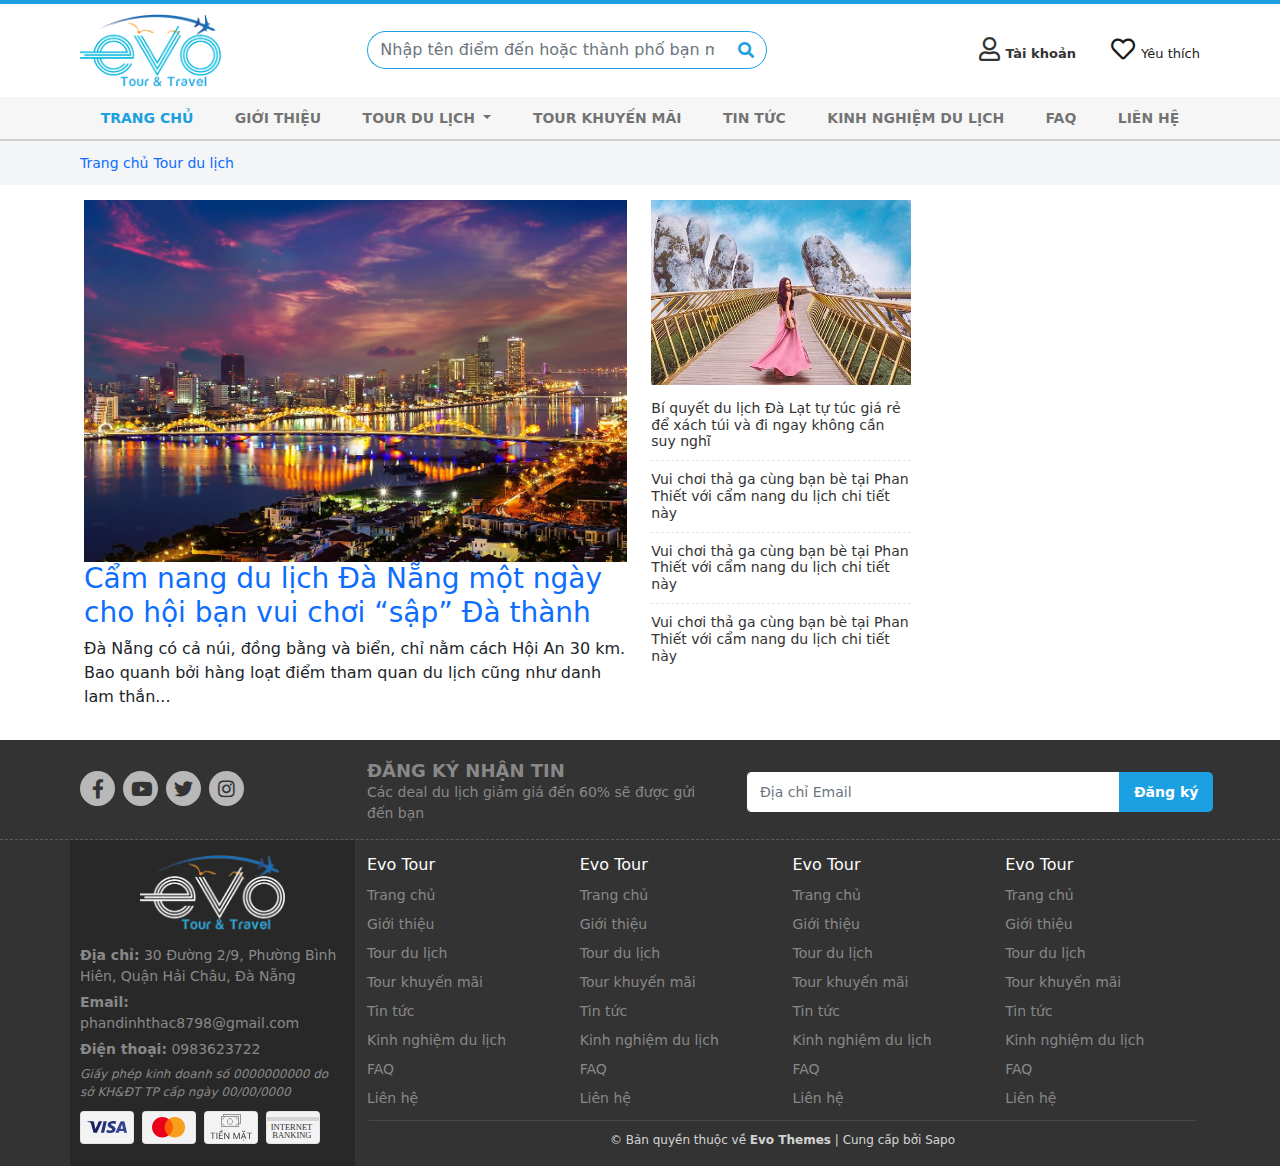
==== news.html @ de2b0a61 "update code file" ====
<!DOCTYPE html>
<html lang="en">

<head>
    <meta charset="UTF-8">
    <meta http-equiv="X-UA-Compatible" content="IE=edge">
    <meta name="viewport" content="width=device-width, initial-scale=1.0">
    <title>Evo Tour</title>
    <link rel="stylesheet" type="text/css" href="./css/bootstrap.min.css" />
    <!-- <link rel="stylesheet" type="text/css" href="css/style-evo.css" /> -->
    <link rel="stylesheet" type="text/css" href="css/news.css" />
    <link rel="stylesheet" type="text/css" href="./font/fontawesome-free-5.15.3/css/all.min.css" />
</head>

<body class="wrapper-main">
    <header class="header">
        <div class="main-nav">
            <div class="container">
                <div class="row item-center">
                    <nav class="navbar navbar-expand-lg navbar-light bg-light wrap-header-nav">
                        <a class="navbar-brand logo" href="#">
                            <img src="images/logo.png" alt="Logo">
                        </a>
                        <button id="box-shaw" class="navbar-toggler border-toggler" type="button"
                            data-bs-toggle="collapse" data-bs-target="#navbarSupportedContent"
                            aria-controls="navbarSupportedContent" aria-expanded="false" aria-label="Toggle navigation">
                            <span class="navbar-toggler-icon"></span>
                        </button>
                        <nav class="navbar navbar-light bg-light bg-search nav-form-search">
                            <div class="input-group flex-nowrap form-search">
                                <input type="text" id="box-shaw" class="form-control input-search"
                                    placeholder="Nhập tên điểm đến hoặc thành phố bạn muốn đến" aria-label="Username"
                                    aria-describedby="addon-wrapping">
                                <span class="input-group-text icon-search" id="addon-wrapping"><i
                                        class="fas fa-search"></i></span>

                            </div>
                        </nav>

                        <div class="collapse navbar-collapse account-like" id="navbarSupportedContent ">
                            <div class="col-account">
                                <a class="icon-text icon-account" type="submit" href="#">
                                    <i class="far fa-user"></i>Tài khoản
                                </a>
                                <ul>
                                    <li>
                                        <a href="#" title="Đăng nhập">Đăng nhập</a>
                                    </li>
                                    <li>
                                        <a href="#" title="Đăng ký">Đăng ký</a>
                                    </li>
                                </ul>
                            </div>
                            <div class="col-like">
                                <a class="icon-text icon-like" type="submit" href="#">
                                    <i class="far fa-heart"></i> Yêu thích
                                </a>
                            </div>
                        </div>
                    </nav>
                </div>
            </div>
        </div>
        <div class="main-menu">
            <div class="container">
                <nav class="navbar navbar-expand-lg navbar-light bg-light wrap-header justify-content-evenly">
                    <div class="collapse navbar-collapse" id="navbarSupportedContent">
                        <div class="mobile-login-logout">
                            <div class="first-mobile">
                                <a href="#" title="Đăng nhập">Đăng nhập</a>
                            </div>
                            <div class="first-mobile">
                                <a href="#" title="Đăng ký">Đăng ký</a>
                            </div>
                        </div>
                        <div class="menu-wrapper">
                            <ul class="navbar-nav me-auto mb-2 mb-lg-0 menu-content menu-content-display">
                                <li class="nav-item">
                                    <a class="nav-link nav-link-menu active-home" aria-current="page" href="#"
                                        title="Trang chủ">Trang chủ</a>
                                </li>
                                <li class="nav-item">
                                    <a class="nav-link nav-link-menu" href="#" title="Giới thiệu">Giới thiệu</a>
                                </li>
                                <li class="nav-item dropdown dropdown-mega-content">
                                    <a class="nav-link nav-link-menu dropdown-toggle" href="#" title="Tour du lịch">
                                        Tour du lịch<i class="fas fa-chevron-down"></i>
                                    </a>
                                    <div class="sub-menu">
                                        <div class="col-lg-3 no-padding">
                                            <ul class="sub-menu-left" id="menu-tour-type">
                                                <li class="sub-menu-left-content " section-name="menu-start">
                                                    <a class="mega-content-left " href="#" title="Tour trong nước">
                                                        <span>Tour trong nước</span>
                                                    </a>
                                                    <div class="mega-content-right" id="sub-menu-start">
                                                        <div class="row fix-padding">
                                                            <div class="col-lg-9">
                                                                <ul class=" sub-menu-right row ">
                                                                    <li class="right-lv-01 col-lg-4">
                                                                        <a href="#" title="Miền Bắc">Miền Bắc</a>
                                                                        <ul class="lv-02">
                                                                            <li>
                                                                                <a href="#" title="Sapa">Sapa</a>
                                                                            </li>
                                                                            <li>
                                                                                <a href="#" title="Hà Giang">Hà
                                                                                    Giang</a>
                                                                            </li>
                                                                            <li>
                                                                                <a href="#"
                                                                                    title="Cao Bằng - Bắc Kạn">Cao Bằng
                                                                                    - Bắc Kạn</a>
                                                                            </li>
                                                                            <li>
                                                                                <a href="#"
                                                                                    title="Mai Châu - Mộc Châu">Mai Châu
                                                                                    - Mộc Châu</a>
                                                                            </li>
                                                                            <li>
                                                                                <a href="#" title="Yên Bái">Yên Bái</a>
                                                                            </li>
                                                                            <li>
                                                                                <a href="#" title="Ninh Bình">Ninh
                                                                                    Bình</a>
                                                                            </li>
                                                                            <li>
                                                                                <a href="#" title="Hạ Long">Hạ Long</a>
                                                                            </li>
                                                                            <li>
                                                                                <a href="#" title="Cát Bà">Cát Bà</a>
                                                                            </li>
                                                                        </ul>
                                                                    </li>
                                                                    <li class="right-lv-01 col-lg-4">
                                                                        <a href="#" title="Miền Trung">Miền Trung</a>
                                                                        <ul class="lv-02">
                                                                            <li>
                                                                                <a href="#" title="Cửa Lò">Cửa Lò</a>
                                                                            </li>
                                                                            <li>
                                                                                <a href="#" title="Sầm Sơn">Sầm Sơn</a>
                                                                            </li>
                                                                            <li>
                                                                                <a href="#" title="Nghệ An">Nghệ An</a>
                                                                            </li>
                                                                            <li>
                                                                                <a href="#" title="Thiên Cầm">Thiên
                                                                                    Cầm</a>
                                                                            </li>
                                                                            <li>
                                                                                <a href="#" title="Quảng Bình">Quảng
                                                                                    Bình</a>
                                                                            </li>
                                                                            <li>
                                                                                <a href="#" title="Huế">Huế</a>
                                                                            </li>
                                                                            <li>
                                                                                <a href="#" title="Đà Nẵng">Đà Nẵng</a>
                                                                            </li>
                                                                            <li>
                                                                                <a href="#" title="Hội An">Hội An</a>
                                                                            </li>
                                                                            <li>
                                                                                <a href="#" title="Nha Trang">Nha
                                                                                    Trang</a>
                                                                            </li>
                                                                            <li>
                                                                                <a href="#" title="Phú Yên">Phú Yên</a>
                                                                            </li>
                                                                            <li>
                                                                                <a href="#" title="Quy Nhơn">Quy
                                                                                    Nhơn</a>
                                                                            </li>
                                                                            <li>
                                                                                <a href="#" title="Đà Lạt">Đà Lạt</a>
                                                                            </li>
                                                                            <li>
                                                                                <a href="#" title="Tây Nguyên">Tây
                                                                                    Nguyên</a>
                                                                            </li>
                                                                            <li>
                                                                                <a href="#"
                                                                                    title="Phan Thiết - Mũi Né">Phan
                                                                                    Thiết - Mũi Né</a>
                                                                            </li>
                                                                        </ul>
                                                                    </li>
                                                                    <li class="right-lv-01 col-lg-4">
                                                                        <a href="#" title="Miền Nam">Miền Nam</a>
                                                                        <ul class="lv-02">
                                                                            <li>
                                                                                <a href="#" title="Phú Quốc">Phú
                                                                                    Quốc</a>
                                                                            </li>
                                                                            <li>
                                                                                <a href="#" title="Côn Đảo">Côn Đảo</a>
                                                                            </li>
                                                                            <li>
                                                                                <a href="#" title="Bến Tre">Bến Tre</a>
                                                                            </li>
                                                                            <li>
                                                                                <a href="#" title="Cần Thơ">Cần Thơ</a>
                                                                            </li>
                                                                            <li>
                                                                                <a href="#" title="Cà Mau">Cà Mau</a>
                                                                            </li>
                                                                            <li>
                                                                                <a href="#" title="Hà Tiên">Hà Tiên</a>
                                                                            </li>
                                                                            <li>
                                                                                <a href="#" title="Kiên Giang">Kiên
                                                                                    Giang</a>
                                                                            </li>
                                                                            <li>
                                                                                <a href="#" title="Nam Du">Nam Du</a>
                                                                            </li>
                                                                        </ul>
                                                                    </li>
                                                                </ul>
                                                            </div>
                                                            <div class="img-mega col-lg-3">
                                                                <a href="#" title="Tour du lịch">
                                                                    <img src="images/mega-1-image.jpg" alt="Picture">
                                                                </a>
                                                            </div>
                                                        </div>
                                                    </div>
                                                </li>
                                                <li class="sub-menu-left-content" section-name="menu-continue">
                                                    <a class="mega-content-left " href="#" title="Tour Quốc tế">
                                                        <span>Tour Quốc tế</span>
                                                    </a>
                                                    <div class="mega-content-right" id="sub-menu-continue">
                                                        <div class="row fix-padding">
                                                            <div class="col-lg-9">
                                                                <ul class=" sub-menu-right row">
                                                                    <li class="right-lv-01 col-lg-4">
                                                                        <a href="#" title="Đông Nam Á">Đông Nam Á</a>
                                                                        <ul class="lv-02">
                                                                            <li>
                                                                                <a href="#"
                                                                                    title="Singapore">Singapore</a>
                                                                            </li>
                                                                            <li>
                                                                                <a href="#"
                                                                                    title="Malaysia">Malaysia</a>
                                                                            </li>
                                                                            <li>
                                                                                <a href="#" title="Thái Lan">Thái
                                                                                    Lan</a>
                                                                            </li>
                                                                            <li>
                                                                                <a href="#"
                                                                                    title="Campuchia">Campuchia</a>
                                                                            </li>
                                                                            <li>
                                                                                <a href="#" title="Lào">Lào</a>
                                                                            </li>
                                                                            <li>
                                                                                <a href="#"
                                                                                    title="Indonesia">Indonesia</a>
                                                                            </li>
                                                                            <li>
                                                                                <a href="#"
                                                                                    title="Philipines">Philipines</a>
                                                                            </li>
                                                                        </ul>
                                                                    </li>
                                                                    <li class="right-lv-01 col-lg-4">
                                                                        <a href="#" title="Đông Bắc Á">Đông Bắc Á</a>
                                                                        <ul class="lv-02">
                                                                            <li>
                                                                                <a href="#" title="Hàn Quốc">Hàn
                                                                                    Quốc</a>
                                                                            </li>
                                                                            <li>
                                                                                <a href="#" title="Đài Loan">Đài
                                                                                    Loan</a>
                                                                            </li>
                                                                            <li>
                                                                                <a href="#" title="Hồng Kông">Hồng
                                                                                    Kông</a>
                                                                            </li>
                                                                            <li>
                                                                                <a href="#" title="Nhật Bản">Nhật
                                                                                    Bản</a>
                                                                            </li>
                                                                            <li>
                                                                                <a href="#" title="Trung Quốc">Trung
                                                                                    Quốc</a>
                                                                            </li>
                                                                        </ul>
                                                                    </li>
                                                                    <li class="right-lv-01 col-lg-4">
                                                                        <a href="#" title="Ấn Độ - Nam Á">Ấn Độ - Nam
                                                                            Á</a>
                                                                        <ul class="lv-02">
                                                                            <li>
                                                                                <a href="#" title="Ấn Độ">Ấn Độ</a>
                                                                            </li>
                                                                            <li>
                                                                                <a href="#"
                                                                                    title="Maldives">Maldives</a>
                                                                            </li>
                                                                            <li>
                                                                                <a href="#" title="Tây Tạng">Tây
                                                                                    Tạng</a>
                                                                            </li>
                                                                        </ul>
                                                                    </li>
                                                                    <li class="right-lv-01 col-lg-4">
                                                                        <a href="#" title="Châu Âu">Châu Âu</a>
                                                                    </li>
                                                                    <li class="right-lv-01 col-lg-4">
                                                                        <a href="#" title="Châu Úc">Châu Úc</a>
                                                                    </li>
                                                                    <li class="right-lv-01 col-lg-4">
                                                                        <a href="#" title="Châu Phi">Châu Phi</a>
                                                                    </li>
                                                                    <li class="right-lv-01 col-lg-4">
                                                                        <a href="#" title="Châu Mỹ">Châu Mỹ</a>
                                                                    </li>
                                                                </ul>
                                                            </div>
                                                            <div class="img-mega col-lg-3">
                                                                <a href="#" title="Tour Quốc tế">
                                                                    <img src="images/mega-2-image.jpg" alt="Picture">
                                                                </a>
                                                            </div>
                                                        </div>
                                                    </div>
                                                </li>
                                            </ul>
                                        </div>
                                    </div>
                                </li>
                                <li class="nav-item">
                                    <a class="nav-link nav-link-menu" href="#" title="Tour khuyến mãi">Tour khuyến
                                        mãi</a>
                                </li>
                                <li class="nav-item">
                                    <a class="nav-link nav-link-menu" href="#" title="Tin tức">Tin tức</a>
                                </li>
                                <li class="nav-item">
                                    <a class="nav-link nav-link-menu" href="#" title="Kinh nghiệm du lịch">Kinh nghiệm
                                        du lịch</a>
                                </li>
                                <li class="nav-item">
                                    <a class="nav-link nav-link-menu" href="#" title="FAQ">FAQ</a>
                                </li>
                                <li class="nav-item">
                                    <a class="nav-link nav-link-menu" href="#" title="Liên hệ">Liên hệ</a>
                                </li>
                            </ul>
                        </div>

                        <div class="hotline">
                            <i class="fas fa-phone-volume"></i>Hotline: <a href="#" title="0987382383">0987382383</a>
                        </div>
                    </div>
                </nav>
            </div>
        </div>
    </header>
    <section class="section-01 bread-link">
        <div class="container">
            <ul class="bread-link-item">
                <li class="display-link link-item-home">
                    <a href="#">
                        <span>Trang chủ</span>
                    </a>
                </li>
                <li class="display-link link-item-element">
                    <a href="#">
                        <span>Tour du lịch</span>
                    </a>
                </li>
            </ul>
        </div>
    </section>
    <!-- ... -->
    <div class="container">
        <div class="row">
            <div class="col-md-12 col-lg-9">
                <div class="evo-list-blogs-page margin-top-15">
                    <section class="list-blogs blogs-main">
                        <div class="row new-list">
                            <div class="col-sm-7 col-md-7 col-lg-8">
                                <div class="new-big">
                                    <div class="tempvideo">
                                        <a href="">
                                            <img src="images/da-nang.jpg" alt="">
                                        </a>
                                    </div>
                                    <h3>
                                        <a href="Cẩm nang du lịch Đà Nẵng một ngày cho hội bạn vui chơi “sập” Đà thành"
                                            class="title-new-big">Cẩm nang du lịch Đà Nẵng một ngày cho hội bạn vui chơi
                                            “sập” Đà thành</a>
                                    </h3>
                                    <figure>Đà Nẵng có cả núi, đồng bằng và biển, chỉ nằm cách Hội An 30 km. Bao quanh
                                        bởi
                                        hàng loạt điểm tham quan du lịch cũng như danh lam thắn...</figure>
                                </div>
                            </div>
                            <div class="col-sm-5 col-md-5 col-lg-4">
                                <ul class="right-item">
                                    <li class="has-tempvideo">
                                        <div class="tempvideo">
                                            <a href="">
                                                <img src="images/kinh-nghiem-da-nang.jpg" alt="">
                                            </a>
                                        </div>
                                        <h3>
                                            <a href="Bí quyết du lịch Đà Lạt tự túc giá rẻ để xách túi và đi ngay không cần suy nghĩ"
                                                class="title-new-big">Bí quyết du lịch Đà Lạt tự túc giá rẻ để xách túi
                                                và
                                                đi ngay không cần suy nghĩ</a>
                                        </h3>
                                    </li>
                                    <li class="list-small">
                                        <div class="tempvideo d-lg-none">
                                            <a href="" title="Vui chơi thả ga cùng bạn bè tại Phan Thiết với cẩm nang du lịch chi tiết này">
                                                <img src="images/kinh-nghiem-da-nang.jpg" alt="Vui chơi thả ga cùng bạn bè tại Phan Thiết với cẩm nang du lịch chi tiết này">
                                            </a>
                                        </div>
                                        <h3>
                                            <a href="" title="Vui chơi thả ga cùng bạn bè tại Phan Thiết với cẩm nang du lịch chi tiết này">Vui chơi thả ga cùng bạn bè tại Phan Thiết với cẩm nang du lịch chi tiết này</a>
                                        </h3>
                                    </li>
                                    <li class="list-small">
                                        <div class="tempvideo d-lg-none">
                                            <a href="" title="Vui chơi thả ga cùng bạn bè tại Phan Thiết với cẩm nang du lịch chi tiết này">
                                                <img src="images/nha-trang.jpg" alt="Vui chơi thả ga cùng bạn bè tại Phan Thiết với cẩm nang du lịch chi tiết này">
                                            </a>
                                        </div>
                                        <h3>
                                            <a href="" title="Vui chơi thả ga cùng bạn bè tại Phan Thiết với cẩm nang du lịch chi tiết này">Vui chơi thả ga cùng bạn bè tại Phan Thiết với cẩm nang du lịch chi tiết này</a>
                                        </h3>
                                    </li>
                                    <li class="list-small">
                                        <div class="tempvideo d-lg-none">
                                            <a href="" title="Vui chơi thả ga cùng bạn bè tại Phan Thiết với cẩm nang du lịch chi tiết này">
                                                <img src="images/nha-trang.jpg" alt="Vui chơi thả ga cùng bạn bè tại Phan Thiết với cẩm nang du lịch chi tiết này">
                                            </a>
                                        </div>
                                        <h3>
                                            <a href="" title="Vui chơi thả ga cùng bạn bè tại Phan Thiết với cẩm nang du lịch chi tiết này">Vui chơi thả ga cùng bạn bè tại Phan Thiết với cẩm nang du lịch chi tiết này</a>
                                        </h3>
                                    </li>
                                </ul>
                            </div>
                        </div>
                    </section>
                </div>
            </div>
        </div>
    </div>
    <footer class="footer">
        <div class="infomation-area">
            <div class="container">
                <div class="row item-info-top">
                    <div class="col-md-12 col-lg-3">
                        <ul class="social-media">
                            <li class="face">
                                <a href="#" target="_blank" title="Facebook"><i class="fab fa-facebook-f"></i></a>
                            </li>
                            <li class="youtube">
                                <a href="#" target="_blank" title="Youtube"><i class="fab fa-youtube"></i></a>
                            </li>
                            <li class="twitter">
                                <a href="#" target="_blank" title="Twitter"><i class="fab fa-twitter"></i></a>
                            </li>
                            <li class="ints">
                                <a href="#" target="_blank" title="Instagram"><i class="fab fa-instagram"></i></a>
                            </li>
                        </ul>
                    </div>
                    <div class="col-md-12 col-lg-4">
                        <div class="subscribe-content">
                            <h2>Đăng ký nhận tin</h2>
                            <p>Các deal du lịch giảm giá đến 60% sẽ được gửi đến bạn</p>
                        </div>
                    </div>
                    <div class="col-md-12 col-lg-5">
                        <div class="subscribe-form-email">
                            <form class="subscribe-form">
                                <div class="form-group">
                                    <input type="email" class="form-control" name="NAME" id="box-shaw"
                                        aria-describedby="Địa chỉ Email" placeholder="Địa chỉ Email">
                                    <span class="input-group-append">
                                        <button type="submit" id="box-shaw" class="btn btn-default"
                                            name="subscribe">Đăng ký</button>
                                    </span>
                                </div>
                            </form>
                        </div>
                    </div>
                </div>
            </div>
        </div>
        <div class="info-footer">
            <div class="container">
                <div class="row">
                    <div class="col-md-12 col-lg-3 info-left-footer">
                        <a href="#" class="logo-footer" title="Evo Tour">
                            <img src="images/footer_logo.png" alt="Evo Tour"
                                class="lazy img-responsive mx-auto d-block loaded">
                        </a>
                        <ul class="info-contact">
                            <li>
                                <span>Địa chỉ:</span> 30 Đường 2/9, Phường Bình Hiên, Quận Hải Châu, Đà Nẵng
                            </li>
                            <li>
                                <span>Email:</span>
                                <a href="#" title="phandinhthac8798@gmail.com">phandinhthac8798@gmail.com</a>
                            </li>
                            <li>
                                <span>Điện thoại:</span>
                                <a href="#" title="0983623722">0983623722</a>
                            </li>
                            <li>Giấy phép kinh doanh số 0000000000 do sở KH&ĐT TP cấp ngày 00/00/0000</li>
                        </ul>
                        <div class="payment-method">
                            <img class="payment-img" src="images/visa.svg" alt="Tour Quốc tế">
                            <img class="payment-img" src="images/payment_4.svg" alt="Tour Quốc tế">
                            <img class="payment-img" src="images/payment_3.svg" alt="Tour Quốc tế">
                            <img class="payment-img" src="images/payment_5.svg" alt="Tour Quốc tế">
                        </div>
                    </div>
                    <div class="col-md-12 col-lg-9 info-right-footer">
                        <div class="row">
                            <div class="col-6 col-sm-6 col-md-3 col-lg-3">
                                <div class="menu-footer">
                                    <h3>Evo Tour</h3>
                                    <ul class="content-menu-footer">
                                        <li>
                                            <a href="#" title="Trang chủ">Trang chủ</a>
                                        </li>
                                        <li>
                                            <a href="#" title="Giới thiệu">Giới thiệu</a>
                                        </li>
                                        <li>
                                            <a href="#" title="Tour du lịch">Tour du lịch</a>
                                        </li>
                                        <li>
                                            <a href="#" title="Tour khuyến mãi">Tour khuyến mãi</a>
                                        </li>
                                        <li>
                                            <a href="#" title="Tin tức">Tin tức</a>
                                        </li>
                                        <li>
                                            <a href="#" title="Kinh nghiệm du lịch">Kinh nghiệm du lịch</a>
                                        </li>
                                        <li>
                                            <a href="#" title="FAQ">FAQ</a>
                                        </li>
                                        <li>
                                            <a href="#" title="Liên hệ">Liên hệ</a>
                                        </li>
                                    </ul>
                                </div>
                            </div>
                            <div class="col-6 col-sm-6 col-md-3 col-lg-3">
                                <div class="menu-footer">
                                    <h3>Evo Tour</h3>
                                    <ul class="content-menu-footer">
                                        <li>
                                            <a href="#" title="Trang chủ">Trang chủ</a>
                                        </li>
                                        <li>
                                            <a href="#" title="Giới thiệu">Giới thiệu</a>
                                        </li>
                                        <li>
                                            <a href="#" title="Tour du lịch">Tour du lịch</a>
                                        </li>
                                        <li>
                                            <a href="#" title="Tour khuyến mãi">Tour khuyến mãi</a>
                                        </li>
                                        <li>
                                            <a href="#" title="Tin tức">Tin tức</a>
                                        </li>
                                        <li>
                                            <a href="#" title="Kinh nghiệm du lịch">Kinh nghiệm du lịch</a>
                                        </li>
                                        <li>
                                            <a href="#" title="FAQ">FAQ</a>
                                        </li>
                                        <li>
                                            <a href="#" title="Liên hệ">Liên hệ</a>
                                        </li>
                                    </ul>
                                </div>
                            </div>
                            <div class="col-6 col-sm-6 col-md-3 col-lg-3">
                                <div class="menu-footer">
                                    <h3>Evo Tour</h3>
                                    <ul class="content-menu-footer">
                                        <li>
                                            <a href="#" title="Trang chủ">Trang chủ</a>
                                        </li>
                                        <li>
                                            <a href="#" title="Giới thiệu">Giới thiệu</a>
                                        </li>
                                        <li>
                                            <a href="#" title="Tour du lịch">Tour du lịch</a>
                                        </li>
                                        <li>
                                            <a href="#" title="Tour khuyến mãi">Tour khuyến mãi</a>
                                        </li>
                                        <li>
                                            <a href="#" title="Tin tức">Tin tức</a>
                                        </li>
                                        <li>
                                            <a href="#" title="Kinh nghiệm du lịch">Kinh nghiệm du lịch</a>
                                        </li>
                                        <li>
                                            <a href="#" title="FAQ">FAQ</a>
                                        </li>
                                        <li>
                                            <a href="#" title="Liên hệ">Liên hệ</a>
                                        </li>
                                    </ul>
                                </div>
                            </div>
                            <div class="col-6 col-sm-6 col-md-3 col-lg-3">
                                <div class="menu-footer">
                                    <h3>Evo Tour</h3>
                                    <ul class="content-menu-footer">
                                        <li>
                                            <a href="#" title="Trang chủ">Trang chủ</a>
                                        </li>
                                        <li>
                                            <a href="#" title="Giới thiệu">Giới thiệu</a>
                                        </li>
                                        <li>
                                            <a href="#" title="Tour du lịch">Tour du lịch</a>
                                        </li>
                                        <li>
                                            <a href="#" title="Tour khuyến mãi">Tour khuyến mãi</a>
                                        </li>
                                        <li>
                                            <a href="#" title="Tin tức">Tin tức</a>
                                        </li>
                                        <li>
                                            <a href="#" title="Kinh nghiệm du lịch">Kinh nghiệm du lịch</a>
                                        </li>
                                        <li>
                                            <a href="#" title="FAQ">FAQ</a>
                                        </li>
                                        <li>
                                            <a href="#" title="Liên hệ">Liên hệ</a>
                                        </li>
                                    </ul>
                                </div>
                            </div>
                            <div class="col-12 col-sm-12 col-md-12 col-lg-12">
                                <div class="copy-right">
                                    <span>
                                        © Bản quyền thuộc về
                                        <b>Evo Themes</b>
                                        <span>|</span> Cung cấp bởi
                                        <a href="#" title="Sapo" target="_blank">Sapo</a>
                                    </span>
                                </div>
                            </div>
                        </div>
                    </div>
                </div>
            </div>
        </div>
    </footer>
    <div class="background-drop"></div>
    <div class="main-menu-sub"></div>
    <script src="./js/jquery-3.6.0.min.js "></script>
    <script src="./js/bootstrap.min.js "></script>
    <script src="./main.js"></script>
</body>

</html>
---- css/style-evo.css ----
.col-lg-3,
.col-md-4,
.col-sm-6 {
    padding-left: 10px;
    padding-right: 10px;
}

.wrap-header-nav .border-toggler {
    border: none;
}

#box-shaw {
    box-shadow: none;
}

@media screen and (max-width: 480px) {
    .col-lg-3,
    .col-md-3,
    .col-sm-6 {
        padding-right: 7px;
        padding-left: 7px;
    }
}

@media screen and (max-width: 480px) {
    .row {
        margin-right: -7px !important;
        margin-left: -7px !important;
    }
}

.wrapper-main {
    background-color: #f3f5f7 !important;
}

header.header {
    background-color: #fff;
    border-top: 4px solid #1ba0e2;
}

div.main-nav {
    padding: 5px 0;
}

div.container {
    padding-left: 10px;
    padding-right: 10px;
}

div.row {
    margin-left: -10px;
    margin-right: -10px;
}

.wrap-header-nav {
    background-color: #fff !important;
    padding: 0px 10px;
}

.logo img {
    max-height: 73px;
    min-height: 70px;
}

.bg-search {
    background-color: #fff !important;
}

.nav-form-search {
    margin-left: 130px;
}

.form-search {
    display: flex;
    width: 400px;
}

.input-search {
    border-bottom-left-radius: 25px;
    border-top-left-radius: 25px;
    border-right: none !important;
    border-color: #1ba0e2;
}

.icon-search {
    border-bottom-right-radius: 25px;
    border-top-right-radius: 25px;
    background-color: transparent !important;
    border-color: #1ba0e2;
}

i.fas.fa-search {
    color: #1ba0e2;
}

.account-like {
    margin: 0px 0px 0px 40px;
    text-align: right;
    font-size: 13px;
    font-weight: 500;
    justify-content: flex-end;
}

a.icon-text {
    text-decoration: none;
}

a.icon-account {
    color: #191919;
}

a.icon-like {
    color: #191919;
}

div.col-account {
    margin-left: 10px;
    display: inline-block;
    position: relative;
    z-index: 999;
}

div.col-account::before {
    content: "";
    position: absolute;
    right: -20px;
    bottom: -22px;
    width: 100px;
    height: 30px;
    background: 0 0;
    z-index: 99;
}

div.col-account>a {
    position: relative;
    color: #333;
    font-weight: 600;
}

div.col-account:hover ul {
    display: inline-block;
}

div.col-account ul {
    position: absolute;
    top: 45px;
    right: -20px;
    min-width: 150px;
    padding: 5px;
    background-color: #fff;
    box-shadow: 0px 0px 15px 0px rgb(0 0 0 / 10%);
    display: none;
    list-style: none;
}

div.col-account ul li+li {
    border-top: 1px solid #f5f5f5;
}

div.col-account ul li a {
    display: block;
    color: #333f48;
    font-weight: 400;
    padding: 5px 0;
    position: relative;
    padding-left: 7px;
    text-decoration: none;
}

div.col-account ul li a:hover {
    color: #1ba0e2;
}

div.col-account ul li a::after {
    position: absolute;
    content: '';
    height: 100%;
    width: 3px;
    left: -5px;
    transition: 0.5s;
    top: 0;
}

div.col-account ul li a:hover:after {
    opacity: 1;
    visibility: visible;
    transform: scale(1);
    background-color: #1ba0e2;
}

div.col-like {
    margin-left: 35px;
}

i.far.fa-user {
    margin-right: 5px;
    font-size: 24px;
}

i.far.fa-heart {
    margin-right: 2px;
    font-size: 24px;
}

.wrap-header {
    background-color: #f6f6f6 !important;
    /* flex-direction: column;s */
    padding: 0px;
}

a.nav-link.nav-link-menu {
    color: #696969;
    font-size: 14px;
    padding: 10px 10px;
    font-weight: 600;
    text-align: center;
    text-transform: uppercase;
    position: relative;
}

a.nav-link.nav-link-menu:hover {
    color: #1ba0e2 !important;
}

div.main-menu {
    background-color: #F6F6F6;
    position: relative;
    border-top: 1px solid rgba(255, 255, 255, 0.2);
}

@media screen and (min-width: 992px) {
    .main-menu .mobile-login-logout {
        display: none;
    }
    .main-menu .hotline {
        display: none;
    }
    .menu-wrapper {
        height: 0px;
        display: contents;
    }
    .fas.fa-chevron-down {
        display: none;
    }
}

@media screen and (max-width: 991px) {
    .wrap-header {
        height: 100%;
        align-items: self-start;
    }
    div.main-menu {
        position: fixed;
        top: 0;
        left: 0;
        bottom: 0;
        right: 0;
        z-index: 1001;
        background-color: rgba(0, 0, 0, 0.55);
        display: none;
    }
    .main-menu.show {
        display: block;
    }
    .main-menu .container {
        position: absolute;
        top: 0;
        left: 0;
        background: #fff;
        height: 100%;
        max-width: 290px;
        padding: 0px;
    }
    .main-menu .collapse {
        display: block;
    }
    .main-menu .navbar-nav {
        flex-direction: column;
        /* align-items: flex-start; */
        display: flex;
        background-color: #fff;
        margin-bottom: 0px !important;
    }
    .main-menu .nav-item {
        float: none;
    }
    .main-menu .navbar-light .navbar-nav .nav-link {
        border-bottom: 0.5px solid #CCD2DB;
        padding: 6.5px 7.5px;
        padding-right: 25px;
        position: relative;
        align-items: flex-start;
        display: flex;
        color: #383838 !important;
        font-weight: 400;
    }
    .main-menu .mobile-login-logout {
        background-color: #1ba0e2;
        padding: 24px 5px;
        text-align: center;
        position: relative;
        display: flex;
    }
    .main-menu .mobile-login-logout::before {
        content: "";
        display: block;
        position: absolute;
        top: 0;
        left: 0;
        right: 0;
        height: 100%;
        background: url(../images/bg-mobile.svg) top;
        background-repeat: no-repeat;
        background-blend-mode: overlay;
    }
    .main-menu .mobile-login-logout div {
        display: inline-block;
        width: 50%;
        text-align: center;
        height: 40px;
        line-height: 40px;
        position: relative;
    }
    .main-menu .mobile-login-logout div a {
        text-decoration: none;
        color: #fff;
        display: block;
        border: 1px solid #fff;
        border-radius: 25px;
        margin: 0 5px;
        font-weight: 500;
    }
    .main-menu .hotline {
        height: 40px;
        background-color: #f3f5f7;
        color: #505f77;
        line-height: 40px;
        text-align: center;
        border-top: 1px solid #eaedf1;
        position: absolute;
        left: 0;
        bottom: 0;
        width: 100%;
    }
    .main-menu .hotline a {
        color: #505f77;
        font-weight: 600;
        text-decoration: none;
    }
    .main-menu .hotline .fas.fa-phone-volume {
        color: red;
        margin-right: 7px;
    }
    .menu-wrapper {
        overflow: scroll;
        background-color: #fff;
    }
    .dropdown-toggle::after {
        display: none;
    }
    i.fas.fa-chevron-down {
        font-size: 17px;
        height: 17px !important;
        width: 17px !important;
        position: absolute;
        right: 4px;
        top: 50%;
        transform: translate(0, -50%);
    }
    .active-mobile {
        transform: rotate( -180deg) !important;
        top: 10px !important;
    }
    /* .dropdown-mega-content:hover .sub-menu {
        display: none;
    } */
}

.menu-content-display {
    position: relative;
    display: contents;
    flex-wrap: wrap;
}

.nav-item {
    float: left;
    flex: auto;
    position: relative;
}

.active-home {
    color: #1ba0e2 !important;
}


/* dropdown-menu */


/* .dropdown-menu-content {
    position: relative;
    display: inline-block;
}

.dropdown-menu-content:hover {
    display: inline-block;
} */

.dropdown-mega-content {
    position: static;
}

.dropdown-mega-content:hover .sub-menu {
    display: inline-block;
}


/* sub-menu */

.sub-menu {
    position: absolute;
    left: 0;
    top: 100%;
    width: 100%;
    border: 1px solid #98a5b9;
    border-top: 0;
    z-index: 999;
    display: none;
    background: #fff;
    transition: .3s;
}

.sub-menu .col-lg-3 {
    position: relative;
    /* width: 100%; */
}

.no-padding {
    padding: 0px !important;
}

.sub-menu .sub-menu-left {
    width: 100%;
    border-right: 1px solid #98a5b9;
    background: #f3f5f7;
    padding: 10px 0;
    min-height: 300px;
}

.sub-menu ul {
    list-style: none;
}

.sub-menu ul li a {
    text-decoration: none;
    list-style: none;
}

li.sub-menu-left-content {
    position: static;
    list-style: none;
}

.sub-menu .sub-menu-left .sub-menu-left-content>a {
    display: block;
    align-items: center;
    padding: 6px 14px;
    font-size: 14px;
    color: #303846;
    transition: .3s;
    position: relative;
    text-decoration: none;
    /* background: transparent; */
}

.sub-menu .sub-menu-left .sub-menu-left-content>a:hover {
    color: #fff;
    background-color: #1ba0e2;
}


/* .sub-menu .sub-menu-left .sub-menu-left-content.active>a:hover .mega-content-right {
    display: block;
} */

.sub-menu .sub-menu-left .sub-menu-left-content>a span {
    display: block;
    overflow: hidden;
    text-overflow: ellipsis;
    white-space: nowrap;
}

.sub-menu .sub-menu-left .sub-menu-left-content .mega-content-right {
    display: block;
}

.sub-menu .sub-menu-left .sub-menu-left-content .mega-content-right {
    position: absolute;
    top: 0;
    left: 100%;
    width: 300%;
    overflow-y: auto;
    overflow-x: hidden;
    display: none;
}

div.mega-content-right {
    height: 290px;
}

.sub-menu .sub-menu-left .sub-menu-left-content .mega-content-right .fix-padding {
    padding: 15px 15px 15px 20px;
}

.sub-menu .sub-menu-left .sub-menu-right {
    position: static;
}

.sub-menu .sub-menu-left ul.sub-menu-right {
    padding: 0px;
}

.sub-menu-right .right-lv-01 a {
    color: #303846;
    font-weight: 600;
    margin-bottom: 8px;
}

ul.lv-02 {
    padding: 0px;
}

.sub-menu-right .right-lv-01 .lv-02 a {
    margin-bottom: 6px;
    color: #505f77;
    display: block;
    font-size: 13px;
}

.sub-menu-right .right-lv-01 .lv-02 a:hover {
    color: #1ba0e2;
}

.img-mega img {
    max-width: 100%;
    height: auto;
}


/* banner */

.bg-img img {
    width: 1349px;
    position: relative;
    left: 0px;
    top: 0px;
    z-index: 7;
    opacity: 1;
}


/* section */

.section-01 {
    position: relative;
    margin-bottom: 0px;
}


/* .slick-slider {
    position: relative;
    display: block;
    box-sizing: border-box;
    touch-action: pan-y;
    user-select: none;
    float: left;
    height: 100%;
    min-height: 1px;
}

.slick-initialized .slick-slide {
    display: block;
}

.slick-list {
    position: relative;
    display: block;
    overflow: hidden;
    margin: 0;
    padding: 0;
}

.slick-track {
    opacity: 1;
    width: 1349px;
    position: relative;
    top: 0;
    left: 0;
    display: block;
    margin-left: auto;
    margin-right: auto;
}

.slick-slider .slick-track {
    transform: translate3d(0, 0, 0);
}

div.item.slick-slide.slick-current.slick-active {
    position: relative;
    left: 0px;
    top: 0px;
    z-index: 999;
    opacity: 1;
    width: 1349px;
} */

img {
    border: 0 none;
    max-width: 100%;
    height: auto;
}

.section-01 .search-tour-index {
    position: absolute;
    top: auto !important;
    left: 0;
    z-index: 9;
    width: 100%;
    bottom: 50px;
}

.tour-title h2.title {
    font-size: 40px;
    margin-bottom: 15px;
    height: 38px;
    color: #fff;
    font-weight: 700;
}

.tour-title p {
    font-size: 20px;
    margin-bottom: 15px;
    color: #fff;
}

.search-tour-item {
    background: rgba(0, 0, 0, 0.3);
    border-radius: 5px;
    padding: 15px;
    max-width: 700px;
}

.group-search-01 {
    height: 60px;
    display: flex;
    align-items: center;
    vertical-align: middle;
    border-radius: 4px;
    cursor: pointer;
    background: #fff;
    transition: all .3s linear;
    user-select: none;
    color: #494b55;
    box-shadow: 0 1px 1px rgb(0 0 0 / 10%);
    padding-left: 10px;
}


/* .group-search-01 img {
    width: 35px;
} */

.group-search-01>input {
    margin-bottom: 0;
    border: none;
    font-size: 17px;
    color: #494b55;
}

.group-select {
    height: 60px;
    display: flex;
    align-items: center;
    vertical-align: middle;
    border-radius: 4px;
    cursor: pointer;
    background: #fff;
    transition: all .3s linear;
    user-select: none;
    color: #494b55;
    box-shadow: 0 1px 1px rgb(0 0 0 / 10%);
    padding-left: 10px;
    margin-top: 15px;
}

.font-icon {
    width: 35px;
}

.group-select .group-select-content {
    padding-left: 20px;
    padding-right: 10px;
    width: 100%;
}

.group-select-content p {
    margin-bottom: 0;
    font-size: 16px;
    color: #494b55;
    line-height: 1.1;
}

.select-btn {
    width: 100%;
    height: 60px;
    margin-top: 15px;
    font-size: 16px;
    color: #fff;
    background-color: #ff5722;
    border: none;
    box-shadow: none;
    /* outline: none; */
    font-weight: 600;
    text-transform: uppercase;
    padding-left: 7px;
    padding-right: 7px;
    text-align: center;
}

.from-select {
    padding-left: 0;
    padding: 0;
    border: none;
    min-height: 25px;
    color: #6c707e;
    font-size: 15px;
    appearance: none;
    background-image: url(../images/down-button.svg);
    background-repeat: no-repeat;
    background-position: right 10px center;
    background-color: #fff !important;
    background-size: 15px;
    padding-right: 28px;
    text-indent: 0.01px;
}

@media screen and (max-width: 991px) {
    .nav-form-search {
        position: relative;
        width: 100%;
        margin-left: auto;
        margin-right: auto;
    }
}

@media screen and (max-width: 991px) {
    .form-search {
        position: relative;
        width: 100%;
    }
}

@media screen and (max-width: 767px) {
    .section-01 .search-tour-index {
        bottom: 20px;
    }
}

@media screen and (max-width: 569px) {
    .section-01 .search-tour-index {
        position: relative;
        bottom: 0;
        padding-top: 15px;
        background-color: #fff;
    }
}

@media screen and (min-width: 570px) {
    .tour-title {
        text-shadow: 0 1px 1px #333;
    }
}

@media screen and (max-width: 991px) {
    .tour-title h2.title {
        font-size: 30px;
        height: auto;
        margin-bottom: 0;
        line-height: 1.1;
    }
}

@media screen and (max-width: 569px) {
    .tour-title h2.title {
        color: #ff5722;
        font-size: 25px;
    }
}

@media screen and (max-width: 991px) {
    .tour-title p {
        font-size: 14px;
        margin-bottom: 5px;
    }
}

@media screen and (max-width: 569px) {
    .tour-title p {
        color: #ff5722;
    }
}

@media screen and (max-width: 991px) {
    .search-tour-item {
        padding: 10px;
        max-width: 500px;
    }
}

@media screen and (max-width: 569px) {
    .search-tour-item {
        background: rgba(0, 0, 0, 0.2);
        max-width: 100%;
    }
}

@media screen and (max-width: 991px) {
    .group-search-01 {
        height: 50px;
        padding-left: 5px;
    }
}

@media screen and (max-width: 991px) {
    .group-search-01>input {
        font-size: 15px;
        padding-left: 10px;
        padding-right: 10px;
    }
}

@media screen and (max-width: 991px) {
    .font-icon {
        width: 30px;
    }
}

@media screen and (min-width: 992px) {
    .search-tour-item .fix-res-ipd01 {
        padding-right: 7.5px;
    }
}

@media screen and (max-width: 991px) {
    .search-tour-item .fix-res-ipd01 {
        padding-right: 5px;
    }
}

@media screen and (max-width: 569px) {
    .search-tour-item .fix-res-ipd01 {
        padding-right: 10px;
    }
}

@media screen and (max-width: 480px) {
    .fix-res-ipd01 {
        padding-left: 7px;
    }
}

@media screen and (max-width: 480px) {
    .fix-res-ipd01 {
        padding-right: 7px;
    }
}

@media screen and (min-width: 992px) {
    .search-tour-item .fix-res-ipd02 {
        padding-left: 7.5px;
    }
}

@media screen and (max-width: 991px) {
    .search-tour-item .fix-res-ipd02 {
        padding-left: 5px;
    }
}

@media screen and (max-width: 569px) {
    .search-tour-item .fix-res-ipd02 {
        padding-left: 10px;
    }
}

@media screen and (min-width: 992px) {
    .fix-res-ipd03 {
        padding-left: 5px;
    }
}

@media screen and (max-width: 991px) {
    .fix-res-ipd03 {
        padding-left: 0;
    }
}

@media screen and (max-width: 569px) {
    .fix-res-ipd03 {
        padding-left: 10px;
    }
}

@media screen and (max-width: 480px) {
    .fix-res-ipd03 {
        padding-left: 7px;
    }
}

@media screen and (max-width: 991px) {
    .group-select-content p {
        font-size: 14px;
    }
}

@media screen and (max-width: 991px) {
    .group-select {
        margin-top: 10px;
        height: 50px;
        padding-left: 5px;
    }
}

@media screen and (max-width: 991px) {
    .group-select .group-select-content {
        padding-left: 10px;
    }
}


/* media input date */

@media screen and (max-width: 991px) {
    .from-select option {
        font-size: 14px;
    }
}

@media screen and (max-width: 991px) {
    .select-btn {
        margin-top: 10px;
        font-size: 15px;
        padding-left: 7px;
        padding-right: 7px;
        height: 50px;
    }
}


/* section-02 */

.section-02 {
    margin-bottom: 0;
}

.tour-warrant {
    background-color: #fff;
    border-bottom: 1px solid #dee2e6;
}

.warrant-item {
    margin: 20px 0;
}

.warrant-item a {
    display: flex;
    align-items: center;
    color: #0657a3;
    text-decoration: none;
    background: transparent;
}

.icon-warrant {
    width: 65px;
    height: 65px;
    border-radius: 50%;
    background-color: #1ba0e2;
    margin-right: 15px;
    position: relative;
}

.icon-warrant img {
    max-width: 40px;
    position: absolute;
    margin: auto;
    left: 0;
    top: 0;
    right: 0;
    bottom: 0;
}

.content-warrant {
    flex: 1;
}

.title-warrant {
    color: #333;
    font-size: 15px;
    font-weight: 500;
    margin: 0;
}

.caption-warrant {
    font-size: 13px;
    color: #888;
    line-height: 1.3;
    margin-top: 5px;
}

.col-border-left {
    border-left: 0.5px solid #dee2e6;
}

@media screen and (max-width: 991px) {
    .tour-warrant .row {
        display: flex;
        overflow-x: auto;
        overflow-y: hidden;
        flex-wrap: unset;
    }
}

@media screen and (max-width: 991px) {
    .tour-warrant .row .col-lg-4 {
        width: auto;
        max-width: 0;
        flex: auto;
        min-width: 360px;
    }
}

@media screen and (max-width: 480px) {
    .tour-warrant .row .col-lg-4 {
        min-width: 415px;
    }
}

@media screen and (max-width: 376px) {
    .tour-warrant .row .col-lg-4 {
        min-width: 375px;
    }
}

@media screen and (max-width: 321px) {
    .tour-warrant .row .col-lg-4 {
        min-width: 330px;
    }
}

@media screen and (max-width: 1024px) {
    .icon-warrant {
        width: 55px;
        height: 55px;
        margin-right: 10px;
    }
}

@media screen and (max-width: 1024px) {
    .icon-warrant img {
        max-width: 35px;
    }
}

@media screen and (max-width: 1024px) {
    .title-warrant {
        font-size: 14px;
    }
}


/* section-03 */

.index-tour {
    padding: 15px 0px 15px 0px;
}

.sect-tour-hour {
    padding-bottom: 0;
}

.index-tour .tour-hour-title {
    text-align: center;
    margin-bottom: 20px;
}

.index-tour .tour-hour-title h2 {
    font-size: 30px;
    font-weight: 600;
    text-transform: uppercase;
    margin-bottom: 0;
}

.index-tour .tour-hour-title h2 a {
    text-decoration: none;
    color: #212529
}

.sect-tour-hour .tour-hour-title h2 a span {
    color: #ff5722;
}

.sect-tour-hour .tour-hour-title h2 a:hover {
    color: #1ba0e2;
}

.sect-tour-hour .tour-hour-title h2 a:hover span {
    color: #1ba0e2;
}

.index-tour .tour-hour-title h2 a:hover {
    color: #1ba0e2;
}

.index-tour .tour-hour-title p {
    margin-bottom: 0;
    color: #888;
}

.product-item {
    position: relative;
    background-color: #fff;
    transition: all 300ms;
    border-radius: 3px;
    overflow: hidden;
    margin-bottom: 20px;
    box-shadow: 0 1px 2px 0 rgb(0 0 0 / 10%);
    top: 0;
}

.product-item a {
    color: #0657a3;
    text-decoration: none;
    background: transparent;
}

.index-tour .tour-products .product-item .product-item-img {
    height: 179px;
}

.product-item .product-item-img {
    position: relative;
}

.index-tour .tour-products .product-item .product-item-img img {
    width: auto !important;
    max-height: 100%;
    position: absolute;
    top: 0;
    bottom: 0;
    left: 0;
    right: 0;
    margin: auto;
}

.product-item .info-product-item {
    padding: 10px;
}

.product-item .info-product-item h3 {
    font-size: 14px;
    font-weight: 500;
    overflow: hidden;
    text-overflow: ellipsis;
    display: -webkit-box;
    -webkit-box-orient: vertical;
    -webkit-line-clamp: 2;
    white-space: unset;
    max-height: 39px;
}

.product-item .info-product-item h3 a {
    color: #333;
}

.product-item .info-product-item h3:hover a {
    color: #1ba0e2;
    transition: 0.3s;
}

.product-item .info-product-item .vehicle-item {
    display: flex;
    justify-content: space-between;
    align-items: center;
}

.product-item .info-product-item .vehicle-item .saleoff {
    text-decoration: line-through;
    font-size: 12px;
    color: #999;
    padding-top: 5px;
}

.product-item .info-product-item .vehicle-item ul {
    list-style: none;
    margin: 0;
    padding: 0;
}

.product-item .info-product-item .vehicle-item .list-icon li {
    display: inline-block;
}

.product-item .info-product-item .vehicle-item .list-icon li+li {
    margin-left: 3px;
}

.product-item .info-product-item .vehicle-item .list-icon .list-icon-item img {
    max-width: 18px;
    display: inline-block;
    height: auto;
}

.product-item .info-product-item .date-go-tour {
    font-size: 12px;
    color: #666;
    margin-top: 7px;
}

.product-item .info-product-item .date-go-tour .list-icon li {
    padding: 3px 0;
    line-height: 20px;
    overflow: hidden;
    display: block;
    align-items: center;
    text-overflow: ellipsis;
    white-space: nowrap;
}

.product-item .info-product-item .date-go-tour .list-icon li img {
    max-width: 18px;
    flex: 1;
    margin-right: 2px;
    display: inline-block;
}

.product-item .info-product-item .date-go-tour .list-icon li span {
    color: #ff5722;
    font-weight: 500;
}

.product-item .info-product-item .date-go-tour ul {
    list-style: none;
    margin: 0;
    padding: 0;
}

.product-item .info-product-item .price-booking-box {
    margin-top: 5px;
    display: flex;
    justify-content: space-between;
    align-items: center;
}

.product-item .info-product-item .price-booking-box .price {
    color: #ff5722;
    font-weight: 600;
    font-size: 18px;
    display: flex;
    align-items: center;
}

.product-item .info-product-item .price-booking-box .booking .btn-booking {
    height: 30px;
    line-height: 30px;
    padding: 0 10px;
    background-color: #ff5722;
    color: #fff;
    font-size: 13px;
    transition: all 300ms;
}

.product-item .info-product-item .price-booking-box .booking .btn-booking:hover {
    background-color: #ee3900;
    color: #fff;
    border-radius: 4px;
}


/* media section-03 */

@media screen and (min-width: 1025px) {
    .product-item:hover {
        top: -7px;
        transition: 0.5s;
    }
}

@media screen and (max-width: 480px) {
    .index-tour .tour-hour-title h2 {
        font-size: 25px;
    }
}

@media screen and (max-width: 991px) {
    .index-tour .tour-products {
        display: flex;
        overflow-x: auto;
        overflow-y: hidden;
        flex-wrap: unset;
    }
}

@media screen and (max-width: 569px) {
    .index-tour .tour-products .col-12 {
        flex: 0 0 60%;
        max-width: 60%;
    }
}

@media screen and (max-width: 480px) {
    .index-tour .tour-products .col-12 {
        flex: 0 0 80%;
        max-width: 80%;
    }
}

@media screen and (max-width: 321px) {
    .index-tour .tour-products .col-12 {
        flex: 0 0 90%;
        max-width: 90%;
    }
}

@media screen and (max-width: 569px) {
    .product-item {
        margin-bottom: 10px;
    }
}

@media screen and (max-width: 1024px) {
    .index-tour .tour-products .product-item .product-item-img {
        height: 147px;
    }
}

@media screen and (max-width: 991px) {
    .index-tour .tour-products .product-item .product-item-img {
        height: 147px;
    }
}

@media screen and (max-width: 767px) {
    .index-tour .tour-products .product-item .product-item-img {
        height: 167px;
    }
}

@media screen and (max-width: 668px) {
    .index-tour .tour-products .product-item .product-item-img {
        height: 167px;
    }
}

@media screen and (max-width: 569px) {
    .index-tour .tour-products .product-item .product-item-img {
        height: 214px;
    }
}

@media screen and (max-width: 480px) {
    .index-tour .tour-products .product-item .product-item-img {
        height: 211px;
    }
}

@media screen and (max-width: 376px) {
    .index-tour .tour-products .product-item .product-item-img {
        height: 191px;
    }
}

@media screen and (max-width: 321px) {
    .index-tour .tour-products .product-item .product-item-img {
        height: 183px;
    }
}

@media screen and (max-width: 569px) {
    .product-item .info-product-item .vehicle-item .saleoff {
        font-size: 14px;
    }
}

@media screen and (max-width: 569px) {
    .product-item .info-product-item .date-go-tour {
        font-size: 14px;
    }
}

@media screen and (max-width: 569px) {
    .product-item .info-product-item .price-booking-box .price {
        font-size: 22px;
    }
}


/* section-04 */

.section-04 {
    margin-bottom: 0;
}

.section-banner {
    padding-bottom: 15px;
}

.section-banner a {
    display: block;
    position: relative;
    max-height: 207px;
    min-height: 206px;
    overflow: hidden;
}

.section-banner a img {
    width: auto !important;
    max-height: 100%;
    position: absolute;
    top: 0;
    bottom: 0;
    left: 0;
    right: 0;
    margin: auto;
}

@media screen and (max-width: 569px) {
    .section-banner {
        padding-bottom: 10px;
    }
}

@media screen and (max-width: 569px) {
    .banner-top {
        padding-bottom: 7px;
    }
}

@media screen and (max-width: 1024px) {
    .section-banner a {
        max-height: 174px;
        min-height: 173px;
    }
}

@media screen and (max-width: 991px) {
    .section-banner a {
        max-height: 129px;
        min-height: 128px;
    }
}

@media screen and (max-width: 767px) {
    .section-banner a {
        max-height: 95px;
        min-height: 94px;
    }
}

@media screen and (max-width: 668px) {
    .section-banner a {
        max-height: 95px;
        min-height: 94px;
    }
}

@media screen and (max-width: 569px) {
    .section-banner a {
        max-height: 207px;
        min-height: 206px;
    }
}

@media screen and (max-width: 480px) {
    .section-banner a {
        max-height: 151px;
        min-height: 150px;
    }
}

@media screen and (max-width: 376px) {
    .section-banner a {
        max-height: 137px;
        min-height: 136px;
    }
}

@media screen and (max-width: 321px) {
    .section-banner a {
        max-height: 116px;
        min-height: 115px;
    }
}


/* section-05 */

.index-tour .tour-more {
    margin-top: 0;
    text-align: center;
}

.index-tour .tour-more a {
    display: inline-block;
    height: 40px;
    line-height: 38px;
    padding: 0 25px;
    border: 1px solid #ff5722;
    color: #ff5722;
    font-weight: 500;
    border-radius: 4px;
    text-decoration: none;
    background: transparent;
}


/* section-07 */

.sect-tour-destination {
    padding: 15px 0 15px 0;
}

.sect-tour-destination .tour-hour-title {
    text-align: center;
    margin-bottom: 20px;
}

.sect-tour-destination .tour-hour-title h2 {
    font-size: 30px;
    font-weight: 600;
    text-transform: uppercase;
    margin-bottom: 0;
}

.sect-tour-destination .tour-hour-title p {
    margin-bottom: 0;
    color: #888;
}

.sect-tour-destination .product-relative {
    position: relative;
    overflow: hidden;
}

.product-relative a {
    color: #0657a3;
    text-decoration: none;
    background: transparent;
}

.product-relative .destination-image img {
    width: 100%;
    height: 320px;
    object-fit: cover;
    transition: all .4s ease;
}

.product-relative .destination-info {
    background-image: url(../images/background-destination-info.png);
    position: absolute;
    bottom: 0;
    padding: 50px 10px 10px 10px;
    width: 100%;
    color: #fff;
    z-index: 999;
}

.product-relative .destination-info .destination-name {
    margin: 0 auto;
    color: #fff;
    text-transform: uppercase;
    font-size: 15px;
    font-weight: 600;
    text-align: center;
}

.product-relative .destination-info .destination-like {
    font-size: 12px;
    text-align: center;
}

.product-relative .destination-info .destination-like span {
    color: #ff5722;
    font-weight: 600;
}

@media screen and (max-width: 480px) {
    .sect-tour-destination .tour-hour-title h2 {
        font-size: 25px;
    }
}

@media screen and (min-width: 1025px) {
    .sect-tour-destination .product-relative:hover .destination-image img {
        transform: scale3d(1.05, 1.05, 1.05);
    }
}

@media screen and (min-width: 1025px) {
    .sect-tour-destination .product-relative:hover .destination-info .destination-name {
        color: #1ba0e2;
    }
}

@media screen and (max-width: 1024px) {
    .sect-tour-destination .product-relative .destination-image img {
        height: 290px;
    }
}

@media screen and (max-width: 991px) {
    .sect-tour-destination .product-relative .destination-image img {
        height: 220px;
    }
}

.sect-tour-destination .discover {
    margin-top: 20px;
}

.discover .product-relative .destination-image img {
    width: 100%;
    height: 160px;
}

.discover .product-relative .destination-info {
    background-image: none;
    background: linear-gradient(to bottom, rgba(0, 0, 0, 0.01), rgba(0, 0, 0, 0.9));
}

.discover .product-relative .destination-info .destination-name {
    text-align: left;
}

.discover .product-relative .destination-info .destination-like {
    text-align: left;
    color: #ff5722;
    font-weight: 600;
}

.discover .product-relative .destination-info .destination-like .fas.fa-chevron-circle-right {
    width: 15px !important;
    height: 15px !important;
    font-size: 15px;
    vertical-align: middle;
}

.col-md-15,
.col-lg-15 {
    position: relative;
    min-height: 1px;
    padding-right: 10px;
    padding-left: 10px;
}

@media screen and (max-width: 480px) {
    .sect-tour-destination .discover {
        margin-top: 0;
    }
}

@media screen and (min-width: 570px) and (max-width: 991px) {
    .sect-tour-destination .discover {
        display: flex;
        overflow-x: auto;
        overflow-y: hidden;
        flex-wrap: unset;
    }
}

@media screen and (min-width: 1200px) {
    .col-lg-15 {
        flex: 0 0 20%;
        max-width: 20%;
    }
}

@media screen and (min-width: 992px) {
    .col-md-15 {
        flex: 0 0 20%;
        max-width: 20%;
    }
}

@media screen and (max-width: 480px) {
    .sect-tour-destination .row .col-6:nth-child(2n+1) {
        padding-right: 3.5px !important;
        padding-bottom: 7px !important;
    }
}

@media screen and (max-width: 480px) {
    .sect-tour-destination .row .col-6:nth-child(2n+2) {
        padding-left: 3.5px !important;
        padding-bottom: 7px !important;
    }
}

@media screen and (max-width: 480px) {
    .col-md-15,
    .col-lg-15 {
        padding-left: 7px;
        padding-right: 7px;
    }
}

@media screen and (max-width: 1024px) {
    .discover .product-relative .destination-image img {
        height: 160px;
    }
}

@media screen and (max-width: 991px) {
    .discover .product-relative .destination-image img {
        height: 220px;
    }
}


/* section-08 */

.sect-blogs {
    padding: 15px 0 15px 0;
}

.sect-blogs .tour-hour-title {
    text-align: center;
    margin-bottom: 20px;
}

.tour-hour-title h2 {
    font-size: 30px;
    font-weight: 600;
    text-transform: uppercase;
    margin-bottom: 0;
}

.tour-hour-title h2 a {
    color: #212529;
    text-decoration: none;
}

.tour-hour-title h2 a:hover {
    color: #1ba0e2;
}

.tour-hour-title p {
    margin-bottom: 0;
    color: #888;
    margin: 0 0 15px 0;
}

.product-blog .img-blog {
    margin-bottom: 10px;
    position: relative;
}

.product-blog .img-blog a {
    display: block;
    height: 240px;
    position: relative;
}

.product-blog .img-blog a img {
    width: auto !important;
    max-height: 100%;
    position: absolute;
    top: 0;
    bottom: 0;
    left: 0;
    right: 0;
    margin: auto;
}

.product-blog h3 {
    font-size: 16px;
    margin-bottom: 7px;
    word-break: break-word;
}

.product-blog h3 a {
    color: #3f3f3f;
    text-decoration: none;
}

.sect-blogs .item-blog .title-blog {
    display: -webkit-box;
    -webkit-line-clamp: 2;
    height: auto;
    text-overflow: ellipsis;
    overflow: hidden;
    -webkit-box-orient: vertical;
}


/* .sect-blogs .item-blog .title-blog {
    position: relative;
    height: 44px;
    overflow: hidden;
    display: block;
} */

.product-blog p {
    color: #777;
    line-height: 1.5;
    word-break: break-word;
    margin-bottom: 10px;
}

.sect-blogs .tour-more {
    margin-top: 0;
    text-align: center;
}

.tour-more a {
    display: inline-block;
    height: 40px;
    line-height: 38px;
    padding: 0 25px;
    border: 1px solid #ff5722;
    color: #ff5722;
    font-weight: 500;
    border-radius: 4px;
    text-decoration: none;
}

@media screen and (max-width: 480px) {
    .tour-hour-title h2 {
        font-size: 25px;
    }
}

@media screen and (max-width: 767px) {
    .sect-blogs .product-blog {
        display: flex;
        overflow-x: auto;
        overflow-y: hidden;
        flex-wrap: unset;
    }
}

@media screen and (max-width: 569px) {
    .sect-blogs .col-12 {
        flex: 0 0 60%;
        max-width: 60%;
    }
}

@media screen and (max-width: 480px) {
    .sect-blogs .col-12 {
        flex: 0 0 80%;
        max-width: 80%;
    }
}

@media screen and (max-width: 767px) {
    .sect-blogs .product-blog .img-blog {
        margin-bottom: 5px;
    }
}

@media screen and (max-width: 1024px) {
    .sect-blogs .product-blog .img-blog a {
        height: 200px;
    }
}

@media screen and (max-width: 991px) {
    .sect-blogs .product-blog .img-blog a {
        height: 147px;
    }
}

@media screen and (max-width: 767px) {
    .sect-blogs .product-blog .img-blog a {
        height: 173px;
    }
}

@media screen and (max-width: 668px) {
    .sect-blogs .product-blog .img-blog a {
        height: 167px;
    }
}

@media screen and (max-width: 569px) {
    .sect-blogs .product-blog .img-blog a {
        height: 214px;
    }
}

@media screen and (max-width: 480px) {
    .sect-blogs .product-blog .img-blog a {
        height: 211px;
    }
}

@media screen and (max-width: 376px) {
    .sect-blogs .product-blog .img-blog a {
        height: 191px;
    }
}

@media screen and (max-width: 991px) {
    .sect-blogs .item-blog h3 {
        font-size: 14px;
        margin-bottom: 10px;
    }
}

@media screen and (max-width: 991px) {
    .sect-blogs .item-blog .title-blog {
        max-height: 35px;
        min-height: 35px;
    }
}

@media screen and (max-width: 991px) {
    .sect-blogs .item-blog p {
        display: none;
    }
}


/* footer */

.footer {
    background-color: #333;
    color: #888;
    padding-top: 20px;
}

.footer .infomation-area {
    padding-bottom: 15px;
    border-bottom: 0.5px dashed rgba(255, 255, 255, 0.2);
}

.item-info-top {
    align-items: center!important;
}

.item-info-top ul {
    list-style: none;
    margin: 0;
    padding: 0;
}

.infomation-area li {
    display: inline-block;
    margin-right: 3px;
}

.infomation-area li a {
    display: inline-block;
    background-color: #b8b8b8;
    width: 35px;
    font-size: 15px;
    height: 35px;
    line-height: 35px;
    border-radius: 50%;
    text-align: center;
    position: relative;
}

.infomation-area li a:hover {
    opacity: 0.8;
}

.infomation-area li a .fab.fa-facebook-f,
.fab.fa-youtube,
.fab.fa-twitter,
.fab.fa-instagram {
    height: 20px;
    width: 20px;
    position: absolute;
    top: 0px;
    bottom: 0px;
    left: 0;
    right: 0;
    margin: auto;
    font-size: 19px;
    color: #333 !important;
}

.item-info-top .subscribe-content h2 {
    margin-bottom: 0;
    color: #888;
    font-size: 18px;
    font-weight: 600;
    text-transform: uppercase;
}

.item-info-top .subscribe-content p {
    color: #888;
    font-size: 14px;
    margin-bottom: 0;
}

.infomation-area .subscribe-form-email {
    position: relative;
    z-index: 1;
}

.infomation-area .subscribe-form-email form {
    margin-bottom: 0;
    position: relative;
}

.subscribe-form-email .form-group {
    position: relative;
    border-collapse: separate;
    display: flex;
    flex-wrap: unset;
    align-items: stretch;
    width: 100%;
}

.subscribe-form-email .form-group input {
    display: block;
    width: 100%;
    padding: .375rem .75rem;
    font-size: 14px;
    font-weight: 400;
    line-height: 1.5;
    color: #212529;
    background-color: #fff;
    background-clip: padding-box;
    border: 1px solid #fff;
    outline: 0;
    border-radius: .25rem;
    height: 40px;
}

.subscribe-form-email .form-group .input-group-append {
    margin-left: -10px;
    display: flex;
    flex-wrap: wrap;
}

.subscribe-form-email .form-group .input-group-append button {
    background-color: #1ba0e2;
    color: #fff;
    border: none;
    border-radius: 5px;
    height: 40px;
    line-height: 40px;
    padding: 0px 15px;
    transition: 0.5s;
    font-size: 14px;
    font-weight: 600;
    z-index: 99;
    border-top-left-radius: 0;
    border-bottom-left-radius: 0;
    display: inline-block;
    flex: none;
}

@media screen and (max-width: 991px) {
    .item-info-top .social-media {
        text-align: center;
        margin-bottom: 10px;
    }
}

@media screen and (max-width: 991px) {
    .item-info-top .subscribe-content {
        text-align: center;
        margin-bottom: 20px;
    }
}

@media screen and (max-width: 569px) {
    .item-info-top .subscribe-content p {
        margin-top: 5px;
        font-size: 13px;
    }
}

@media screen and (max-width: 480px) {
    .col-lg-15,
    .col-md-12 {
        padding-left: 7px;
        padding-right: 7px;
    }
}

@media screen and (max-width: 569px) {
    .subscribe-form-email .form-group input {
        height: 40px;
        padding-left: 7px;
        padding-right: 7px;
        font-size: 13px;
    }
}

@media screen and (max-width: 569px) {
    .subscribe-form-email .form-group .input-group-append button {
        position: relative;
        top: 0;
        right: 15px;
        text-transform: uppercase;
        height: 40px;
        line-height: 40px;
        font-size: 13px;
    }
}

.info-footer .info-left-footer {
    background-color: rgba(0, 0, 0, 0.2);
    padding-top: 15px;
    padding-bottom: 15px;
}

.info-footer .info-left-footer .logo-footer {
    display: block;
    margin-bottom: 15px;
}

.info-footer .info-left-footer .logo-footer img {
    max-width: 145px;
    margin-left: 60px;
    margin-right: 60px;
}

.info-left-footer ul {
    list-style: none;
    margin: 0;
    padding: 0;
}

.info-contact li {
    color: #888;
    font-size: 14px;
    margin-bottom: 5px;
}

.info-contact li span {
    font-weight: bold;
}

.info-contact li a {
    color: #888;
    text-decoration: none;
}

.info-contact li:last-child {
    font-size: 12px;
    font-style: italic;
}

.info-left-footer .payment-method {
    margin-top: 10px;
}

.info-left-footer .payment-method img {
    display: inline-block;
    margin-right: 3px;
    margin-bottom: 7px;
    vertical-align: middle;
}

.info-footer .info-right-footer {
    padding-top: 15px;
}

.info-right-footer .menu-footer {
    margin-bottom: 10px;
}

.info-right-footer .menu-footer h3 {
    margin-bottom: 15px;
    color: #fff;
    font-weight: 500;
    font-size: 16px;
    line-height: 20px;
}

.info-right-footer .menu-footer ul {
    padding-left: 0;
    list-style-type: none;
    margin-right: -15px;
    margin-left: -15px;
    margin-bottom: 0;
    margin-top: -12px;
}

.menu-footer .content-menu-footer li {
    flex: 0 0 100%;
    max-width: 100%;
    padding-left: 15px;
    padding-right: 15px;
    padding-top: 5px;
}

.menu-footer .content-menu-footer li a {
    text-decoration: none;
    display: inline-block;
    color: #888;
    font-size: 14px;
}

.menu-footer .content-menu-footer li a:hover {
    color: #fff;
}

.info-right-footer .copy-right {
    padding: 10px 0;
    color: rgba(255, 255, 255, 0.8);
    font-size: 12px;
    border-top: 1px solid rgba(255, 255, 255, 0.1);
    text-align: center;
}

.copy-right a {
    text-decoration: none;
    color: rgba(255, 255, 255, 0.8);
}

.copy-right a:hover {
    color: #1ba0e2;
}

@media screen and (max-width: 991px) {
    .info-footer .info-left-footer .logo-footer img {
        margin-left: auto !important;
        margin-right: auto !important;
    }
}

@media screen and (max-width: 480px) {
    .info-right-footer .menu-footer {
        margin-bottom: 15px;
    }
}

@media screen and (max-width: 767px) {
    .info-right-footer .menu-footer ul {
        margin-left: -7px;
        margin-right: -7px;
    }
}

@media screen and (max-width: 767px) {
    .menu-footer .content-menu-footer li {
        padding-left: 7px;
        padding-right: 7px;
    }
}

.background-drop {
    visibility: hidden;
    position: fixed;
    opacity: 0;
    width: 100%;
    left: 0;
    top: 0 !important;
    right: 0;
    bottom: 0;
    background-color: rgba(0, 0, 0, 0.55);
    z-index: 999;
    transition: opacity .5s ease;
}
---- css/news.css ----
.col-lg-3,
.col-md-4,
.col-sm-6 {
    padding-left: 10px;
    padding-right: 10px;
}

.wrap-header-nav .border-toggler {
    border: none;
}

#box-shaw {
    box-shadow: none;
}

@media screen and (max-width: 480px) {
    .col-lg-3,
    .col-md-3,
    .col-sm-6 {
        padding-right: 7px;
        padding-left: 7px;
    }
}

@media screen and (max-width: 480px) {
    .row {
        margin-right: -7px !important;
        margin-left: -7px !important;
    }
}



header.header {
    background-color: #fff;
    border-top: 4px solid #1ba0e2;
}

div.main-nav {
    padding: 5px 0;
}

div.container {
    padding-left: 10px;
    padding-right: 10px;
}

div.row {
    margin-left: -10px;
    margin-right: -10px;
}

.wrap-header-nav {
    background-color: #fff !important;
    padding: 0px 10px;
}

.logo img {
    max-height: 73px;
    min-height: 70px;
}

.bg-search {
    background-color: #fff !important;
}

.nav-form-search {
    margin-left: 130px;
}

.form-search {
    display: flex;
    width: 400px;
}

.input-search {
    border-bottom-left-radius: 25px;
    border-top-left-radius: 25px;
    border-right: none !important;
    border-color: #1ba0e2;
}

.icon-search {
    border-bottom-right-radius: 25px;
    border-top-right-radius: 25px;
    background-color: transparent !important;
    border-color: #1ba0e2;
}

i.fas.fa-search {
    color: #1ba0e2;
}

.account-like {
    margin: 0px 0px 0px 40px;
    text-align: right;
    font-size: 13px;
    font-weight: 500;
    justify-content: flex-end;
}

a.icon-text {
    text-decoration: none;
}

a.icon-account {
    color: #191919;
}

a.icon-like {
    color: #191919;
}

div.col-account {
    margin-left: 10px;
    display: inline-block;
    position: relative;
    z-index: 999;
}

div.col-account::before {
    content: "";
    position: absolute;
    right: -20px;
    bottom: -22px;
    width: 100px;
    height: 30px;
    background: 0 0;
    z-index: 99;
}

div.col-account>a {
    position: relative;
    color: #333;
    font-weight: 600;
}

div.col-account:hover ul {
    display: inline-block;
}

div.col-account ul {
    position: absolute;
    top: 45px;
    right: -20px;
    min-width: 150px;
    padding: 5px;
    background-color: #fff;
    box-shadow: 0px 0px 15px 0px rgb(0 0 0 / 10%);
    display: none;
    list-style: none;
}

div.col-account ul li+li {
    border-top: 1px solid #f5f5f5;
}

div.col-account ul li a {
    display: block;
    color: #333f48;
    font-weight: 400;
    padding: 5px 0;
    position: relative;
    padding-left: 7px;
    text-decoration: none;
}

div.col-account ul li a:hover {
    color: #1ba0e2;
}

div.col-account ul li a::after {
    position: absolute;
    content: '';
    height: 100%;
    width: 3px;
    left: -5px;
    transition: 0.5s;
    top: 0;
}

div.col-account ul li a:hover:after {
    opacity: 1;
    visibility: visible;
    transform: scale(1);
    background-color: #1ba0e2;
}

div.col-like {
    margin-left: 35px;
}

i.far.fa-user {
    margin-right: 5px;
    font-size: 24px;
}

i.far.fa-heart {
    margin-right: 2px;
    font-size: 24px;
}

.wrap-header {
    background-color: #f6f6f6 !important;
    /* flex-direction: column;s */
    padding: 0px;
}

a.nav-link.nav-link-menu {
    color: #696969;
    font-size: 14px;
    padding: 10px 10px;
    font-weight: 600;
    text-align: center;
    text-transform: uppercase;
    position: relative;
}

a.nav-link.nav-link-menu:hover {
    color: #1ba0e2 !important;
}

div.main-menu {
    background-color: #F6F6F6;
    position: relative;
    border-top: 1px solid rgba(255, 255, 255, 0.2);
}

@media screen and (min-width: 992px) {
    .main-menu .mobile-login-logout {
        display: none;
    }
    .main-menu .hotline {
        display: none;
    }
    .menu-wrapper {
        height: 0px;
        display: contents;
    }
    .fas.fa-chevron-down {
        display: none;
    }
}

@media screen and (max-width: 991px) {
    .wrap-header {
        height: 100%;
        align-items: self-start;
    }
    div.main-menu {
        position: fixed;
        top: 0;
        left: 0;
        bottom: 0;
        right: 0;
        z-index: 1001;
        background-color: rgba(0, 0, 0, 0.55);
        display: none;
    }
    .main-menu.show {
        display: block;
    }
    .main-menu .container {
        position: absolute;
        top: 0;
        left: 0;
        background: #fff;
        height: 100%;
        max-width: 290px;
        padding: 0px;
    }
    .main-menu .collapse {
        display: block;
    }
    .main-menu .navbar-nav {
        flex-direction: column;
        /* align-items: flex-start; */
        display: flex;
        background-color: #fff;
        margin-bottom: 0px !important;
    }
    .main-menu .nav-item {
        float: none;
    }
    .main-menu .navbar-light .navbar-nav .nav-link {
        border-bottom: 0.5px solid #CCD2DB;
        padding: 6.5px 7.5px;
        padding-right: 25px;
        position: relative;
        align-items: flex-start;
        display: flex;
        color: #383838 !important;
        font-weight: 400;
    }
    .main-menu .mobile-login-logout {
        background-color: #1ba0e2;
        padding: 24px 5px;
        text-align: center;
        position: relative;
        display: flex;
    }
    .main-menu .mobile-login-logout::before {
        content: "";
        display: block;
        position: absolute;
        top: 0;
        left: 0;
        right: 0;
        height: 100%;
        background: url(../images/bg-mobile.svg) top;
        background-repeat: no-repeat;
        background-blend-mode: overlay;
    }
    .main-menu .mobile-login-logout div {
        display: inline-block;
        width: 50%;
        text-align: center;
        height: 40px;
        line-height: 40px;
        position: relative;
    }
    .main-menu .mobile-login-logout div a {
        text-decoration: none;
        color: #fff;
        display: block;
        border: 1px solid #fff;
        border-radius: 25px;
        margin: 0 5px;
        font-weight: 500;
    }
    .main-menu .hotline {
        height: 40px;
        background-color: #f3f5f7;
        color: #505f77;
        line-height: 40px;
        text-align: center;
        border-top: 1px solid #eaedf1;
        position: absolute;
        left: 0;
        bottom: 0;
        width: 100%;
    }
    .main-menu .hotline a {
        color: #505f77;
        font-weight: 600;
        text-decoration: none;
    }
    .main-menu .hotline .fas.fa-phone-volume {
        color: red;
        margin-right: 7px;
    }
    .menu-wrapper {
        overflow: scroll;
        background-color: #fff;
    }
    .dropdown-toggle::after {
        display: none;
    }
    i.fas.fa-chevron-down {
        font-size: 17px;
        height: 17px !important;
        width: 17px !important;
        position: absolute;
        right: 4px;
        top: 50%;
        transform: translate(0, -50%);
    }
    .active-mobile {
        transform: rotate( -180deg) !important;
        top: 10px !important;
    }
    /* .dropdown-mega-content:hover .sub-menu {
        display: none;
    } */
}

.menu-content-display {
    position: relative;
    display: contents;
    flex-wrap: wrap;
}

.nav-item {
    float: left;
    flex: auto;
    position: relative;
}

.active-home {
    color: #1ba0e2 !important;
}


/* dropdown-menu */


/* .dropdown-menu-content {
    position: relative;
    display: inline-block;
}

.dropdown-menu-content:hover {
    display: inline-block;
} */

.dropdown-mega-content {
    position: static;
}

.dropdown-mega-content:hover .sub-menu {
    display: inline-block;
}


/* sub-menu */

.sub-menu {
    position: absolute;
    left: 0;
    top: 100%;
    width: 100%;
    border: 1px solid #98a5b9;
    border-top: 0;
    z-index: 999;
    display: none;
    background: #fff;
    transition: .3s;
}

.sub-menu .col-lg-3 {
    position: relative;
    /* width: 100%; */
}

.no-padding {
    padding: 0px !important;
}

.sub-menu .sub-menu-left {
    width: 100%;
    border-right: 1px solid #98a5b9;
    background: #f3f5f7;
    padding: 10px 0;
    min-height: 300px;
}

.sub-menu ul {
    list-style: none;
}

.sub-menu ul li a {
    text-decoration: none;
    list-style: none;
}

li.sub-menu-left-content {
    position: static;
    list-style: none;
}

.sub-menu .sub-menu-left .sub-menu-left-content>a {
    display: block;
    align-items: center;
    padding: 6px 14px;
    font-size: 14px;
    color: #303846;
    transition: .3s;
    position: relative;
    text-decoration: none;
    /* background: transparent; */
}

.sub-menu .sub-menu-left .sub-menu-left-content>a:hover {
    color: #fff;
    background-color: #1ba0e2;
}


/* .sub-menu .sub-menu-left .sub-menu-left-content.active>a:hover .mega-content-right {
    display: block;
} */

.sub-menu .sub-menu-left .sub-menu-left-content>a span {
    display: block;
    overflow: hidden;
    text-overflow: ellipsis;
    white-space: nowrap;
}

.sub-menu .sub-menu-left .sub-menu-left-content .mega-content-right {
    display: block;
}

.sub-menu .sub-menu-left .sub-menu-left-content .mega-content-right {
    position: absolute;
    top: 0;
    left: 100%;
    width: 300%;
    overflow-y: auto;
    overflow-x: hidden;
    display: none;
}

div.mega-content-right {
    height: 290px;
}

.sub-menu .sub-menu-left .sub-menu-left-content .mega-content-right .fix-padding {
    padding: 15px 15px 15px 20px;
}

.sub-menu .sub-menu-left .sub-menu-right {
    position: static;
}

.sub-menu .sub-menu-left ul.sub-menu-right {
    padding: 0px;
}

.sub-menu-right .right-lv-01 a {
    color: #303846;
    font-weight: 600;
    margin-bottom: 8px;
}

ul.lv-02 {
    padding: 0px;
}

.sub-menu-right .right-lv-01 .lv-02 a {
    margin-bottom: 6px;
    color: #505f77;
    display: block;
    font-size: 13px;
}

.sub-menu-right .right-lv-01 .lv-02 a:hover {
    color: #1ba0e2;
}

.img-mega img {
    max-width: 100%;
    height: auto;
}


/* banner */

.bg-img img {
    width: 1349px;
    position: relative;
    left: 0px;
    top: 0px;
    z-index: 7;
    opacity: 1;
}




img {
    border: 0 none;
    max-width: 100%;
    height: auto;
}



.tour-title h2.title {
    font-size: 40px;
    margin-bottom: 15px;
    height: 38px;
    color: #fff;
    font-weight: 700;
}

.tour-title p {
    font-size: 20px;
    margin-bottom: 15px;
    color: #fff;
}

.search-tour-item {
    background: rgba(0, 0, 0, 0.3);
    border-radius: 5px;
    padding: 15px;
    max-width: 700px;
}

.group-search-01 {
    height: 60px;
    display: flex;
    align-items: center;
    vertical-align: middle;
    border-radius: 4px;
    cursor: pointer;
    background: #fff;
    transition: all .3s linear;
    user-select: none;
    color: #494b55;
    box-shadow: 0 1px 1px rgb(0 0 0 / 10%);
    padding-left: 10px;
}

.group-search-01>input {
    margin-bottom: 0;
    border: none;
    font-size: 17px;
    color: #494b55;
}

.group-select {
    height: 60px;
    display: flex;
    align-items: center;
    vertical-align: middle;
    border-radius: 4px;
    cursor: pointer;
    background: #fff;
    transition: all .3s linear;
    user-select: none;
    color: #494b55;
    box-shadow: 0 1px 1px rgb(0 0 0 / 10%);
    padding-left: 10px;
}

.font-icon {
    width: 35px;
}

.group-select .group-select-content {
    padding-left: 20px;
    padding-right: 10px;
    width: 100%;
}

.group-select-content p {
    margin-bottom: 0;
    font-size: 16px;
    color: #494b55;
    line-height: 1.1;
}

.select-btn {
    width: 100%;
    height: 60px;
    font-size: 16px;
    color: #fff;
    background-color: #ff5722;
    border: none;
    box-shadow: none;
    font-weight: 600;
    text-transform: uppercase;
    padding-left: 7px;
    padding-right: 7px;
    text-align: center;
}

.from-select {
    padding-left: 0;
    padding: 0;
    border: none;
    min-height: 25px;
    color: #6c707e;
    font-size: 15px;
    appearance: none;
    background-image: url(../images/down-button.svg);
    background-repeat: no-repeat;
    background-position: right 10px center;
    background-color: #fff !important;
    background-size: 15px;
    padding-right: 28px;
    text-indent: 0.01px;
}

@media screen and (max-width: 991px) {
    .nav-form-search {
        position: relative;
        width: 100%;
        margin-left: auto;
        margin-right: auto;
    }
}

@media screen and (max-width: 991px) {
    .form-search {
        position: relative;
        width: 100%;
    }
}

@media screen and (max-width: 767px) {
    .section-01 .search-tour-index {
        bottom: 20px;
    }
}


@media screen and (min-width: 570px) {
    .tour-title {
        text-shadow: 0 1px 1px #333;
    }
}

@media screen and (max-width: 991px) {
    .tour-title h2.title {
        font-size: 30px;
        height: auto;
        margin-bottom: 0;
        line-height: 1.1;
    }
}

@media screen and (max-width: 569px) {
    .tour-title h2.title {
        color: #ff5722;
        font-size: 25px;
    }
}

@media screen and (max-width: 991px) {
    .tour-title p {
        font-size: 14px;
        margin-bottom: 5px;
    }
}

@media screen and (max-width: 569px) {
    .tour-title p {
        color: #ff5722;
    }
}

@media screen and (max-width: 991px) {
    .search-tour-item {
        padding: 10px;
        max-width: 500px;
    }
}

@media screen and (max-width: 569px) {
    .search-tour-item {
        background: rgba(0, 0, 0, 0.2);
        max-width: 100%;
    }
}

@media screen and (max-width: 991px) {
    .group-search-01 {
        height: 50px;
        padding-left: 5px;
    }
}

@media screen and (max-width: 991px) {
    .group-search-01>input {
        font-size: 15px;
        padding-left: 10px;
        padding-right: 10px;
    }
}

@media screen and (max-width: 991px) {
    .font-icon {
        width: 30px;
    }
}

@media screen and (min-width: 992px) {
    .search-tour-item .fix-res-ipd01 {
        padding-right: 7.5px;
    }
}

@media screen and (max-width: 991px) {
    .search-tour-item .fix-res-ipd01 {
        padding-right: 5px;
    }
}

@media screen and (max-width: 569px) {
    .search-tour-item .fix-res-ipd01 {
        padding-right: 10px;
    }
}

@media screen and (max-width: 480px) {
    .fix-res-ipd01 {
        padding-left: 7px;
    }
}

@media screen and (max-width: 480px) {
    .fix-res-ipd01 {
        padding-right: 7px;
    }
}

@media screen and (min-width: 992px) {
    .search-tour-item .fix-res-ipd02 {
        padding-left: 7.5px;
    }
}

@media screen and (max-width: 991px) {
    .search-tour-item .fix-res-ipd02 {
        padding-left: 5px;
    }
}

@media screen and (max-width: 569px) {
    .search-tour-item .fix-res-ipd02 {
        padding-left: 10px;
    }
}

@media screen and (min-width: 992px) {
    .fix-res-ipd03 {
        padding-left: 5px;
    }
}

@media screen and (max-width: 991px) {
    .fix-res-ipd03 {
        padding-left: 0;
    }
}

@media screen and (max-width: 569px) {
    .fix-res-ipd03 {
        padding-left: 10px;
    }
}

@media screen and (max-width: 480px) {
    .fix-res-ipd03 {
        padding-left: 7px;
    }
}

@media screen and (max-width: 991px) {
    .group-select-content p {
        font-size: 14px;
    }
}

@media screen and (max-width: 991px) {
    .group-select {
        height: 50px;
        padding-left: 5px;
    }
}

@media screen and (max-width: 991px) {
    .group-select .group-select-content {
        padding-left: 10px;
    }
}


/* media input date */

@media screen and (max-width: 991px) {
    .from-select option {
        font-size: 14px;
    }
}

@media screen and (max-width: 991px) {
    .select-btn {
        font-size: 15px;
        padding-left: 7px;
        padding-right: 7px;
        height: 50px;
    }
}

@media screen and (max-width: 575px) {
    .group-select {
        margin-top: 10px;
    }
    .select-btn {
        margin-top: 10px;
    }
}





/* section-03 */

.index-tour {
    padding: 15px 0px 15px 0px;
}

.sect-tour-hour {
    padding-bottom: 0;
}

.index-tour .tour-hour-title {
    text-align: center;
    margin-bottom: 20px;
}

.index-tour .tour-hour-title h2 {
    font-size: 30px;
    font-weight: 600;
    text-transform: uppercase;
    margin-bottom: 0;
}

.index-tour .tour-hour-title h2 a {
    text-decoration: none;
    color: #212529
}

.sect-tour-hour .tour-hour-title h2 a span {
    color: #ff5722;
}

.sect-tour-hour .tour-hour-title h2 a:hover {
    color: #1ba0e2;
}

.sect-tour-hour .tour-hour-title h2 a:hover span {
    color: #1ba0e2;
}

.index-tour .tour-hour-title h2 a:hover {
    color: #1ba0e2;
}

.index-tour .tour-hour-title p {
    margin-bottom: 0;
    color: #888;
}

.product-item {
    position: relative;
    background-color: #fff;
    transition: all 300ms;
    border-radius: 3px;
    overflow: hidden;
    margin-bottom: 20px;
    box-shadow: 0 1px 2px 0 rgb(0 0 0 / 10%);
    top: 0;
}

.product-item a {
    color: #0657a3;
    text-decoration: none;
    background: transparent;
}

.index-tour .tour-products .product-item .product-item-img {
    height: 179px;
}

.product-item .product-item-img {
    position: relative;
}

.index-tour .tour-products .product-item .product-item-img img {
    width: auto !important;
    max-height: 100%;
    position: absolute;
    top: 0;
    bottom: 0;
    left: 0;
    right: 0;
    margin: auto;
}

.product-item .info-product-item {
    padding: 10px;
}

.product-item .info-product-item h3 {
    font-size: 14px;
    font-weight: 500;
    overflow: hidden;
    text-overflow: ellipsis;
    display: -webkit-box;
    -webkit-box-orient: vertical;
    -webkit-line-clamp: 2;
    white-space: unset;
    max-height: 39px;
}

.product-item .info-product-item h3 a {
    color: #333;
}

.product-item .info-product-item h3:hover a {
    color: #1ba0e2;
    transition: 0.3s;
}

.product-item .info-product-item .vehicle-item {
    display: flex;
    justify-content: space-between;
    align-items: center;
}

.product-item .info-product-item .vehicle-item .saleoff {
    text-decoration: line-through;
    font-size: 12px;
    color: #999;
    padding-top: 5px;
}

.product-item .info-product-item .vehicle-item ul {
    list-style: none;
    margin: 0;
    padding: 0;
}

.product-item .info-product-item .vehicle-item .list-icon li {
    display: inline-block;
}

.product-item .info-product-item .vehicle-item .list-icon li+li {
    margin-left: 3px;
}

.product-item .info-product-item .vehicle-item .list-icon .list-icon-item img {
    max-width: 18px;
    display: inline-block;
    height: auto;
}

.product-item .info-product-item .date-go-tour {
    font-size: 12px;
    color: #666;
    margin-top: 7px;
}

.product-item .info-product-item .date-go-tour .list-icon li {
    padding: 3px 0;
    line-height: 20px;
    overflow: hidden;
    display: block;
    align-items: center;
    text-overflow: ellipsis;
    white-space: nowrap;
}

.product-item .info-product-item .date-go-tour .list-icon li img {
    max-width: 18px;
    flex: 1;
    margin-right: 2px;
    display: inline-block;
}

.product-item .info-product-item .date-go-tour .list-icon li span {
    color: #ff5722;
    font-weight: 500;
}

.product-item .info-product-item .date-go-tour ul {
    list-style: none;
    margin: 0;
    padding: 0;
}

.product-item .info-product-item .price-booking-box {
    margin-top: 5px;
    display: flex;
    justify-content: space-between;
    align-items: center;
}

.product-item .info-product-item .price-booking-box .price {
    color: #ff5722;
    font-weight: 600;
    font-size: 18px;
    display: flex;
    align-items: center;
}

.product-item .info-product-item .price-booking-box .booking .btn-booking {
    height: 30px;
    line-height: 30px;
    padding: 0 10px;
    background-color: #ff5722;
    color: #fff;
    font-size: 13px;
    transition: all 300ms;
}

.product-item .info-product-item .price-booking-box .booking .btn-booking:hover {
    background-color: #ee3900;
    color: #fff;
    border-radius: 4px;
}


/* media section-03 */

@media screen and (min-width: 1025px) {
    .product-item:hover {
        top: -7px;
        transition: 0.5s;
    }
}

@media screen and (max-width: 480px) {
    .index-tour .tour-hour-title h2 {
        font-size: 25px;
    }
}



@media screen and (max-width: 569px) {
    .product-item {
        margin-bottom: 10px;
    }
}

@media screen and (max-width: 1024px) {
    .index-tour .tour-products .product-item .product-item-img {
        height: 147px;
    }
}

@media screen and (max-width: 991px) {
    .index-tour .tour-products .product-item .product-item-img {
        height: 147px;
    }
}

@media screen and (max-width: 767px) {
    .index-tour .tour-products .product-item .product-item-img {
        height: 167px;
    }
}

@media screen and (max-width: 668px) {
    .index-tour .tour-products .product-item .product-item-img {
        height: 167px;
    }
}

@media screen and (max-width: 569px) {
    .index-tour .tour-products .product-item .product-item-img {
        height: 214px;
    }
}

@media screen and (max-width: 480px) {
    .index-tour .tour-products .product-item .product-item-img {
        height: 211px;
    }
}

@media screen and (max-width: 376px) {
    .index-tour .tour-products .product-item .product-item-img {
        height: 191px;
    }
}

@media screen and (max-width: 321px) {
    .index-tour .tour-products .product-item .product-item-img {
        height: 183px;
    }
}

@media screen and (max-width: 569px) {
    .product-item .info-product-item .vehicle-item .saleoff {
        font-size: 14px;
    }
}

@media screen and (max-width: 569px) {
    .product-item .info-product-item .date-go-tour {
        font-size: 14px;
    }
}

@media screen and (max-width: 569px) {
    .product-item .info-product-item .price-booking-box .price {
        font-size: 22px;
    }
}





/* section-05 */

.index-tour .tour-more {
    margin-top: 0;
    text-align: center;
}

.index-tour .tour-more a {
    display: inline-block;
    height: 40px;
    line-height: 38px;
    padding: 0 25px;
    border: 1px solid #ff5722;
    color: #ff5722;
    font-weight: 500;
    border-radius: 4px;
    text-decoration: none;
    background: transparent;
}

/* footer */

.footer {
    background-color: #333;
    color: #888;
    padding-top: 20px;
}

.footer .infomation-area {
    padding-bottom: 15px;
    border-bottom: 0.5px dashed rgba(255, 255, 255, 0.2);
}

.item-info-top {
    align-items: center!important;
}

.item-info-top ul {
    list-style: none;
    margin: 0;
    padding: 0;
}

.infomation-area li {
    display: inline-block;
    margin-right: 3px;
}

.infomation-area li a {
    display: inline-block;
    background-color: #b8b8b8;
    width: 35px;
    font-size: 15px;
    height: 35px;
    line-height: 35px;
    border-radius: 50%;
    text-align: center;
    position: relative;
}

.infomation-area li a:hover {
    opacity: 0.8;
}

.infomation-area li a .fab.fa-facebook-f,
.fab.fa-youtube,
.fab.fa-twitter,
.fab.fa-instagram {
    height: 20px;
    width: 20px;
    position: absolute;
    top: 0px;
    bottom: 0px;
    left: 0;
    right: 0;
    margin: auto;
    font-size: 19px;
    color: #333 !important;
}

.item-info-top .subscribe-content h2 {
    margin-bottom: 0;
    color: #888;
    font-size: 18px;
    font-weight: 600;
    text-transform: uppercase;
}

.item-info-top .subscribe-content p {
    color: #888;
    font-size: 14px;
    margin-bottom: 0;
}

.infomation-area .subscribe-form-email {
    position: relative;
    z-index: 1;
}

.infomation-area .subscribe-form-email form {
    margin-bottom: 0;
    position: relative;
}

.subscribe-form-email .form-group {
    position: relative;
    border-collapse: separate;
    display: flex;
    flex-wrap: unset;
    align-items: stretch;
    width: 100%;
}

.subscribe-form-email .form-group input {
    display: block;
    width: 100%;
    padding: .375rem .75rem;
    font-size: 14px;
    font-weight: 400;
    line-height: 1.5;
    color: #212529;
    background-color: #fff;
    background-clip: padding-box;
    border: 1px solid #fff;
    outline: 0;
    border-radius: .25rem;
    height: 40px;
}

.subscribe-form-email .form-group .input-group-append {
    margin-left: -10px;
    display: flex;
    flex-wrap: wrap;
}

.subscribe-form-email .form-group .input-group-append button {
    background-color: #1ba0e2;
    color: #fff;
    border: none;
    border-radius: 5px;
    height: 40px;
    line-height: 40px;
    padding: 0px 15px;
    transition: 0.5s;
    font-size: 14px;
    font-weight: 600;
    z-index: 99;
    border-top-left-radius: 0;
    border-bottom-left-radius: 0;
    display: inline-block;
    flex: none;
}

@media screen and (max-width: 991px) {
    .item-info-top .social-media {
        text-align: center;
        margin-bottom: 10px;
    }
}

@media screen and (max-width: 991px) {
    .item-info-top .subscribe-content {
        text-align: center;
        margin-bottom: 20px;
    }
}

@media screen and (max-width: 569px) {
    .item-info-top .subscribe-content p {
        margin-top: 5px;
        font-size: 13px;
    }
}

@media screen and (max-width: 480px) {
    .col-lg-15,
    .col-md-12 {
        padding-left: 7px;
        padding-right: 7px;
    }
}

@media screen and (max-width: 569px) {
    .subscribe-form-email .form-group input {
        height: 40px;
        padding-left: 7px;
        padding-right: 7px;
        font-size: 13px;
    }
}

@media screen and (max-width: 569px) {
    .subscribe-form-email .form-group .input-group-append button {
        position: relative;
        top: 0;
        right: 15px;
        text-transform: uppercase;
        height: 40px;
        line-height: 40px;
        font-size: 13px;
    }
}

.info-footer .info-left-footer {
    background-color: rgba(0, 0, 0, 0.2);
    padding-top: 15px;
    padding-bottom: 15px;
}

.info-footer .info-left-footer .logo-footer {
    display: block;
    margin-bottom: 15px;
}

.info-footer .info-left-footer .logo-footer img {
    max-width: 145px;
    margin-left: 60px;
    margin-right: 60px;
}

.info-left-footer ul {
    list-style: none;
    margin: 0;
    padding: 0;
}

.info-contact li {
    color: #888;
    font-size: 14px;
    margin-bottom: 5px;
}

.info-contact li span {
    font-weight: bold;
}

.info-contact li a {
    color: #888;
    text-decoration: none;
}

.info-contact li:last-child {
    font-size: 12px;
    font-style: italic;
}

.info-left-footer .payment-method {
    margin-top: 10px;
}

.info-left-footer .payment-method img {
    display: inline-block;
    margin-right: 3px;
    margin-bottom: 7px;
    vertical-align: middle;
}

.info-footer .info-right-footer {
    padding-top: 15px;
}

.info-right-footer .menu-footer {
    margin-bottom: 10px;
}

.info-right-footer .menu-footer h3 {
    margin-bottom: 15px;
    color: #fff;
    font-weight: 500;
    font-size: 16px;
    line-height: 20px;
}

.info-right-footer .menu-footer ul {
    padding-left: 0;
    list-style-type: none;
    margin-right: -15px;
    margin-left: -15px;
    margin-bottom: 0;
    margin-top: -12px;
}

.menu-footer .content-menu-footer li {
    flex: 0 0 100%;
    max-width: 100%;
    padding-left: 15px;
    padding-right: 15px;
    padding-top: 5px;
}

.menu-footer .content-menu-footer li a {
    text-decoration: none;
    display: inline-block;
    color: #888;
    font-size: 14px;
}

.menu-footer .content-menu-footer li a:hover {
    color: #fff;
}

.info-right-footer .copy-right {
    padding: 10px 0;
    color: rgba(255, 255, 255, 0.8);
    font-size: 12px;
    border-top: 1px solid rgba(255, 255, 255, 0.1);
    text-align: center;
}

.copy-right a {
    text-decoration: none;
    color: rgba(255, 255, 255, 0.8);
}

.copy-right a:hover {
    color: #1ba0e2;
}

@media screen and (max-width: 991px) {
    .info-footer .info-left-footer .logo-footer img {
        margin-left: auto !important;
        margin-right: auto !important;
    }
}

@media screen and (max-width: 480px) {
    .info-right-footer .menu-footer {
        margin-bottom: 15px;
    }
}

@media screen and (max-width: 767px) {
    .info-right-footer .menu-footer ul {
        margin-left: -7px;
        margin-right: -7px;
    }
}

@media screen and (max-width: 767px) {
    .menu-footer .content-menu-footer li {
        padding-left: 7px;
        padding-right: 7px;
    }
}

.background-drop {
    visibility: hidden;
    position: fixed;
    opacity: 0;
    width: 100%;
    left: 0;
    top: 0 !important;
    right: 0;
    bottom: 0;
    background-color: rgba(0, 0, 0, 0.55);
    z-index: 999;
    transition: opacity .5s ease;
}

/* update  */
@media screen and (min-width: 768) {
    .group-select {
        margin-top: 0 !important;
    }
    .select-btn {
        margin-top: 0;
    }
    
}
.bread-link {
    background-color: #f3f5f7 !important;
    border-top: 2px solid rgba(70,53,53,0.2);
}

.bread-link-item {
    margin: 10px 0;
    text-align: left;
    font-size: 1em;
    position: relative;
    display: inline-block;
    padding: 0;
}

li.display-link {
    list-style: none;
    display: inline-block;
    font-size: 14px;
}

a {
    text-decoration: none;
}

.serch-all-evo .row {
    border-radius: 0 0 4px 4px;
    background: rgba(0,0,0,0.1);
    padding: 10px 0;
}

.margin-top-15 {
    margin-top: 15px;
}

.evo-list-blogs-page .list-blogs .new-list {
    margin-bottom: 15px;
}

.evo-list-blogs-page .list-blogs .new-list .new-big .tempvideo {
    height: auto;
    position: relative;
}

.evo-list-blogs-page .list-blogs .new-list .new-big .tempvideo h3 {
    margin: 0;
    font-size: 18px;
    margin-top: 10px;
}

.right-item {
    list-style: none;
    padding: 0;
}

.evo-list-blogs-page .list-blogs .new-list .right-item li.has-tempvideo h3 {
    margin: 0;
    font-size: 14px;
    margin-top: 15px;
}

.evo-list-blogs-page .list-blogs .new-list .right-item li.has-tempvideo h3 a {
    color: #333;
}

.evo-list-blogs-page .list-blogs .new-list .right-item li.list-small h3 {
    margin: 0;
    font-size: 14px;
    font-weight: normal;
}

.evo-list-blogs-page .list-blogs .new-list .right-item li.list-small h3 a {
    color: #333;
    word-break: break-word;
}
@media screen and (max-width:991px) {
    .evo-list-blogs-page .list-blogs .new-list .new-big .tempvideo {
        height: 267px;
    }
}  

@media screen and (max-width:992px) {
    .evo-list-blogs-page .list-blogs .new-list .new-big h3 {
        font-size: 14px;
    }
    
}

@media screen and (max-width:767px) {
    .evo-list-blogs-page .list-blogs .new-list .new-big .tempvideo {
        height: 197px;
    }
}  

@media screen and (max-width:569px) {
    .evo-list-blogs-page .list-blogs .new-list .new-big .tempvideo {
        height: 365px;
    }
    .evo-list-blogs-page .list-blogs .new-list .new-big h3 {
        font-size: 15px;
    }
}  

@media screen and (max-width:480px) {
    .evo-list-blogs-page .list-blogs .new-list .new-big .tempvideo {
        height: 267px;
    }
} 

@media screen and (max-width:376px) {
    .evo-list-blogs-page .list-blogs .new-list .new-big .tempvideo {
        height: 241px;
    }
} 

@media screen and (max-width:321px) {
    .evo-list-blogs-page .list-blogs .new-list .new-big .tempvideo {
        height: 204px;
    }
} 
@media screen and (min-width:570px) {
    .evo-list-blogs-page .list-blogs .new-list .right-item li.has-tempvideo {
        border-bottom: 1px dashed #e5e5e5;
        margin-bottom: 10px;
        padding-bottom: 10px;
    }
    .evo-list-blogs-page .list-blogs .new-list .right-item li.list-small + li.list-small {
        border-top: 1px dashed #e5e5e5;
        margin-top: 10px;
        padding-top: 10px;
    }
}

@media screen and (max-width:569px) {
    .evo-list-blogs-page .list-blogs .new-list .right-item li {
        margin-bottom: 10px;
    }
}

@media screen and (max-width:569px) {
    .evo-list-blogs-page .list-blogs .new-list .right-item li.has-tempvideo .tempvideo {
        height: 80px;
        width: 120px;
        margin-bottom: 0;
        margin-right: 10px;
        float: left;
    }
    .evo-list-blogs-page .list-blogs .new-list .right-item li.has-tempvideo h3 {
        padding-left: 130px;
        font-size: 13px;
    }
    .evo-list-blogs-page .list-blogs .new-list .right-item li.list-small .tempvideo {
        height: 80px;
        width: 120px;
        margin-bottom: 0;
        margin-right: 10px;
        float: left;
    }
    .evo-list-blogs-page .list-blogs .new-list .right-item li.list-small{
        display: inline-block;
    }
}

@media screen and (max-width:480px) {
   .evo-list-blogs-page .list-blogs .new-list .right-item li.has-tempvideo {
       height: 80px;
   }
    
}

@media screen and (min-width:570px) {
    .d-lg-none {
        display: none;
    }
    
}
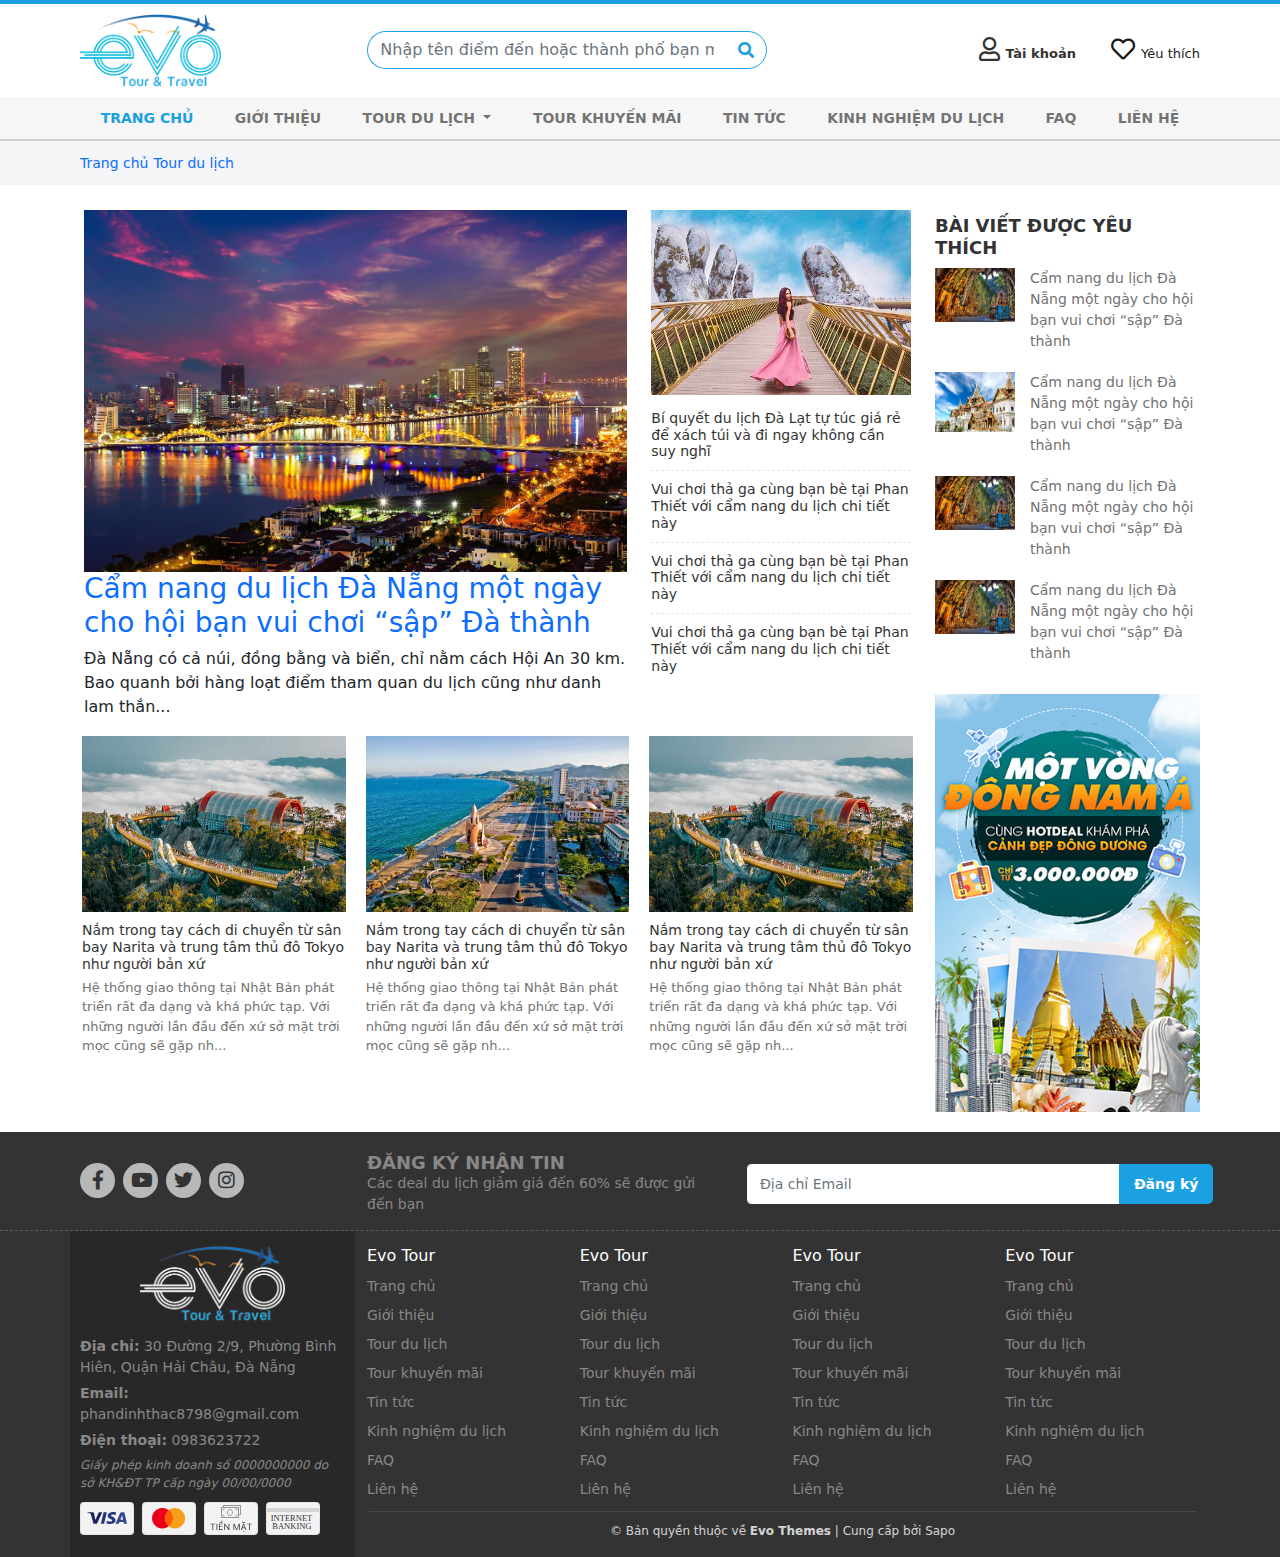
==== commit 7a8c73bb: "update" ====
--- a/news.html
+++ b/news.html
@@ -7,7 +7,6 @@
     <meta name="viewport" content="width=device-width, initial-scale=1.0">
     <title>Evo Tour</title>
     <link rel="stylesheet" type="text/css" href="./css/bootstrap.min.css" />
-    <!-- <link rel="stylesheet" type="text/css" href="css/style-evo.css" /> -->
     <link rel="stylesheet" type="text/css" href="css/news.css" />
     <link rel="stylesheet" type="text/css" href="./font/fontawesome-free-5.15.3/css/all.min.css" />
 </head>
@@ -380,7 +379,7 @@
         </div>
     </section>
     <!-- ... -->
-    <div class="container">
+    <div class="container margin">
         <div class="row">
             <div class="col-md-12 col-lg-9">
                 <div class="evo-list-blogs-page margin-top-15">
@@ -451,9 +450,99 @@
                                 </ul>
                             </div>
                         </div>
+                        
+                        <div class="row">
+                            <div class="col-sm-6 col-md-4 col-lg-4 blog-col-small">
+                                <article class="blog-item">
+                                    <a href="" class="entry-header" title="Nắm trong tay cách di chuyển từ sân bay Narita và trung tâm thủ đô Tokyo như người bản xứ">
+                                        <img src="images/product-item-03.jpg" alt="">
+                                    </a>
+                                    <h3 class="entry-title-header">
+                                        <a href="" title="Nắm trong tay cách di chuyển từ sân bay Narita và trung tâm thủ đô Tokyo như người bản xứ">Nắm trong tay cách di chuyển từ sân bay Narita và trung tâm thủ đô Tokyo như người bản xứ</a>
+                                    </h3>
+                                    <p>Hệ thống giao thông tại Nhật Bản phát triển rất đa dạng và khá phức tạp. Với những người lần đầu đến xứ sở mặt trời mọc cũng sẽ gặp nh...</p>
+                                </article>
+                            </div>
+                            <div class="col-sm-6 col-md-4 col-lg-4 blog-col-small">
+                                <article class="blog-item">
+                                    <a href="" class="entry-header" title="Nắm trong tay cách di chuyển từ sân bay Narita và trung tâm thủ đô Tokyo như người bản xứ">
+                                        <img src="images/nha-trang-thap-tram-huong.jpg" alt="">
+                                    </a>
+                                    <h3 class="entry-title-header">
+                                        <a href="" title="Nắm trong tay cách di chuyển từ sân bay Narita và trung tâm thủ đô Tokyo như người bản xứ">Nắm trong tay cách di chuyển từ sân bay Narita và trung tâm thủ đô Tokyo như người bản xứ</a>
+                                    </h3>
+                                    <p>Hệ thống giao thông tại Nhật Bản phát triển rất đa dạng và khá phức tạp. Với những người lần đầu đến xứ sở mặt trời mọc cũng sẽ gặp nh...</p>
+                                </article>
+                            </div>
+                            <div class="col-sm-6 col-md-4 col-lg-4 blog-col-small">
+                                <article class="blog-item">
+                                    <a href="" class="entry-header" title="Nắm trong tay cách di chuyển từ sân bay Narita và trung tâm thủ đô Tokyo như người bản xứ">
+                                        <img src="images/product-item-03.jpg" alt="">
+                                    </a>
+                                    <h3 class="entry-title-header">
+                                        <a href="" title="Nắm trong tay cách di chuyển từ sân bay Narita và trung tâm thủ đô Tokyo như người bản xứ">Nắm trong tay cách di chuyển từ sân bay Narita và trung tâm thủ đô Tokyo như người bản xứ</a>
+                                    </h3>
+                                    <p>Hệ thống giao thông tại Nhật Bản phát triển rất đa dạng và khá phức tạp. Với những người lần đầu đến xứ sở mặt trời mọc cũng sẽ gặp nh...</p>
+                                </article>
+                            </div>
+                        </div>
                     </section>
                 </div>
             </div>
+            <aside class="col-lg-3 col-md-12 evo-sidebar">
+                <aside class="aside-item">
+                    <div class="aside-title">
+                        <h3 class="title-header">
+                            <a href="" title="Bài viết được yêu thích">Bài viết được yêu thích</a>
+                        </h3>
+                    </div>
+                    <article class="content-item">
+                        <a class="thumb" href="" title="Cẩm nang du lịch Đà Nẵng một ngày cho hội bạn vui chơi “sập” Đà thành">
+                            <img src="images/product-item-11.jpg" alt="Cẩm nang du lịch Đà Nẵng một ngày cho hội bạn vui chơi “sập” Đà thành">
+                        </a>
+                        <div class="content-info">
+                            <h4 class="title-content">
+                                <a href="" title="Cẩm nang du lịch Đà Nẵng một ngày cho hội bạn vui chơi “sập” Đà thành">Cẩm nang du lịch Đà Nẵng một ngày cho hội bạn vui chơi “sập” Đà thành</a>
+                            </h4>
+                        </div>
+                    </article>
+                    <article class="content-item">
+                        <a class="thumb" href="" title="Cẩm nang du lịch Đà Nẵng một ngày cho hội bạn vui chơi “sập” Đà thành">
+                            <img src="images/product-item-20.jpg" alt="Cẩm nang du lịch Đà Nẵng một ngày cho hội bạn vui chơi “sập” Đà thành">
+                        </a>
+                        <div class="content-info">
+                            <h4 class="title-content">
+                                <a href="" title="Cẩm nang du lịch Đà Nẵng một ngày cho hội bạn vui chơi “sập” Đà thành">Cẩm nang du lịch Đà Nẵng một ngày cho hội bạn vui chơi “sập” Đà thành</a>
+                            </h4>
+                        </div>
+                    </article>
+                    <article class="content-item">
+                        <a class="thumb" href="" title="Cẩm nang du lịch Đà Nẵng một ngày cho hội bạn vui chơi “sập” Đà thành">
+                            <img src="images/product-item-11.jpg" alt="Cẩm nang du lịch Đà Nẵng một ngày cho hội bạn vui chơi “sập” Đà thành">
+                        </a>
+                        <div class="content-info">
+                            <h4 class="title-content">
+                                <a href="" title="Cẩm nang du lịch Đà Nẵng một ngày cho hội bạn vui chơi “sập” Đà thành">Cẩm nang du lịch Đà Nẵng một ngày cho hội bạn vui chơi “sập” Đà thành</a>
+                            </h4>
+                        </div>
+                    </article>
+                    <article class="content-item">
+                        <a class="thumb" href="" title="Cẩm nang du lịch Đà Nẵng một ngày cho hội bạn vui chơi “sập” Đà thành">
+                            <img src="images/product-item-11.jpg" alt="Cẩm nang du lịch Đà Nẵng một ngày cho hội bạn vui chơi “sập” Đà thành">
+                        </a>
+                        <div class="content-info">
+                            <h4 class="title-content">
+                                <a href="" title="Cẩm nang du lịch Đà Nẵng một ngày cho hội bạn vui chơi “sập” Đà thành">Cẩm nang du lịch Đà Nẵng một ngày cho hội bạn vui chơi “sập” Đà thành</a>
+                            </h4>
+                        </div>
+                    </article>
+                </aside>
+                <aside class="aside-item blog-banner margin-top-30">
+                    <a href="" class="imgae-effect">
+                        <img class="mx-auto d-block" src="images/mega-2-image.jpg" alt="">
+                    </a>
+                </aside>
+            </aside>
         </div>
     </div>
     <footer class="footer">
--- a/css/news.css
+++ b/css/news.css
@@ -43,6 +43,11 @@
 div.container {
     padding-left: 10px;
     padding-right: 10px;
+}
+
+.margin {
+    margin-top: 10px;
+    margin-bottom: 20px;
 }
 
 div.row {
@@ -1593,7 +1598,7 @@
 }
 
 .evo-list-blogs-page .list-blogs .new-list {
-    margin-bottom: 15px;
+    margin-bottom: 0px;
 }
 
 .evo-list-blogs-page .list-blogs .new-list .new-big .tempvideo {
@@ -1632,6 +1637,101 @@
     color: #333;
     word-break: break-word;
 }
+
+.evo-list-blogs-page .list-blogs .blog-col-small {
+    margin-bottom: 20px;
+}
+
+.evo-list-blogs-page .list-blogs .blog-col-small .blog-item .entry-header {
+    display: block;
+    position: relative;
+    margin-bottom: 10px;
+    height: 177px;
+}
+
+.blog-col-small .blog-item .entry-header img {
+    width: auto !important;
+    max-height: 100%;
+    position: absolute;
+    top: 0;
+    bottom: 0;
+    left: 0;
+    right: 0;
+    margin: auto;
+}
+
+.blog-col-small .blog-item .entry-title-header {
+    font-size: 14px;
+    margin: 0;
+}
+
+.blog-col-small .blog-item .entry-title-header a {
+    color: #333;
+}
+
+.blog-col-small .blog-item p {
+    margin-bottom: 0;
+    font-size: 13px;
+    color: #727272;
+    margin-top: 5px;
+}
+
+/* ... */
+
+.evo-sidebar {
+    margin-top: 20px;
+}
+
+.evo-sidebar .aside-item .aside-title {
+    margin: 0 0 10px;
+    font-size: 18px;
+    position: relative;
+    color: #2d2a2a;
+    text-transform: uppercase;
+}
+
+.evo-sidebar .aside-item .aside-title .title-header {
+    font-size: 18px;
+    font-weight: 600;
+    color: #2d2a2a;
+    margin-bottom: 0;
+}
+
+.evo-sidebar .aside-item .aside-title .title-header a {
+    color: #333;
+}
+
+.evo-sidebar .aside-item .content-item {
+    margin-bottom: 20px;
+}
+
+.evo-sidebar .aside-item .content-item .thumb {
+    float: left;
+    overflow: hidden;
+    position: relative;
+    width: 80px;
+    margin-right: 15px;
+}
+
+.evo-sidebar .aside-item .content-item .content-info {
+    padding-left: 95px;
+}
+
+.evo-sidebar .aside-item .content-item .content-info .title-content {
+    margin-bottom: 0;
+    line-height: 1.5;
+    font-size: 14px;
+    font-weight: 400;
+}
+
+.evo-sidebar .aside-item .content-item .content-info .title-content a {
+    color: #727272;
+}
+
+.margin-top-30 {
+    margin-top: 30px;
+}
+
 @media screen and (max-width:991px) {
     .evo-list-blogs-page .list-blogs .new-list .new-big .tempvideo {
         height: 267px;
@@ -1692,11 +1792,9 @@
 
 @media screen and (max-width:569px) {
     .evo-list-blogs-page .list-blogs .new-list .right-item li {
-        margin-bottom: 10px;
-    }
-}
-
-@media screen and (max-width:569px) {
+        margin-bottom: 15px;
+    }
+
     .evo-list-blogs-page .list-blogs .new-list .right-item li.has-tempvideo .tempvideo {
         height: 80px;
         width: 120px;
@@ -1718,6 +1816,10 @@
     .evo-list-blogs-page .list-blogs .new-list .right-item li.list-small{
         display: inline-block;
     }
+
+    .evo-list-blogs-page .list-blogs .new-list .right-item li.list-small:last-child {
+        margin-bottom: 0;
+    }
 }
 
 @media screen and (max-width:480px) {
@@ -1732,4 +1834,51 @@
         display: none;
     }
     
+}
+
+/* .... */
+
+@media screen and (max-width: 1024px) {
+    .evo-list-blogs-page .list-blogs .blog-col-small .blog-item .entry-header {
+        height: 147px;
+    }
+    
+}
+
+@media screen and (max-width: 569px) {
+    .evo-list-blogs-page .list-blogs .blog-col-small .blog-item .entry-header {
+        height: 80px;
+        width: 120px;
+        margin-bottom: 0;
+        margin-right: 10px;
+        float: left;
+    }
+    .evo-list-blogs-page .list-blogs .blog-col-small .blog-item .entry-title-header {
+        padding-left: 130px;
+        font-size: 13px;
+    }
+
+    .evo-list-blogs-page .list-blogs .blog-col-small {
+        margin-bottom: 10px;
+        padding-left: 12px;
+        padding-right: 12px;
+    }
+
+    .evo-list-blogs-page .list-blogs .blog-col-small .blog-item p {
+        display: none;
+    }
+    
+}
+
+@media screen and (max-width: 480px) {
+    .evo-list-blogs-page .list-blogs .blog-col-small .blog-item .entry-header {
+        height: 80px;
+    }
+    
+}
+
+@media screen and (max-width: 992px) {
+    .evo-sidebar .aside-item .content-item {
+        height: 54px;
+    }    
 }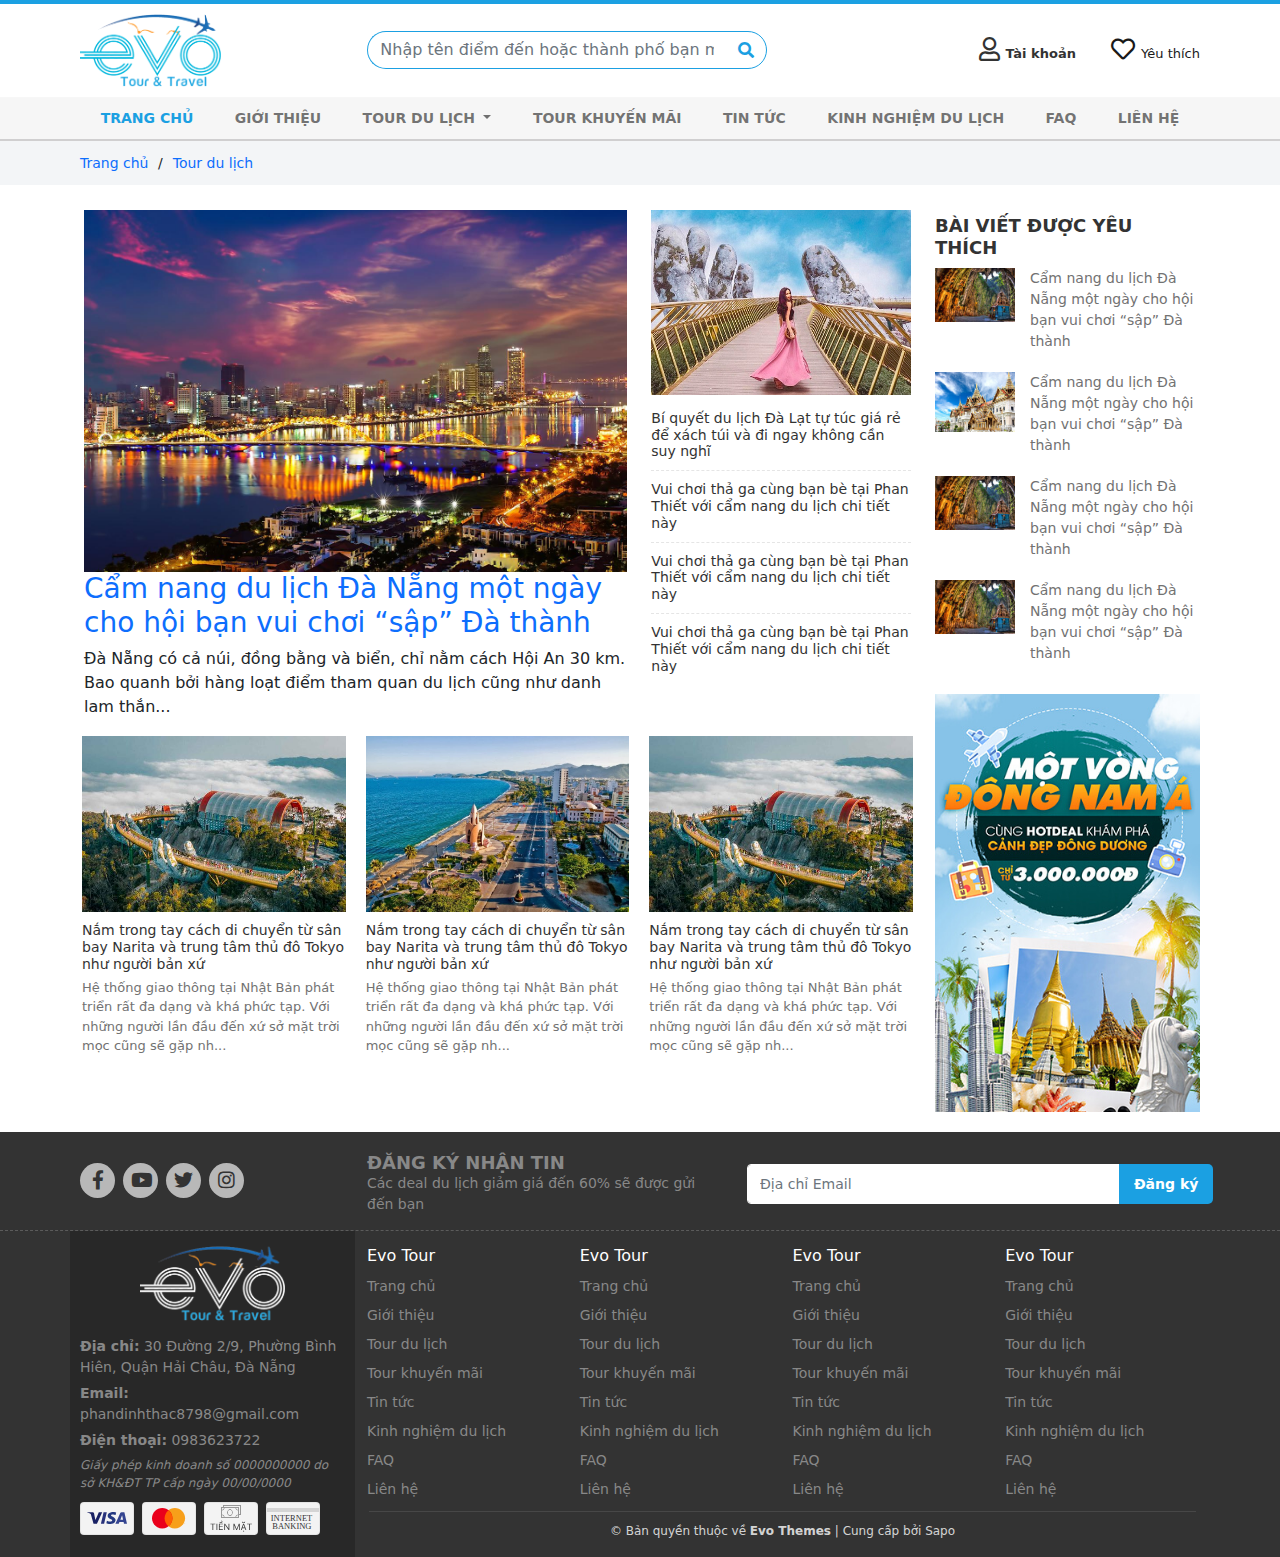
==== commit e7a5a13e: "update code" ====
--- a/news.html
+++ b/news.html
@@ -75,7 +75,7 @@
                         <div class="menu-wrapper">
                             <ul class="navbar-nav me-auto mb-2 mb-lg-0 menu-content menu-content-display">
                                 <li class="nav-item">
-                                    <a class="nav-link nav-link-menu active-home" aria-current="page" href="#"
+                                    <a class="nav-link nav-link-menu active-home" aria-current="page" href="./demo-evo-tour.html"
                                         title="Trang chủ">Trang chủ</a>
                                 </li>
                                 <li class="nav-item">
--- a/css/news.css
+++ b/css/news.css
@@ -1583,6 +1583,16 @@
     font-size: 14px;
 }
 
+li.display-link::after {
+    content: "/";
+    padding: 0 5px;
+}
+
+li.display-link:last-child::after {
+    content: "";
+    
+}
+
 a {
     text-decoration: none;
 }
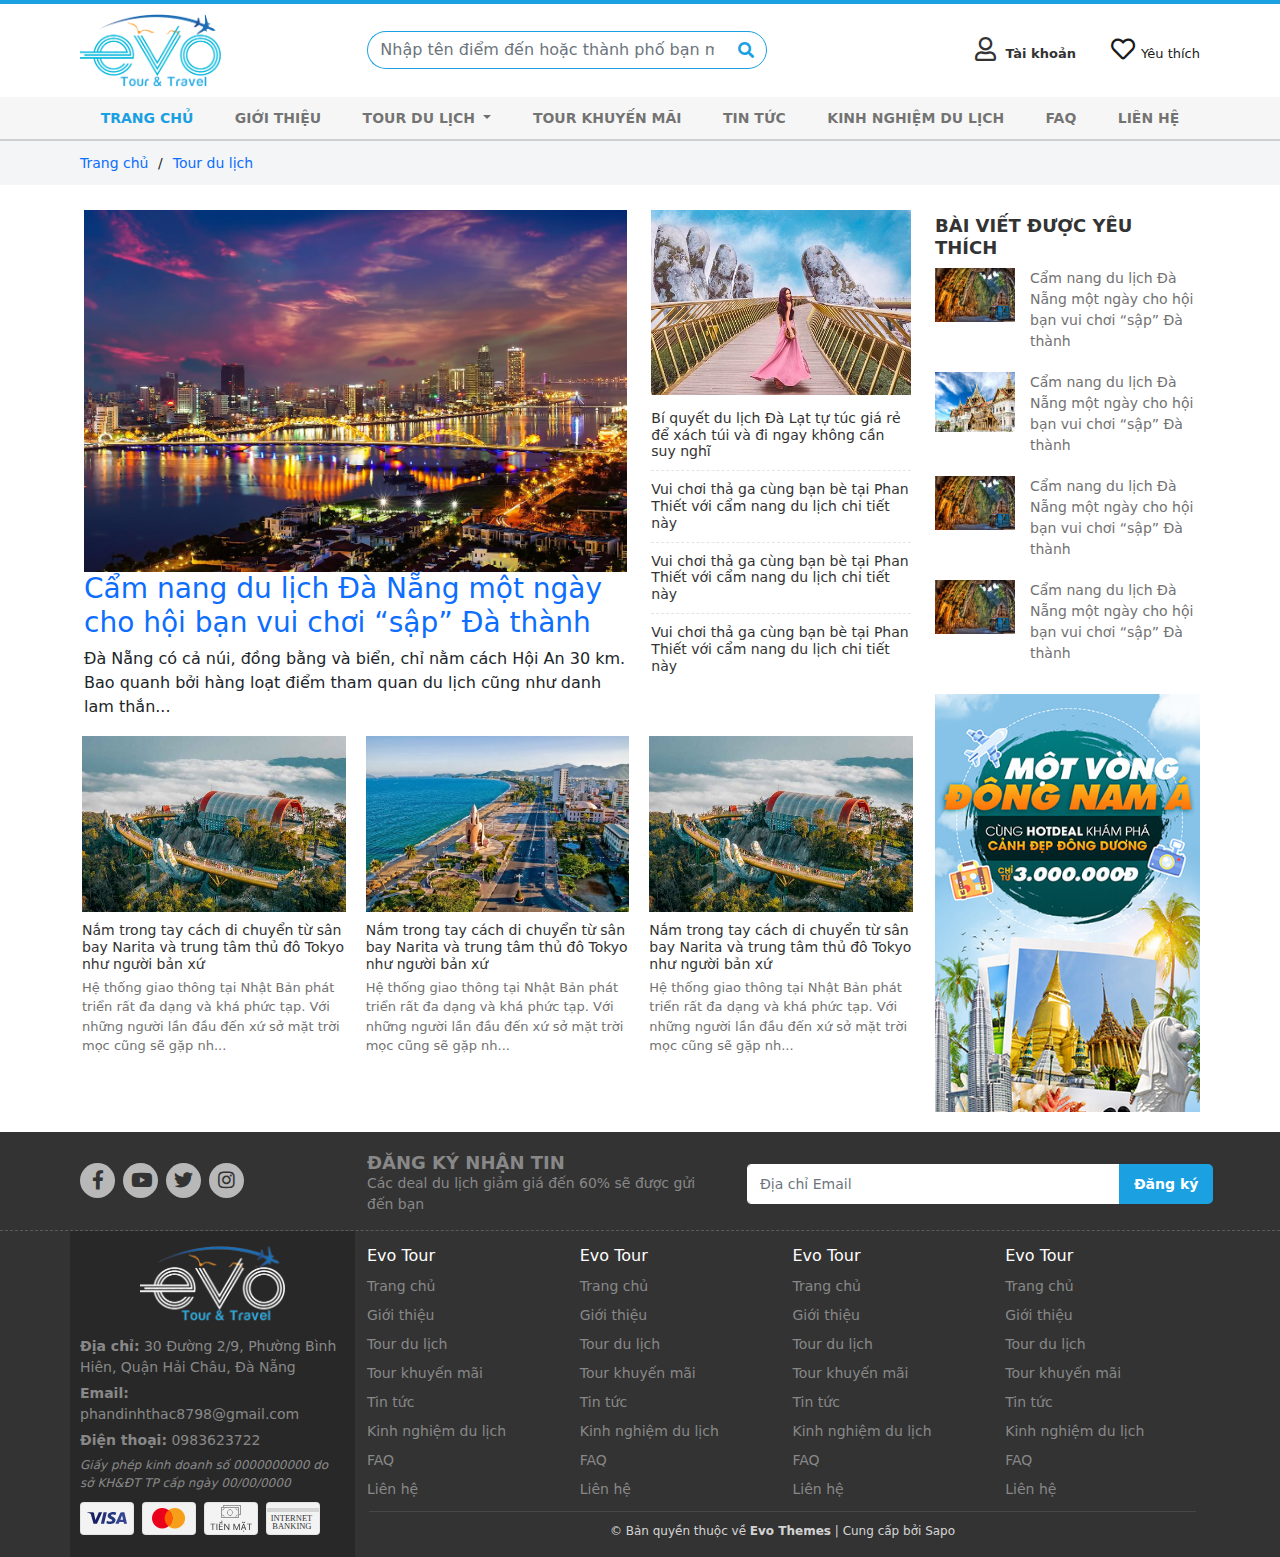
==== commit 53d42d49: "edit file index" ====
--- a/news.html
+++ b/news.html
@@ -1,769 +1,1114 @@
 <!DOCTYPE html>
 <html lang="en">
-
-<head>
-    <meta charset="UTF-8">
-    <meta http-equiv="X-UA-Compatible" content="IE=edge">
-    <meta name="viewport" content="width=device-width, initial-scale=1.0">
+  <head>
+    <meta charset="UTF-8" />
+    <meta http-equiv="X-UA-Compatible" content="IE=edge" />
+    <meta name="viewport" content="width=device-width, initial-scale=1.0" />
     <title>Evo Tour</title>
     <link rel="stylesheet" type="text/css" href="./css/bootstrap.min.css" />
     <link rel="stylesheet" type="text/css" href="css/news.css" />
-    <link rel="stylesheet" type="text/css" href="./font/fontawesome-free-5.15.3/css/all.min.css" />
-</head>
+    <link
+      rel="stylesheet"
+      type="text/css"
+      href="./font/fontawesome-free-5.15.3/css/all.min.css"
+    />
+  </head>
 
-<body class="wrapper-main">
+  <body class="wrapper-main">
     <header class="header">
-        <div class="main-nav">
-            <div class="container">
-                <div class="row item-center">
-                    <nav class="navbar navbar-expand-lg navbar-light bg-light wrap-header-nav">
-                        <a class="navbar-brand logo" href="#">
-                            <img src="images/logo.png" alt="Logo">
-                        </a>
-                        <button id="box-shaw" class="navbar-toggler border-toggler" type="button"
-                            data-bs-toggle="collapse" data-bs-target="#navbarSupportedContent"
-                            aria-controls="navbarSupportedContent" aria-expanded="false" aria-label="Toggle navigation">
-                            <span class="navbar-toggler-icon"></span>
-                        </button>
-                        <nav class="navbar navbar-light bg-light bg-search nav-form-search">
-                            <div class="input-group flex-nowrap form-search">
-                                <input type="text" id="box-shaw" class="form-control input-search"
-                                    placeholder="Nhập tên điểm đến hoặc thành phố bạn muốn đến" aria-label="Username"
-                                    aria-describedby="addon-wrapping">
-                                <span class="input-group-text icon-search" id="addon-wrapping"><i
-                                        class="fas fa-search"></i></span>
+      <div class="main-nav">
+        <div class="container">
+          <div class="row item-center">
+            <nav
+              class="navbar navbar-expand-lg navbar-light bg-light wrap-header-nav"
+            >
+              <a class="navbar-brand logo" href="#">
+                <img src="images/logo.png" alt="Logo" />
+              </a>
+              <button
+                id="box-shaw"
+                class="navbar-toggler border-toggler"
+                type="button"
+                data-bs-toggle="collapse"
+                data-bs-target="#navbarSupportedContent"
+                aria-controls="navbarSupportedContent"
+                aria-expanded="false"
+                aria-label="Toggle navigation"
+              >
+                <span class="navbar-toggler-icon"></span>
+              </button>
+              <nav
+                class="navbar navbar-light bg-light bg-search nav-form-search"
+              >
+                <div class="input-group flex-nowrap form-search">
+                  <input
+                    type="text"
+                    id="box-shaw"
+                    class="form-control input-search"
+                    placeholder="Nhập tên điểm đến hoặc thành phố bạn muốn đến"
+                    aria-label="Username"
+                    aria-describedby="addon-wrapping"
+                  />
+                  <span
+                    class="input-group-text icon-search"
+                    id="addon-wrapping"
+                  >
+                    <i class="fas fa-search"></i>
+                  </span>
+                </div>
+              </nav>
 
+              <div
+                class="collapse navbar-collapse account-like"
+                id="navbarSupportedContent "
+              >
+                <div class="col-account">
+                  <a class="icon-text icon-account" type="submit" href="#">
+                    <i class="far fa-user"></i>
+                    Tài khoản
+                  </a>
+                  <ul>
+                    <li>
+                      <a href="#" title="Đăng nhập">Đăng nhập</a>
+                    </li>
+                    <li>
+                      <a href="#" title="Đăng ký">Đăng ký</a>
+                    </li>
+                  </ul>
+                </div>
+                <div class="col-like">
+                  <a class="icon-text icon-like" type="submit" href="#">
+                    <i class="far fa-heart"></i>
+                    Yêu thích
+                  </a>
+                </div>
+              </div>
+            </nav>
+          </div>
+        </div>
+      </div>
+      <div class="main-menu">
+        <div class="container">
+          <nav
+            class="navbar navbar-expand-lg navbar-light bg-light wrap-header justify-content-evenly"
+          >
+            <div class="collapse navbar-collapse" id="navbarSupportedContent">
+              <div class="mobile-login-logout">
+                <div class="first-mobile">
+                  <a href="#" title="Đăng nhập">Đăng nhập</a>
+                </div>
+                <div class="first-mobile">
+                  <a href="#" title="Đăng ký">Đăng ký</a>
+                </div>
+              </div>
+              <div class="menu-wrapper">
+                <ul
+                  class="navbar-nav me-auto mb-2 mb-lg-0 menu-content menu-content-display"
+                >
+                  <li class="nav-item">
+                    <a
+                      class="nav-link nav-link-menu active-home"
+                      aria-current="page"
+                      href="./index.html"
+                      title="Trang chủ"
+                    >
+                      Trang chủ
+                    </a>
+                  </li>
+                  <li class="nav-item">
+                    <a
+                      class="nav-link nav-link-menu"
+                      href="#"
+                      title="Giới thiệu"
+                    >
+                      Giới thiệu
+                    </a>
+                  </li>
+                  <li class="nav-item dropdown dropdown-mega-content">
+                    <a
+                      class="nav-link nav-link-menu dropdown-toggle"
+                      href="#"
+                      title="Tour du lịch"
+                    >
+                      Tour du lịch
+                      <i class="fas fa-chevron-down"></i>
+                    </a>
+                    <div class="sub-menu">
+                      <div class="col-lg-3 no-padding">
+                        <ul class="sub-menu-left" id="menu-tour-type">
+                          <li
+                            class="sub-menu-left-content"
+                            section-name="menu-start"
+                          >
+                            <a
+                              class="mega-content-left"
+                              href="#"
+                              title="Tour trong nước"
+                            >
+                              <span>Tour trong nước</span>
+                            </a>
+                            <div class="mega-content-right" id="sub-menu-start">
+                              <div class="row fix-padding">
+                                <div class="col-lg-9">
+                                  <ul class="sub-menu-right row">
+                                    <li class="right-lv-01 col-lg-4">
+                                      <a href="#" title="Miền Bắc">Miền Bắc</a>
+                                      <ul class="lv-02">
+                                        <li>
+                                          <a href="#" title="Sapa">Sapa</a>
+                                        </li>
+                                        <li>
+                                          <a href="#" title="Hà Giang">
+                                            Hà Giang
+                                          </a>
+                                        </li>
+                                        <li>
+                                          <a
+                                            href="#"
+                                            title="Cao Bằng - Bắc Kạn"
+                                          >
+                                            Cao Bằng - Bắc Kạn
+                                          </a>
+                                        </li>
+                                        <li>
+                                          <a
+                                            href="#"
+                                            title="Mai Châu - Mộc Châu"
+                                          >
+                                            Mai Châu - Mộc Châu
+                                          </a>
+                                        </li>
+                                        <li>
+                                          <a href="#" title="Yên Bái">
+                                            Yên Bái
+                                          </a>
+                                        </li>
+                                        <li>
+                                          <a href="#" title="Ninh Bình">
+                                            Ninh Bình
+                                          </a>
+                                        </li>
+                                        <li>
+                                          <a href="#" title="Hạ Long">
+                                            Hạ Long
+                                          </a>
+                                        </li>
+                                        <li>
+                                          <a href="#" title="Cát Bà">Cát Bà</a>
+                                        </li>
+                                      </ul>
+                                    </li>
+                                    <li class="right-lv-01 col-lg-4">
+                                      <a href="#" title="Miền Trung">
+                                        Miền Trung
+                                      </a>
+                                      <ul class="lv-02">
+                                        <li>
+                                          <a href="#" title="Cửa Lò">Cửa Lò</a>
+                                        </li>
+                                        <li>
+                                          <a href="#" title="Sầm Sơn">
+                                            Sầm Sơn
+                                          </a>
+                                        </li>
+                                        <li>
+                                          <a href="#" title="Nghệ An">
+                                            Nghệ An
+                                          </a>
+                                        </li>
+                                        <li>
+                                          <a href="#" title="Thiên Cầm">
+                                            Thiên Cầm
+                                          </a>
+                                        </li>
+                                        <li>
+                                          <a href="#" title="Quảng Bình">
+                                            Quảng Bình
+                                          </a>
+                                        </li>
+                                        <li>
+                                          <a href="#" title="Huế">Huế</a>
+                                        </li>
+                                        <li>
+                                          <a href="#" title="Đà Nẵng">
+                                            Đà Nẵng
+                                          </a>
+                                        </li>
+                                        <li>
+                                          <a href="#" title="Hội An">Hội An</a>
+                                        </li>
+                                        <li>
+                                          <a href="#" title="Nha Trang">
+                                            Nha Trang
+                                          </a>
+                                        </li>
+                                        <li>
+                                          <a href="#" title="Phú Yên">
+                                            Phú Yên
+                                          </a>
+                                        </li>
+                                        <li>
+                                          <a href="#" title="Quy Nhơn">
+                                            Quy Nhơn
+                                          </a>
+                                        </li>
+                                        <li>
+                                          <a href="#" title="Đà Lạt">Đà Lạt</a>
+                                        </li>
+                                        <li>
+                                          <a href="#" title="Tây Nguyên">
+                                            Tây Nguyên
+                                          </a>
+                                        </li>
+                                        <li>
+                                          <a
+                                            href="#"
+                                            title="Phan Thiết - Mũi Né"
+                                          >
+                                            Phan Thiết - Mũi Né
+                                          </a>
+                                        </li>
+                                      </ul>
+                                    </li>
+                                    <li class="right-lv-01 col-lg-4">
+                                      <a href="#" title="Miền Nam">Miền Nam</a>
+                                      <ul class="lv-02">
+                                        <li>
+                                          <a href="#" title="Phú Quốc">
+                                            Phú Quốc
+                                          </a>
+                                        </li>
+                                        <li>
+                                          <a href="#" title="Côn Đảo">
+                                            Côn Đảo
+                                          </a>
+                                        </li>
+                                        <li>
+                                          <a href="#" title="Bến Tre">
+                                            Bến Tre
+                                          </a>
+                                        </li>
+                                        <li>
+                                          <a href="#" title="Cần Thơ">
+                                            Cần Thơ
+                                          </a>
+                                        </li>
+                                        <li>
+                                          <a href="#" title="Cà Mau">Cà Mau</a>
+                                        </li>
+                                        <li>
+                                          <a href="#" title="Hà Tiên">
+                                            Hà Tiên
+                                          </a>
+                                        </li>
+                                        <li>
+                                          <a href="#" title="Kiên Giang">
+                                            Kiên Giang
+                                          </a>
+                                        </li>
+                                        <li>
+                                          <a href="#" title="Nam Du">Nam Du</a>
+                                        </li>
+                                      </ul>
+                                    </li>
+                                  </ul>
+                                </div>
+                                <div class="img-mega col-lg-3">
+                                  <a href="#" title="Tour du lịch">
+                                    <img
+                                      src="images/mega-1-image.jpg"
+                                      alt="Picture"
+                                    />
+                                  </a>
+                                </div>
+                              </div>
                             </div>
-                        </nav>
+                          </li>
+                          <li
+                            class="sub-menu-left-content"
+                            section-name="menu-continue"
+                          >
+                            <a
+                              class="mega-content-left"
+                              href="#"
+                              title="Tour Quốc tế"
+                            >
+                              <span>Tour Quốc tế</span>
+                            </a>
+                            <div
+                              class="mega-content-right"
+                              id="sub-menu-continue"
+                            >
+                              <div class="row fix-padding">
+                                <div class="col-lg-9">
+                                  <ul class="sub-menu-right row">
+                                    <li class="right-lv-01 col-lg-4">
+                                      <a href="#" title="Đông Nam Á">
+                                        Đông Nam Á
+                                      </a>
+                                      <ul class="lv-02">
+                                        <li>
+                                          <a href="#" title="Singapore">
+                                            Singapore
+                                          </a>
+                                        </li>
+                                        <li>
+                                          <a href="#" title="Malaysia">
+                                            Malaysia
+                                          </a>
+                                        </li>
+                                        <li>
+                                          <a href="#" title="Thái Lan">
+                                            Thái Lan
+                                          </a>
+                                        </li>
+                                        <li>
+                                          <a href="#" title="Campuchia">
+                                            Campuchia
+                                          </a>
+                                        </li>
+                                        <li>
+                                          <a href="#" title="Lào">Lào</a>
+                                        </li>
+                                        <li>
+                                          <a href="#" title="Indonesia">
+                                            Indonesia
+                                          </a>
+                                        </li>
+                                        <li>
+                                          <a href="#" title="Philipines">
+                                            Philipines
+                                          </a>
+                                        </li>
+                                      </ul>
+                                    </li>
+                                    <li class="right-lv-01 col-lg-4">
+                                      <a href="#" title="Đông Bắc Á">
+                                        Đông Bắc Á
+                                      </a>
+                                      <ul class="lv-02">
+                                        <li>
+                                          <a href="#" title="Hàn Quốc">
+                                            Hàn Quốc
+                                          </a>
+                                        </li>
+                                        <li>
+                                          <a href="#" title="Đài Loan">
+                                            Đài Loan
+                                          </a>
+                                        </li>
+                                        <li>
+                                          <a href="#" title="Hồng Kông">
+                                            Hồng Kông
+                                          </a>
+                                        </li>
+                                        <li>
+                                          <a href="#" title="Nhật Bản">
+                                            Nhật Bản
+                                          </a>
+                                        </li>
+                                        <li>
+                                          <a href="#" title="Trung Quốc">
+                                            Trung Quốc
+                                          </a>
+                                        </li>
+                                      </ul>
+                                    </li>
+                                    <li class="right-lv-01 col-lg-4">
+                                      <a href="#" title="Ấn Độ - Nam Á">
+                                        Ấn Độ - Nam Á
+                                      </a>
+                                      <ul class="lv-02">
+                                        <li>
+                                          <a href="#" title="Ấn Độ">Ấn Độ</a>
+                                        </li>
+                                        <li>
+                                          <a href="#" title="Maldives">
+                                            Maldives
+                                          </a>
+                                        </li>
+                                        <li>
+                                          <a href="#" title="Tây Tạng">
+                                            Tây Tạng
+                                          </a>
+                                        </li>
+                                      </ul>
+                                    </li>
+                                    <li class="right-lv-01 col-lg-4">
+                                      <a href="#" title="Châu Âu">Châu Âu</a>
+                                    </li>
+                                    <li class="right-lv-01 col-lg-4">
+                                      <a href="#" title="Châu Úc">Châu Úc</a>
+                                    </li>
+                                    <li class="right-lv-01 col-lg-4">
+                                      <a href="#" title="Châu Phi">Châu Phi</a>
+                                    </li>
+                                    <li class="right-lv-01 col-lg-4">
+                                      <a href="#" title="Châu Mỹ">Châu Mỹ</a>
+                                    </li>
+                                  </ul>
+                                </div>
+                                <div class="img-mega col-lg-3">
+                                  <a href="#" title="Tour Quốc tế">
+                                    <img
+                                      src="images/mega-2-image.jpg"
+                                      alt="Picture"
+                                    />
+                                  </a>
+                                </div>
+                              </div>
+                            </div>
+                          </li>
+                        </ul>
+                      </div>
+                    </div>
+                  </li>
+                  <li class="nav-item">
+                    <a
+                      class="nav-link nav-link-menu"
+                      href="#"
+                      title="Tour khuyến mãi"
+                    >
+                      Tour khuyến mãi
+                    </a>
+                  </li>
+                  <li class="nav-item">
+                    <a class="nav-link nav-link-menu" href="#" title="Tin tức">
+                      Tin tức
+                    </a>
+                  </li>
+                  <li class="nav-item">
+                    <a
+                      class="nav-link nav-link-menu"
+                      href="#"
+                      title="Kinh nghiệm du lịch"
+                    >
+                      Kinh nghiệm du lịch
+                    </a>
+                  </li>
+                  <li class="nav-item">
+                    <a class="nav-link nav-link-menu" href="#" title="FAQ">
+                      FAQ
+                    </a>
+                  </li>
+                  <li class="nav-item">
+                    <a class="nav-link nav-link-menu" href="#" title="Liên hệ">
+                      Liên hệ
+                    </a>
+                  </li>
+                </ul>
+              </div>
 
-                        <div class="collapse navbar-collapse account-like" id="navbarSupportedContent ">
-                            <div class="col-account">
-                                <a class="icon-text icon-account" type="submit" href="#">
-                                    <i class="far fa-user"></i>Tài khoản
-                                </a>
-                                <ul>
-                                    <li>
-                                        <a href="#" title="Đăng nhập">Đăng nhập</a>
-                                    </li>
-                                    <li>
-                                        <a href="#" title="Đăng ký">Đăng ký</a>
-                                    </li>
-                                </ul>
-                            </div>
-                            <div class="col-like">
-                                <a class="icon-text icon-like" type="submit" href="#">
-                                    <i class="far fa-heart"></i> Yêu thích
-                                </a>
-                            </div>
-                        </div>
-                    </nav>
-                </div>
+              <div class="hotline">
+                <i class="fas fa-phone-volume"></i>
+                Hotline:
+                <a href="#" title="0987382383">0987382383</a>
+              </div>
             </div>
+          </nav>
         </div>
-        <div class="main-menu">
-            <div class="container">
-                <nav class="navbar navbar-expand-lg navbar-light bg-light wrap-header justify-content-evenly">
-                    <div class="collapse navbar-collapse" id="navbarSupportedContent">
-                        <div class="mobile-login-logout">
-                            <div class="first-mobile">
-                                <a href="#" title="Đăng nhập">Đăng nhập</a>
-                            </div>
-                            <div class="first-mobile">
-                                <a href="#" title="Đăng ký">Đăng ký</a>
-                            </div>
-                        </div>
-                        <div class="menu-wrapper">
-                            <ul class="navbar-nav me-auto mb-2 mb-lg-0 menu-content menu-content-display">
-                                <li class="nav-item">
-                                    <a class="nav-link nav-link-menu active-home" aria-current="page" href="./demo-evo-tour.html"
-                                        title="Trang chủ">Trang chủ</a>
-                                </li>
-                                <li class="nav-item">
-                                    <a class="nav-link nav-link-menu" href="#" title="Giới thiệu">Giới thiệu</a>
-                                </li>
-                                <li class="nav-item dropdown dropdown-mega-content">
-                                    <a class="nav-link nav-link-menu dropdown-toggle" href="#" title="Tour du lịch">
-                                        Tour du lịch<i class="fas fa-chevron-down"></i>
-                                    </a>
-                                    <div class="sub-menu">
-                                        <div class="col-lg-3 no-padding">
-                                            <ul class="sub-menu-left" id="menu-tour-type">
-                                                <li class="sub-menu-left-content " section-name="menu-start">
-                                                    <a class="mega-content-left " href="#" title="Tour trong nước">
-                                                        <span>Tour trong nước</span>
-                                                    </a>
-                                                    <div class="mega-content-right" id="sub-menu-start">
-                                                        <div class="row fix-padding">
-                                                            <div class="col-lg-9">
-                                                                <ul class=" sub-menu-right row ">
-                                                                    <li class="right-lv-01 col-lg-4">
-                                                                        <a href="#" title="Miền Bắc">Miền Bắc</a>
-                                                                        <ul class="lv-02">
-                                                                            <li>
-                                                                                <a href="#" title="Sapa">Sapa</a>
-                                                                            </li>
-                                                                            <li>
-                                                                                <a href="#" title="Hà Giang">Hà
-                                                                                    Giang</a>
-                                                                            </li>
-                                                                            <li>
-                                                                                <a href="#"
-                                                                                    title="Cao Bằng - Bắc Kạn">Cao Bằng
-                                                                                    - Bắc Kạn</a>
-                                                                            </li>
-                                                                            <li>
-                                                                                <a href="#"
-                                                                                    title="Mai Châu - Mộc Châu">Mai Châu
-                                                                                    - Mộc Châu</a>
-                                                                            </li>
-                                                                            <li>
-                                                                                <a href="#" title="Yên Bái">Yên Bái</a>
-                                                                            </li>
-                                                                            <li>
-                                                                                <a href="#" title="Ninh Bình">Ninh
-                                                                                    Bình</a>
-                                                                            </li>
-                                                                            <li>
-                                                                                <a href="#" title="Hạ Long">Hạ Long</a>
-                                                                            </li>
-                                                                            <li>
-                                                                                <a href="#" title="Cát Bà">Cát Bà</a>
-                                                                            </li>
-                                                                        </ul>
-                                                                    </li>
-                                                                    <li class="right-lv-01 col-lg-4">
-                                                                        <a href="#" title="Miền Trung">Miền Trung</a>
-                                                                        <ul class="lv-02">
-                                                                            <li>
-                                                                                <a href="#" title="Cửa Lò">Cửa Lò</a>
-                                                                            </li>
-                                                                            <li>
-                                                                                <a href="#" title="Sầm Sơn">Sầm Sơn</a>
-                                                                            </li>
-                                                                            <li>
-                                                                                <a href="#" title="Nghệ An">Nghệ An</a>
-                                                                            </li>
-                                                                            <li>
-                                                                                <a href="#" title="Thiên Cầm">Thiên
-                                                                                    Cầm</a>
-                                                                            </li>
-                                                                            <li>
-                                                                                <a href="#" title="Quảng Bình">Quảng
-                                                                                    Bình</a>
-                                                                            </li>
-                                                                            <li>
-                                                                                <a href="#" title="Huế">Huế</a>
-                                                                            </li>
-                                                                            <li>
-                                                                                <a href="#" title="Đà Nẵng">Đà Nẵng</a>
-                                                                            </li>
-                                                                            <li>
-                                                                                <a href="#" title="Hội An">Hội An</a>
-                                                                            </li>
-                                                                            <li>
-                                                                                <a href="#" title="Nha Trang">Nha
-                                                                                    Trang</a>
-                                                                            </li>
-                                                                            <li>
-                                                                                <a href="#" title="Phú Yên">Phú Yên</a>
-                                                                            </li>
-                                                                            <li>
-                                                                                <a href="#" title="Quy Nhơn">Quy
-                                                                                    Nhơn</a>
-                                                                            </li>
-                                                                            <li>
-                                                                                <a href="#" title="Đà Lạt">Đà Lạt</a>
-                                                                            </li>
-                                                                            <li>
-                                                                                <a href="#" title="Tây Nguyên">Tây
-                                                                                    Nguyên</a>
-                                                                            </li>
-                                                                            <li>
-                                                                                <a href="#"
-                                                                                    title="Phan Thiết - Mũi Né">Phan
-                                                                                    Thiết - Mũi Né</a>
-                                                                            </li>
-                                                                        </ul>
-                                                                    </li>
-                                                                    <li class="right-lv-01 col-lg-4">
-                                                                        <a href="#" title="Miền Nam">Miền Nam</a>
-                                                                        <ul class="lv-02">
-                                                                            <li>
-                                                                                <a href="#" title="Phú Quốc">Phú
-                                                                                    Quốc</a>
-                                                                            </li>
-                                                                            <li>
-                                                                                <a href="#" title="Côn Đảo">Côn Đảo</a>
-                                                                            </li>
-                                                                            <li>
-                                                                                <a href="#" title="Bến Tre">Bến Tre</a>
-                                                                            </li>
-                                                                            <li>
-                                                                                <a href="#" title="Cần Thơ">Cần Thơ</a>
-                                                                            </li>
-                                                                            <li>
-                                                                                <a href="#" title="Cà Mau">Cà Mau</a>
-                                                                            </li>
-                                                                            <li>
-                                                                                <a href="#" title="Hà Tiên">Hà Tiên</a>
-                                                                            </li>
-                                                                            <li>
-                                                                                <a href="#" title="Kiên Giang">Kiên
-                                                                                    Giang</a>
-                                                                            </li>
-                                                                            <li>
-                                                                                <a href="#" title="Nam Du">Nam Du</a>
-                                                                            </li>
-                                                                        </ul>
-                                                                    </li>
-                                                                </ul>
-                                                            </div>
-                                                            <div class="img-mega col-lg-3">
-                                                                <a href="#" title="Tour du lịch">
-                                                                    <img src="images/mega-1-image.jpg" alt="Picture">
-                                                                </a>
-                                                            </div>
-                                                        </div>
-                                                    </div>
-                                                </li>
-                                                <li class="sub-menu-left-content" section-name="menu-continue">
-                                                    <a class="mega-content-left " href="#" title="Tour Quốc tế">
-                                                        <span>Tour Quốc tế</span>
-                                                    </a>
-                                                    <div class="mega-content-right" id="sub-menu-continue">
-                                                        <div class="row fix-padding">
-                                                            <div class="col-lg-9">
-                                                                <ul class=" sub-menu-right row">
-                                                                    <li class="right-lv-01 col-lg-4">
-                                                                        <a href="#" title="Đông Nam Á">Đông Nam Á</a>
-                                                                        <ul class="lv-02">
-                                                                            <li>
-                                                                                <a href="#"
-                                                                                    title="Singapore">Singapore</a>
-                                                                            </li>
-                                                                            <li>
-                                                                                <a href="#"
-                                                                                    title="Malaysia">Malaysia</a>
-                                                                            </li>
-                                                                            <li>
-                                                                                <a href="#" title="Thái Lan">Thái
-                                                                                    Lan</a>
-                                                                            </li>
-                                                                            <li>
-                                                                                <a href="#"
-                                                                                    title="Campuchia">Campuchia</a>
-                                                                            </li>
-                                                                            <li>
-                                                                                <a href="#" title="Lào">Lào</a>
-                                                                            </li>
-                                                                            <li>
-                                                                                <a href="#"
-                                                                                    title="Indonesia">Indonesia</a>
-                                                                            </li>
-                                                                            <li>
-                                                                                <a href="#"
-                                                                                    title="Philipines">Philipines</a>
-                                                                            </li>
-                                                                        </ul>
-                                                                    </li>
-                                                                    <li class="right-lv-01 col-lg-4">
-                                                                        <a href="#" title="Đông Bắc Á">Đông Bắc Á</a>
-                                                                        <ul class="lv-02">
-                                                                            <li>
-                                                                                <a href="#" title="Hàn Quốc">Hàn
-                                                                                    Quốc</a>
-                                                                            </li>
-                                                                            <li>
-                                                                                <a href="#" title="Đài Loan">Đài
-                                                                                    Loan</a>
-                                                                            </li>
-                                                                            <li>
-                                                                                <a href="#" title="Hồng Kông">Hồng
-                                                                                    Kông</a>
-                                                                            </li>
-                                                                            <li>
-                                                                                <a href="#" title="Nhật Bản">Nhật
-                                                                                    Bản</a>
-                                                                            </li>
-                                                                            <li>
-                                                                                <a href="#" title="Trung Quốc">Trung
-                                                                                    Quốc</a>
-                                                                            </li>
-                                                                        </ul>
-                                                                    </li>
-                                                                    <li class="right-lv-01 col-lg-4">
-                                                                        <a href="#" title="Ấn Độ - Nam Á">Ấn Độ - Nam
-                                                                            Á</a>
-                                                                        <ul class="lv-02">
-                                                                            <li>
-                                                                                <a href="#" title="Ấn Độ">Ấn Độ</a>
-                                                                            </li>
-                                                                            <li>
-                                                                                <a href="#"
-                                                                                    title="Maldives">Maldives</a>
-                                                                            </li>
-                                                                            <li>
-                                                                                <a href="#" title="Tây Tạng">Tây
-                                                                                    Tạng</a>
-                                                                            </li>
-                                                                        </ul>
-                                                                    </li>
-                                                                    <li class="right-lv-01 col-lg-4">
-                                                                        <a href="#" title="Châu Âu">Châu Âu</a>
-                                                                    </li>
-                                                                    <li class="right-lv-01 col-lg-4">
-                                                                        <a href="#" title="Châu Úc">Châu Úc</a>
-                                                                    </li>
-                                                                    <li class="right-lv-01 col-lg-4">
-                                                                        <a href="#" title="Châu Phi">Châu Phi</a>
-                                                                    </li>
-                                                                    <li class="right-lv-01 col-lg-4">
-                                                                        <a href="#" title="Châu Mỹ">Châu Mỹ</a>
-                                                                    </li>
-                                                                </ul>
-                                                            </div>
-                                                            <div class="img-mega col-lg-3">
-                                                                <a href="#" title="Tour Quốc tế">
-                                                                    <img src="images/mega-2-image.jpg" alt="Picture">
-                                                                </a>
-                                                            </div>
-                                                        </div>
-                                                    </div>
-                                                </li>
-                                            </ul>
-                                        </div>
-                                    </div>
-                                </li>
-                                <li class="nav-item">
-                                    <a class="nav-link nav-link-menu" href="#" title="Tour khuyến mãi">Tour khuyến
-                                        mãi</a>
-                                </li>
-                                <li class="nav-item">
-                                    <a class="nav-link nav-link-menu" href="#" title="Tin tức">Tin tức</a>
-                                </li>
-                                <li class="nav-item">
-                                    <a class="nav-link nav-link-menu" href="#" title="Kinh nghiệm du lịch">Kinh nghiệm
-                                        du lịch</a>
-                                </li>
-                                <li class="nav-item">
-                                    <a class="nav-link nav-link-menu" href="#" title="FAQ">FAQ</a>
-                                </li>
-                                <li class="nav-item">
-                                    <a class="nav-link nav-link-menu" href="#" title="Liên hệ">Liên hệ</a>
-                                </li>
-                            </ul>
-                        </div>
-
-                        <div class="hotline">
-                            <i class="fas fa-phone-volume"></i>Hotline: <a href="#" title="0987382383">0987382383</a>
-                        </div>
-                    </div>
-                </nav>
-            </div>
-        </div>
+      </div>
     </header>
     <section class="section-01 bread-link">
-        <div class="container">
-            <ul class="bread-link-item">
-                <li class="display-link link-item-home">
-                    <a href="#">
-                        <span>Trang chủ</span>
-                    </a>
-                </li>
-                <li class="display-link link-item-element">
-                    <a href="#">
-                        <span>Tour du lịch</span>
-                    </a>
-                </li>
-            </ul>
-        </div>
+      <div class="container">
+        <ul class="bread-link-item">
+          <li class="display-link link-item-home">
+            <a href="#">
+              <span>Trang chủ</span>
+            </a>
+          </li>
+          <li class="display-link link-item-element">
+            <a href="#">
+              <span>Tour du lịch</span>
+            </a>
+          </li>
+        </ul>
+      </div>
     </section>
     <!-- ... -->
     <div class="container margin">
-        <div class="row">
-            <div class="col-md-12 col-lg-9">
-                <div class="evo-list-blogs-page margin-top-15">
-                    <section class="list-blogs blogs-main">
-                        <div class="row new-list">
-                            <div class="col-sm-7 col-md-7 col-lg-8">
-                                <div class="new-big">
-                                    <div class="tempvideo">
-                                        <a href="">
-                                            <img src="images/da-nang.jpg" alt="">
-                                        </a>
-                                    </div>
-                                    <h3>
-                                        <a href="Cẩm nang du lịch Đà Nẵng một ngày cho hội bạn vui chơi “sập” Đà thành"
-                                            class="title-new-big">Cẩm nang du lịch Đà Nẵng một ngày cho hội bạn vui chơi
-                                            “sập” Đà thành</a>
-                                    </h3>
-                                    <figure>Đà Nẵng có cả núi, đồng bằng và biển, chỉ nằm cách Hội An 30 km. Bao quanh
-                                        bởi
-                                        hàng loạt điểm tham quan du lịch cũng như danh lam thắn...</figure>
-                                </div>
-                            </div>
-                            <div class="col-sm-5 col-md-5 col-lg-4">
-                                <ul class="right-item">
-                                    <li class="has-tempvideo">
-                                        <div class="tempvideo">
-                                            <a href="">
-                                                <img src="images/kinh-nghiem-da-nang.jpg" alt="">
-                                            </a>
-                                        </div>
-                                        <h3>
-                                            <a href="Bí quyết du lịch Đà Lạt tự túc giá rẻ để xách túi và đi ngay không cần suy nghĩ"
-                                                class="title-new-big">Bí quyết du lịch Đà Lạt tự túc giá rẻ để xách túi
-                                                và
-                                                đi ngay không cần suy nghĩ</a>
-                                        </h3>
-                                    </li>
-                                    <li class="list-small">
-                                        <div class="tempvideo d-lg-none">
-                                            <a href="" title="Vui chơi thả ga cùng bạn bè tại Phan Thiết với cẩm nang du lịch chi tiết này">
-                                                <img src="images/kinh-nghiem-da-nang.jpg" alt="Vui chơi thả ga cùng bạn bè tại Phan Thiết với cẩm nang du lịch chi tiết này">
-                                            </a>
-                                        </div>
-                                        <h3>
-                                            <a href="" title="Vui chơi thả ga cùng bạn bè tại Phan Thiết với cẩm nang du lịch chi tiết này">Vui chơi thả ga cùng bạn bè tại Phan Thiết với cẩm nang du lịch chi tiết này</a>
-                                        </h3>
-                                    </li>
-                                    <li class="list-small">
-                                        <div class="tempvideo d-lg-none">
-                                            <a href="" title="Vui chơi thả ga cùng bạn bè tại Phan Thiết với cẩm nang du lịch chi tiết này">
-                                                <img src="images/nha-trang.jpg" alt="Vui chơi thả ga cùng bạn bè tại Phan Thiết với cẩm nang du lịch chi tiết này">
-                                            </a>
-                                        </div>
-                                        <h3>
-                                            <a href="" title="Vui chơi thả ga cùng bạn bè tại Phan Thiết với cẩm nang du lịch chi tiết này">Vui chơi thả ga cùng bạn bè tại Phan Thiết với cẩm nang du lịch chi tiết này</a>
-                                        </h3>
-                                    </li>
-                                    <li class="list-small">
-                                        <div class="tempvideo d-lg-none">
-                                            <a href="" title="Vui chơi thả ga cùng bạn bè tại Phan Thiết với cẩm nang du lịch chi tiết này">
-                                                <img src="images/nha-trang.jpg" alt="Vui chơi thả ga cùng bạn bè tại Phan Thiết với cẩm nang du lịch chi tiết này">
-                                            </a>
-                                        </div>
-                                        <h3>
-                                            <a href="" title="Vui chơi thả ga cùng bạn bè tại Phan Thiết với cẩm nang du lịch chi tiết này">Vui chơi thả ga cùng bạn bè tại Phan Thiết với cẩm nang du lịch chi tiết này</a>
-                                        </h3>
-                                    </li>
-                                </ul>
-                            </div>
-                        </div>
-                        
-                        <div class="row">
-                            <div class="col-sm-6 col-md-4 col-lg-4 blog-col-small">
-                                <article class="blog-item">
-                                    <a href="" class="entry-header" title="Nắm trong tay cách di chuyển từ sân bay Narita và trung tâm thủ đô Tokyo như người bản xứ">
-                                        <img src="images/product-item-03.jpg" alt="">
-                                    </a>
-                                    <h3 class="entry-title-header">
-                                        <a href="" title="Nắm trong tay cách di chuyển từ sân bay Narita và trung tâm thủ đô Tokyo như người bản xứ">Nắm trong tay cách di chuyển từ sân bay Narita và trung tâm thủ đô Tokyo như người bản xứ</a>
-                                    </h3>
-                                    <p>Hệ thống giao thông tại Nhật Bản phát triển rất đa dạng và khá phức tạp. Với những người lần đầu đến xứ sở mặt trời mọc cũng sẽ gặp nh...</p>
-                                </article>
-                            </div>
-                            <div class="col-sm-6 col-md-4 col-lg-4 blog-col-small">
-                                <article class="blog-item">
-                                    <a href="" class="entry-header" title="Nắm trong tay cách di chuyển từ sân bay Narita và trung tâm thủ đô Tokyo như người bản xứ">
-                                        <img src="images/nha-trang-thap-tram-huong.jpg" alt="">
-                                    </a>
-                                    <h3 class="entry-title-header">
-                                        <a href="" title="Nắm trong tay cách di chuyển từ sân bay Narita và trung tâm thủ đô Tokyo như người bản xứ">Nắm trong tay cách di chuyển từ sân bay Narita và trung tâm thủ đô Tokyo như người bản xứ</a>
-                                    </h3>
-                                    <p>Hệ thống giao thông tại Nhật Bản phát triển rất đa dạng và khá phức tạp. Với những người lần đầu đến xứ sở mặt trời mọc cũng sẽ gặp nh...</p>
-                                </article>
-                            </div>
-                            <div class="col-sm-6 col-md-4 col-lg-4 blog-col-small">
-                                <article class="blog-item">
-                                    <a href="" class="entry-header" title="Nắm trong tay cách di chuyển từ sân bay Narita và trung tâm thủ đô Tokyo như người bản xứ">
-                                        <img src="images/product-item-03.jpg" alt="">
-                                    </a>
-                                    <h3 class="entry-title-header">
-                                        <a href="" title="Nắm trong tay cách di chuyển từ sân bay Narita và trung tâm thủ đô Tokyo như người bản xứ">Nắm trong tay cách di chuyển từ sân bay Narita và trung tâm thủ đô Tokyo như người bản xứ</a>
-                                    </h3>
-                                    <p>Hệ thống giao thông tại Nhật Bản phát triển rất đa dạng và khá phức tạp. Với những người lần đầu đến xứ sở mặt trời mọc cũng sẽ gặp nh...</p>
-                                </article>
-                            </div>
-                        </div>
-                    </section>
-                </div>
+      <div class="row">
+        <div class="col-md-12 col-lg-9">
+          <div class="evo-list-blogs-page margin-top-15">
+            <section class="list-blogs blogs-main">
+              <div class="row new-list">
+                <div class="col-sm-7 col-md-7 col-lg-8">
+                  <div class="new-big">
+                    <div class="tempvideo">
+                      <a href="">
+                        <img src="images/da-nang.jpg" alt="" />
+                      </a>
+                    </div>
+                    <h3>
+                      <a
+                        href="Cẩm nang du lịch Đà Nẵng một ngày cho hội bạn vui chơi “sập” Đà thành"
+                        class="title-new-big"
+                      >
+                        Cẩm nang du lịch Đà Nẵng một ngày cho hội bạn vui chơi
+                        “sập” Đà thành
+                      </a>
+                    </h3>
+                    <figure>
+                      Đà Nẵng có cả núi, đồng bằng và biển, chỉ nằm cách Hội An
+                      30 km. Bao quanh bởi hàng loạt điểm tham quan du lịch cũng
+                      như danh lam thắn...
+                    </figure>
+                  </div>
+                </div>
+                <div class="col-sm-5 col-md-5 col-lg-4">
+                  <ul class="right-item">
+                    <li class="has-tempvideo">
+                      <div class="tempvideo">
+                        <a href="">
+                          <img src="images/kinh-nghiem-da-nang.jpg" alt="" />
+                        </a>
+                      </div>
+                      <h3>
+                        <a
+                          href="Bí quyết du lịch Đà Lạt tự túc giá rẻ để xách túi và đi ngay không cần suy nghĩ"
+                          class="title-new-big"
+                        >
+                          Bí quyết du lịch Đà Lạt tự túc giá rẻ để xách túi và
+                          đi ngay không cần suy nghĩ
+                        </a>
+                      </h3>
+                    </li>
+                    <li class="list-small">
+                      <div class="tempvideo d-lg-none">
+                        <a
+                          href=""
+                          title="Vui chơi thả ga cùng bạn bè tại Phan Thiết với cẩm nang du lịch chi tiết này"
+                        >
+                          <img
+                            src="images/kinh-nghiem-da-nang.jpg"
+                            alt="Vui chơi thả ga cùng bạn bè tại Phan Thiết với cẩm nang du lịch chi tiết này"
+                          />
+                        </a>
+                      </div>
+                      <h3>
+                        <a
+                          href=""
+                          title="Vui chơi thả ga cùng bạn bè tại Phan Thiết với cẩm nang du lịch chi tiết này"
+                        >
+                          Vui chơi thả ga cùng bạn bè tại Phan Thiết với cẩm
+                          nang du lịch chi tiết này
+                        </a>
+                      </h3>
+                    </li>
+                    <li class="list-small">
+                      <div class="tempvideo d-lg-none">
+                        <a
+                          href=""
+                          title="Vui chơi thả ga cùng bạn bè tại Phan Thiết với cẩm nang du lịch chi tiết này"
+                        >
+                          <img
+                            src="images/nha-trang.jpg"
+                            alt="Vui chơi thả ga cùng bạn bè tại Phan Thiết với cẩm nang du lịch chi tiết này"
+                          />
+                        </a>
+                      </div>
+                      <h3>
+                        <a
+                          href=""
+                          title="Vui chơi thả ga cùng bạn bè tại Phan Thiết với cẩm nang du lịch chi tiết này"
+                        >
+                          Vui chơi thả ga cùng bạn bè tại Phan Thiết với cẩm
+                          nang du lịch chi tiết này
+                        </a>
+                      </h3>
+                    </li>
+                    <li class="list-small">
+                      <div class="tempvideo d-lg-none">
+                        <a
+                          href=""
+                          title="Vui chơi thả ga cùng bạn bè tại Phan Thiết với cẩm nang du lịch chi tiết này"
+                        >
+                          <img
+                            src="images/nha-trang.jpg"
+                            alt="Vui chơi thả ga cùng bạn bè tại Phan Thiết với cẩm nang du lịch chi tiết này"
+                          />
+                        </a>
+                      </div>
+                      <h3>
+                        <a
+                          href=""
+                          title="Vui chơi thả ga cùng bạn bè tại Phan Thiết với cẩm nang du lịch chi tiết này"
+                        >
+                          Vui chơi thả ga cùng bạn bè tại Phan Thiết với cẩm
+                          nang du lịch chi tiết này
+                        </a>
+                      </h3>
+                    </li>
+                  </ul>
+                </div>
+              </div>
+
+              <div class="row">
+                <div class="col-sm-6 col-md-4 col-lg-4 blog-col-small">
+                  <article class="blog-item">
+                    <a
+                      href=""
+                      class="entry-header"
+                      title="Nắm trong tay cách di chuyển từ sân bay Narita và trung tâm thủ đô Tokyo như người bản xứ"
+                    >
+                      <img src="images/product-item-03.jpg" alt="" />
+                    </a>
+                    <h3 class="entry-title-header">
+                      <a
+                        href=""
+                        title="Nắm trong tay cách di chuyển từ sân bay Narita và trung tâm thủ đô Tokyo như người bản xứ"
+                      >
+                        Nắm trong tay cách di chuyển từ sân bay Narita và trung
+                        tâm thủ đô Tokyo như người bản xứ
+                      </a>
+                    </h3>
+                    <p>
+                      Hệ thống giao thông tại Nhật Bản phát triển rất đa dạng và
+                      khá phức tạp. Với những người lần đầu đến xứ sở mặt trời
+                      mọc cũng sẽ gặp nh...
+                    </p>
+                  </article>
+                </div>
+                <div class="col-sm-6 col-md-4 col-lg-4 blog-col-small">
+                  <article class="blog-item">
+                    <a
+                      href=""
+                      class="entry-header"
+                      title="Nắm trong tay cách di chuyển từ sân bay Narita và trung tâm thủ đô Tokyo như người bản xứ"
+                    >
+                      <img src="images/nha-trang-thap-tram-huong.jpg" alt="" />
+                    </a>
+                    <h3 class="entry-title-header">
+                      <a
+                        href=""
+                        title="Nắm trong tay cách di chuyển từ sân bay Narita và trung tâm thủ đô Tokyo như người bản xứ"
+                      >
+                        Nắm trong tay cách di chuyển từ sân bay Narita và trung
+                        tâm thủ đô Tokyo như người bản xứ
+                      </a>
+                    </h3>
+                    <p>
+                      Hệ thống giao thông tại Nhật Bản phát triển rất đa dạng và
+                      khá phức tạp. Với những người lần đầu đến xứ sở mặt trời
+                      mọc cũng sẽ gặp nh...
+                    </p>
+                  </article>
+                </div>
+                <div class="col-sm-6 col-md-4 col-lg-4 blog-col-small">
+                  <article class="blog-item">
+                    <a
+                      href=""
+                      class="entry-header"
+                      title="Nắm trong tay cách di chuyển từ sân bay Narita và trung tâm thủ đô Tokyo như người bản xứ"
+                    >
+                      <img src="images/product-item-03.jpg" alt="" />
+                    </a>
+                    <h3 class="entry-title-header">
+                      <a
+                        href=""
+                        title="Nắm trong tay cách di chuyển từ sân bay Narita và trung tâm thủ đô Tokyo như người bản xứ"
+                      >
+                        Nắm trong tay cách di chuyển từ sân bay Narita và trung
+                        tâm thủ đô Tokyo như người bản xứ
+                      </a>
+                    </h3>
+                    <p>
+                      Hệ thống giao thông tại Nhật Bản phát triển rất đa dạng và
+                      khá phức tạp. Với những người lần đầu đến xứ sở mặt trời
+                      mọc cũng sẽ gặp nh...
+                    </p>
+                  </article>
+                </div>
+              </div>
+            </section>
+          </div>
+        </div>
+        <aside class="col-lg-3 col-md-12 evo-sidebar">
+          <aside class="aside-item">
+            <div class="aside-title">
+              <h3 class="title-header">
+                <a href="" title="Bài viết được yêu thích">
+                  Bài viết được yêu thích
+                </a>
+              </h3>
             </div>
-            <aside class="col-lg-3 col-md-12 evo-sidebar">
-                <aside class="aside-item">
-                    <div class="aside-title">
-                        <h3 class="title-header">
-                            <a href="" title="Bài viết được yêu thích">Bài viết được yêu thích</a>
-                        </h3>
-                    </div>
-                    <article class="content-item">
-                        <a class="thumb" href="" title="Cẩm nang du lịch Đà Nẵng một ngày cho hội bạn vui chơi “sập” Đà thành">
-                            <img src="images/product-item-11.jpg" alt="Cẩm nang du lịch Đà Nẵng một ngày cho hội bạn vui chơi “sập” Đà thành">
-                        </a>
-                        <div class="content-info">
-                            <h4 class="title-content">
-                                <a href="" title="Cẩm nang du lịch Đà Nẵng một ngày cho hội bạn vui chơi “sập” Đà thành">Cẩm nang du lịch Đà Nẵng một ngày cho hội bạn vui chơi “sập” Đà thành</a>
-                            </h4>
-                        </div>
-                    </article>
-                    <article class="content-item">
-                        <a class="thumb" href="" title="Cẩm nang du lịch Đà Nẵng một ngày cho hội bạn vui chơi “sập” Đà thành">
-                            <img src="images/product-item-20.jpg" alt="Cẩm nang du lịch Đà Nẵng một ngày cho hội bạn vui chơi “sập” Đà thành">
-                        </a>
-                        <div class="content-info">
-                            <h4 class="title-content">
-                                <a href="" title="Cẩm nang du lịch Đà Nẵng một ngày cho hội bạn vui chơi “sập” Đà thành">Cẩm nang du lịch Đà Nẵng một ngày cho hội bạn vui chơi “sập” Đà thành</a>
-                            </h4>
-                        </div>
-                    </article>
-                    <article class="content-item">
-                        <a class="thumb" href="" title="Cẩm nang du lịch Đà Nẵng một ngày cho hội bạn vui chơi “sập” Đà thành">
-                            <img src="images/product-item-11.jpg" alt="Cẩm nang du lịch Đà Nẵng một ngày cho hội bạn vui chơi “sập” Đà thành">
-                        </a>
-                        <div class="content-info">
-                            <h4 class="title-content">
-                                <a href="" title="Cẩm nang du lịch Đà Nẵng một ngày cho hội bạn vui chơi “sập” Đà thành">Cẩm nang du lịch Đà Nẵng một ngày cho hội bạn vui chơi “sập” Đà thành</a>
-                            </h4>
-                        </div>
-                    </article>
-                    <article class="content-item">
-                        <a class="thumb" href="" title="Cẩm nang du lịch Đà Nẵng một ngày cho hội bạn vui chơi “sập” Đà thành">
-                            <img src="images/product-item-11.jpg" alt="Cẩm nang du lịch Đà Nẵng một ngày cho hội bạn vui chơi “sập” Đà thành">
-                        </a>
-                        <div class="content-info">
-                            <h4 class="title-content">
-                                <a href="" title="Cẩm nang du lịch Đà Nẵng một ngày cho hội bạn vui chơi “sập” Đà thành">Cẩm nang du lịch Đà Nẵng một ngày cho hội bạn vui chơi “sập” Đà thành</a>
-                            </h4>
-                        </div>
-                    </article>
-                </aside>
-                <aside class="aside-item blog-banner margin-top-30">
-                    <a href="" class="imgae-effect">
-                        <img class="mx-auto d-block" src="images/mega-2-image.jpg" alt="">
-                    </a>
-                </aside>
-            </aside>
-        </div>
+            <article class="content-item">
+              <a
+                class="thumb"
+                href=""
+                title="Cẩm nang du lịch Đà Nẵng một ngày cho hội bạn vui chơi “sập” Đà thành"
+              >
+                <img
+                  src="images/product-item-11.jpg"
+                  alt="Cẩm nang du lịch Đà Nẵng một ngày cho hội bạn vui chơi “sập” Đà thành"
+                />
+              </a>
+              <div class="content-info">
+                <h4 class="title-content">
+                  <a
+                    href=""
+                    title="Cẩm nang du lịch Đà Nẵng một ngày cho hội bạn vui chơi “sập” Đà thành"
+                  >
+                    Cẩm nang du lịch Đà Nẵng một ngày cho hội bạn vui chơi “sập”
+                    Đà thành
+                  </a>
+                </h4>
+              </div>
+            </article>
+            <article class="content-item">
+              <a
+                class="thumb"
+                href=""
+                title="Cẩm nang du lịch Đà Nẵng một ngày cho hội bạn vui chơi “sập” Đà thành"
+              >
+                <img
+                  src="images/product-item-20.jpg"
+                  alt="Cẩm nang du lịch Đà Nẵng một ngày cho hội bạn vui chơi “sập” Đà thành"
+                />
+              </a>
+              <div class="content-info">
+                <h4 class="title-content">
+                  <a
+                    href=""
+                    title="Cẩm nang du lịch Đà Nẵng một ngày cho hội bạn vui chơi “sập” Đà thành"
+                  >
+                    Cẩm nang du lịch Đà Nẵng một ngày cho hội bạn vui chơi “sập”
+                    Đà thành
+                  </a>
+                </h4>
+              </div>
+            </article>
+            <article class="content-item">
+              <a
+                class="thumb"
+                href=""
+                title="Cẩm nang du lịch Đà Nẵng một ngày cho hội bạn vui chơi “sập” Đà thành"
+              >
+                <img
+                  src="images/product-item-11.jpg"
+                  alt="Cẩm nang du lịch Đà Nẵng một ngày cho hội bạn vui chơi “sập” Đà thành"
+                />
+              </a>
+              <div class="content-info">
+                <h4 class="title-content">
+                  <a
+                    href=""
+                    title="Cẩm nang du lịch Đà Nẵng một ngày cho hội bạn vui chơi “sập” Đà thành"
+                  >
+                    Cẩm nang du lịch Đà Nẵng một ngày cho hội bạn vui chơi “sập”
+                    Đà thành
+                  </a>
+                </h4>
+              </div>
+            </article>
+            <article class="content-item">
+              <a
+                class="thumb"
+                href=""
+                title="Cẩm nang du lịch Đà Nẵng một ngày cho hội bạn vui chơi “sập” Đà thành"
+              >
+                <img
+                  src="images/product-item-11.jpg"
+                  alt="Cẩm nang du lịch Đà Nẵng một ngày cho hội bạn vui chơi “sập” Đà thành"
+                />
+              </a>
+              <div class="content-info">
+                <h4 class="title-content">
+                  <a
+                    href=""
+                    title="Cẩm nang du lịch Đà Nẵng một ngày cho hội bạn vui chơi “sập” Đà thành"
+                  >
+                    Cẩm nang du lịch Đà Nẵng một ngày cho hội bạn vui chơi “sập”
+                    Đà thành
+                  </a>
+                </h4>
+              </div>
+            </article>
+          </aside>
+          <aside class="aside-item blog-banner margin-top-30">
+            <a href="" class="imgae-effect">
+              <img
+                class="mx-auto d-block"
+                src="images/mega-2-image.jpg"
+                alt=""
+              />
+            </a>
+          </aside>
+        </aside>
+      </div>
     </div>
     <footer class="footer">
-        <div class="infomation-area">
-            <div class="container">
-                <div class="row item-info-top">
-                    <div class="col-md-12 col-lg-3">
-                        <ul class="social-media">
-                            <li class="face">
-                                <a href="#" target="_blank" title="Facebook"><i class="fab fa-facebook-f"></i></a>
-                            </li>
-                            <li class="youtube">
-                                <a href="#" target="_blank" title="Youtube"><i class="fab fa-youtube"></i></a>
-                            </li>
-                            <li class="twitter">
-                                <a href="#" target="_blank" title="Twitter"><i class="fab fa-twitter"></i></a>
-                            </li>
-                            <li class="ints">
-                                <a href="#" target="_blank" title="Instagram"><i class="fab fa-instagram"></i></a>
-                            </li>
-                        </ul>
-                    </div>
-                    <div class="col-md-12 col-lg-4">
-                        <div class="subscribe-content">
-                            <h2>Đăng ký nhận tin</h2>
-                            <p>Các deal du lịch giảm giá đến 60% sẽ được gửi đến bạn</p>
-                        </div>
-                    </div>
-                    <div class="col-md-12 col-lg-5">
-                        <div class="subscribe-form-email">
-                            <form class="subscribe-form">
-                                <div class="form-group">
-                                    <input type="email" class="form-control" name="NAME" id="box-shaw"
-                                        aria-describedby="Địa chỉ Email" placeholder="Địa chỉ Email">
-                                    <span class="input-group-append">
-                                        <button type="submit" id="box-shaw" class="btn btn-default"
-                                            name="subscribe">Đăng ký</button>
-                                    </span>
-                                </div>
-                            </form>
-                        </div>
-                    </div>
-                </div>
+      <div class="infomation-area">
+        <div class="container">
+          <div class="row item-info-top">
+            <div class="col-md-12 col-lg-3">
+              <ul class="social-media">
+                <li class="face">
+                  <a href="#" target="_blank" title="Facebook">
+                    <i class="fab fa-facebook-f"></i>
+                  </a>
+                </li>
+                <li class="youtube">
+                  <a href="#" target="_blank" title="Youtube">
+                    <i class="fab fa-youtube"></i>
+                  </a>
+                </li>
+                <li class="twitter">
+                  <a href="#" target="_blank" title="Twitter">
+                    <i class="fab fa-twitter"></i>
+                  </a>
+                </li>
+                <li class="ints">
+                  <a href="#" target="_blank" title="Instagram">
+                    <i class="fab fa-instagram"></i>
+                  </a>
+                </li>
+              </ul>
             </div>
+            <div class="col-md-12 col-lg-4">
+              <div class="subscribe-content">
+                <h2>Đăng ký nhận tin</h2>
+                <p>Các deal du lịch giảm giá đến 60% sẽ được gửi đến bạn</p>
+              </div>
+            </div>
+            <div class="col-md-12 col-lg-5">
+              <div class="subscribe-form-email">
+                <form class="subscribe-form">
+                  <div class="form-group">
+                    <input
+                      type="email"
+                      class="form-control"
+                      name="NAME"
+                      id="box-shaw"
+                      aria-describedby="Địa chỉ Email"
+                      placeholder="Địa chỉ Email"
+                    />
+                    <span class="input-group-append">
+                      <button
+                        type="submit"
+                        id="box-shaw"
+                        class="btn btn-default"
+                        name="subscribe"
+                      >
+                        Đăng ký
+                      </button>
+                    </span>
+                  </div>
+                </form>
+              </div>
+            </div>
+          </div>
         </div>
-        <div class="info-footer">
-            <div class="container">
-                <div class="row">
-                    <div class="col-md-12 col-lg-3 info-left-footer">
-                        <a href="#" class="logo-footer" title="Evo Tour">
-                            <img src="images/footer_logo.png" alt="Evo Tour"
-                                class="lazy img-responsive mx-auto d-block loaded">
+      </div>
+      <div class="info-footer">
+        <div class="container">
+          <div class="row">
+            <div class="col-md-12 col-lg-3 info-left-footer">
+              <a href="#" class="logo-footer" title="Evo Tour">
+                <img
+                  src="images/footer_logo.png"
+                  alt="Evo Tour"
+                  class="lazy img-responsive mx-auto d-block loaded"
+                />
+              </a>
+              <ul class="info-contact">
+                <li>
+                  <span>Địa chỉ:</span>
+                  30 Đường 2/9, Phường Bình Hiên, Quận Hải Châu, Đà Nẵng
+                </li>
+                <li>
+                  <span>Email:</span>
+                  <a href="#" title="phandinhthac8798@gmail.com">
+                    phandinhthac8798@gmail.com
+                  </a>
+                </li>
+                <li>
+                  <span>Điện thoại:</span>
+                  <a href="#" title="0983623722">0983623722</a>
+                </li>
+                <li>
+                  Giấy phép kinh doanh số 0000000000 do sở KH&ĐT TP cấp ngày
+                  00/00/0000
+                </li>
+              </ul>
+              <div class="payment-method">
+                <img
+                  class="payment-img"
+                  src="images/visa.svg"
+                  alt="Tour Quốc tế"
+                />
+                <img
+                  class="payment-img"
+                  src="images/payment_4.svg"
+                  alt="Tour Quốc tế"
+                />
+                <img
+                  class="payment-img"
+                  src="images/payment_3.svg"
+                  alt="Tour Quốc tế"
+                />
+                <img
+                  class="payment-img"
+                  src="images/payment_5.svg"
+                  alt="Tour Quốc tế"
+                />
+              </div>
+            </div>
+            <div class="col-md-12 col-lg-9 info-right-footer">
+              <div class="row">
+                <div class="col-6 col-sm-6 col-md-3 col-lg-3">
+                  <div class="menu-footer">
+                    <h3>Evo Tour</h3>
+                    <ul class="content-menu-footer">
+                      <li>
+                        <a href="#" title="Trang chủ">Trang chủ</a>
+                      </li>
+                      <li>
+                        <a href="#" title="Giới thiệu">Giới thiệu</a>
+                      </li>
+                      <li>
+                        <a href="#" title="Tour du lịch">Tour du lịch</a>
+                      </li>
+                      <li>
+                        <a href="#" title="Tour khuyến mãi">Tour khuyến mãi</a>
+                      </li>
+                      <li>
+                        <a href="#" title="Tin tức">Tin tức</a>
+                      </li>
+                      <li>
+                        <a href="#" title="Kinh nghiệm du lịch">
+                          Kinh nghiệm du lịch
                         </a>
-                        <ul class="info-contact">
-                            <li>
-                                <span>Địa chỉ:</span> 30 Đường 2/9, Phường Bình Hiên, Quận Hải Châu, Đà Nẵng
-                            </li>
-                            <li>
-                                <span>Email:</span>
-                                <a href="#" title="phandinhthac8798@gmail.com">phandinhthac8798@gmail.com</a>
-                            </li>
-                            <li>
-                                <span>Điện thoại:</span>
-                                <a href="#" title="0983623722">0983623722</a>
-                            </li>
-                            <li>Giấy phép kinh doanh số 0000000000 do sở KH&ĐT TP cấp ngày 00/00/0000</li>
-                        </ul>
-                        <div class="payment-method">
-                            <img class="payment-img" src="images/visa.svg" alt="Tour Quốc tế">
-                            <img class="payment-img" src="images/payment_4.svg" alt="Tour Quốc tế">
-                            <img class="payment-img" src="images/payment_3.svg" alt="Tour Quốc tế">
-                            <img class="payment-img" src="images/payment_5.svg" alt="Tour Quốc tế">
-                        </div>
-                    </div>
-                    <div class="col-md-12 col-lg-9 info-right-footer">
-                        <div class="row">
-                            <div class="col-6 col-sm-6 col-md-3 col-lg-3">
-                                <div class="menu-footer">
-                                    <h3>Evo Tour</h3>
-                                    <ul class="content-menu-footer">
-                                        <li>
-                                            <a href="#" title="Trang chủ">Trang chủ</a>
-                                        </li>
-                                        <li>
-                                            <a href="#" title="Giới thiệu">Giới thiệu</a>
-                                        </li>
-                                        <li>
-                                            <a href="#" title="Tour du lịch">Tour du lịch</a>
-                                        </li>
-                                        <li>
-                                            <a href="#" title="Tour khuyến mãi">Tour khuyến mãi</a>
-                                        </li>
-                                        <li>
-                                            <a href="#" title="Tin tức">Tin tức</a>
-                                        </li>
-                                        <li>
-                                            <a href="#" title="Kinh nghiệm du lịch">Kinh nghiệm du lịch</a>
-                                        </li>
-                                        <li>
-                                            <a href="#" title="FAQ">FAQ</a>
-                                        </li>
-                                        <li>
-                                            <a href="#" title="Liên hệ">Liên hệ</a>
-                                        </li>
-                                    </ul>
-                                </div>
-                            </div>
-                            <div class="col-6 col-sm-6 col-md-3 col-lg-3">
-                                <div class="menu-footer">
-                                    <h3>Evo Tour</h3>
-                                    <ul class="content-menu-footer">
-                                        <li>
-                                            <a href="#" title="Trang chủ">Trang chủ</a>
-                                        </li>
-                                        <li>
-                                            <a href="#" title="Giới thiệu">Giới thiệu</a>
-                                        </li>
-                                        <li>
-                                            <a href="#" title="Tour du lịch">Tour du lịch</a>
-                                        </li>
-                                        <li>
-                                            <a href="#" title="Tour khuyến mãi">Tour khuyến mãi</a>
-                                        </li>
-                                        <li>
-                                            <a href="#" title="Tin tức">Tin tức</a>
-                                        </li>
-                                        <li>
-                                            <a href="#" title="Kinh nghiệm du lịch">Kinh nghiệm du lịch</a>
-                                        </li>
-                                        <li>
-                                            <a href="#" title="FAQ">FAQ</a>
-                                        </li>
-                                        <li>
-                                            <a href="#" title="Liên hệ">Liên hệ</a>
-                                        </li>
-                                    </ul>
-                                </div>
-                            </div>
-                            <div class="col-6 col-sm-6 col-md-3 col-lg-3">
-                                <div class="menu-footer">
-                                    <h3>Evo Tour</h3>
-                                    <ul class="content-menu-footer">
-                                        <li>
-                                            <a href="#" title="Trang chủ">Trang chủ</a>
-                                        </li>
-                                        <li>
-                                            <a href="#" title="Giới thiệu">Giới thiệu</a>
-                                        </li>
-                                        <li>
-                                            <a href="#" title="Tour du lịch">Tour du lịch</a>
-                                        </li>
-                                        <li>
-                                            <a href="#" title="Tour khuyến mãi">Tour khuyến mãi</a>
-                                        </li>
-                                        <li>
-                                            <a href="#" title="Tin tức">Tin tức</a>
-                                        </li>
-                                        <li>
-                                            <a href="#" title="Kinh nghiệm du lịch">Kinh nghiệm du lịch</a>
-                                        </li>
-                                        <li>
-                                            <a href="#" title="FAQ">FAQ</a>
-                                        </li>
-                                        <li>
-                                            <a href="#" title="Liên hệ">Liên hệ</a>
-                                        </li>
-                                    </ul>
-                                </div>
-                            </div>
-                            <div class="col-6 col-sm-6 col-md-3 col-lg-3">
-                                <div class="menu-footer">
-                                    <h3>Evo Tour</h3>
-                                    <ul class="content-menu-footer">
-                                        <li>
-                                            <a href="#" title="Trang chủ">Trang chủ</a>
-                                        </li>
-                                        <li>
-                                            <a href="#" title="Giới thiệu">Giới thiệu</a>
-                                        </li>
-                                        <li>
-                                            <a href="#" title="Tour du lịch">Tour du lịch</a>
-                                        </li>
-                                        <li>
-                                            <a href="#" title="Tour khuyến mãi">Tour khuyến mãi</a>
-                                        </li>
-                                        <li>
-                                            <a href="#" title="Tin tức">Tin tức</a>
-                                        </li>
-                                        <li>
-                                            <a href="#" title="Kinh nghiệm du lịch">Kinh nghiệm du lịch</a>
-                                        </li>
-                                        <li>
-                                            <a href="#" title="FAQ">FAQ</a>
-                                        </li>
-                                        <li>
-                                            <a href="#" title="Liên hệ">Liên hệ</a>
-                                        </li>
-                                    </ul>
-                                </div>
-                            </div>
-                            <div class="col-12 col-sm-12 col-md-12 col-lg-12">
-                                <div class="copy-right">
-                                    <span>
-                                        © Bản quyền thuộc về
-                                        <b>Evo Themes</b>
-                                        <span>|</span> Cung cấp bởi
-                                        <a href="#" title="Sapo" target="_blank">Sapo</a>
-                                    </span>
-                                </div>
-                            </div>
-                        </div>
-                    </div>
-                </div>
+                      </li>
+                      <li>
+                        <a href="#" title="FAQ">FAQ</a>
+                      </li>
+                      <li>
+                        <a href="#" title="Liên hệ">Liên hệ</a>
+                      </li>
+                    </ul>
+                  </div>
+                </div>
+                <div class="col-6 col-sm-6 col-md-3 col-lg-3">
+                  <div class="menu-footer">
+                    <h3>Evo Tour</h3>
+                    <ul class="content-menu-footer">
+                      <li>
+                        <a href="#" title="Trang chủ">Trang chủ</a>
+                      </li>
+                      <li>
+                        <a href="#" title="Giới thiệu">Giới thiệu</a>
+                      </li>
+                      <li>
+                        <a href="#" title="Tour du lịch">Tour du lịch</a>
+                      </li>
+                      <li>
+                        <a href="#" title="Tour khuyến mãi">Tour khuyến mãi</a>
+                      </li>
+                      <li>
+                        <a href="#" title="Tin tức">Tin tức</a>
+                      </li>
+                      <li>
+                        <a href="#" title="Kinh nghiệm du lịch">
+                          Kinh nghiệm du lịch
+                        </a>
+                      </li>
+                      <li>
+                        <a href="#" title="FAQ">FAQ</a>
+                      </li>
+                      <li>
+                        <a href="#" title="Liên hệ">Liên hệ</a>
+                      </li>
+                    </ul>
+                  </div>
+                </div>
+                <div class="col-6 col-sm-6 col-md-3 col-lg-3">
+                  <div class="menu-footer">
+                    <h3>Evo Tour</h3>
+                    <ul class="content-menu-footer">
+                      <li>
+                        <a href="#" title="Trang chủ">Trang chủ</a>
+                      </li>
+                      <li>
+                        <a href="#" title="Giới thiệu">Giới thiệu</a>
+                      </li>
+                      <li>
+                        <a href="#" title="Tour du lịch">Tour du lịch</a>
+                      </li>
+                      <li>
+                        <a href="#" title="Tour khuyến mãi">Tour khuyến mãi</a>
+                      </li>
+                      <li>
+                        <a href="#" title="Tin tức">Tin tức</a>
+                      </li>
+                      <li>
+                        <a href="#" title="Kinh nghiệm du lịch">
+                          Kinh nghiệm du lịch
+                        </a>
+                      </li>
+                      <li>
+                        <a href="#" title="FAQ">FAQ</a>
+                      </li>
+                      <li>
+                        <a href="#" title="Liên hệ">Liên hệ</a>
+                      </li>
+                    </ul>
+                  </div>
+                </div>
+                <div class="col-6 col-sm-6 col-md-3 col-lg-3">
+                  <div class="menu-footer">
+                    <h3>Evo Tour</h3>
+                    <ul class="content-menu-footer">
+                      <li>
+                        <a href="#" title="Trang chủ">Trang chủ</a>
+                      </li>
+                      <li>
+                        <a href="#" title="Giới thiệu">Giới thiệu</a>
+                      </li>
+                      <li>
+                        <a href="#" title="Tour du lịch">Tour du lịch</a>
+                      </li>
+                      <li>
+                        <a href="#" title="Tour khuyến mãi">Tour khuyến mãi</a>
+                      </li>
+                      <li>
+                        <a href="#" title="Tin tức">Tin tức</a>
+                      </li>
+                      <li>
+                        <a href="#" title="Kinh nghiệm du lịch">
+                          Kinh nghiệm du lịch
+                        </a>
+                      </li>
+                      <li>
+                        <a href="#" title="FAQ">FAQ</a>
+                      </li>
+                      <li>
+                        <a href="#" title="Liên hệ">Liên hệ</a>
+                      </li>
+                    </ul>
+                  </div>
+                </div>
+                <div class="col-12 col-sm-12 col-md-12 col-lg-12">
+                  <div class="copy-right">
+                    <span>
+                      © Bản quyền thuộc về
+                      <b>Evo Themes</b>
+                      <span>|</span>
+                      Cung cấp bởi
+                      <a href="#" title="Sapo" target="_blank">Sapo</a>
+                    </span>
+                  </div>
+                </div>
+              </div>
             </div>
+          </div>
         </div>
+      </div>
     </footer>
     <div class="background-drop"></div>
     <div class="main-menu-sub"></div>
     <script src="./js/jquery-3.6.0.min.js "></script>
     <script src="./js/bootstrap.min.js "></script>
     <script src="./main.js"></script>
-</body>
-
-</html>+  </body>
+</html>
